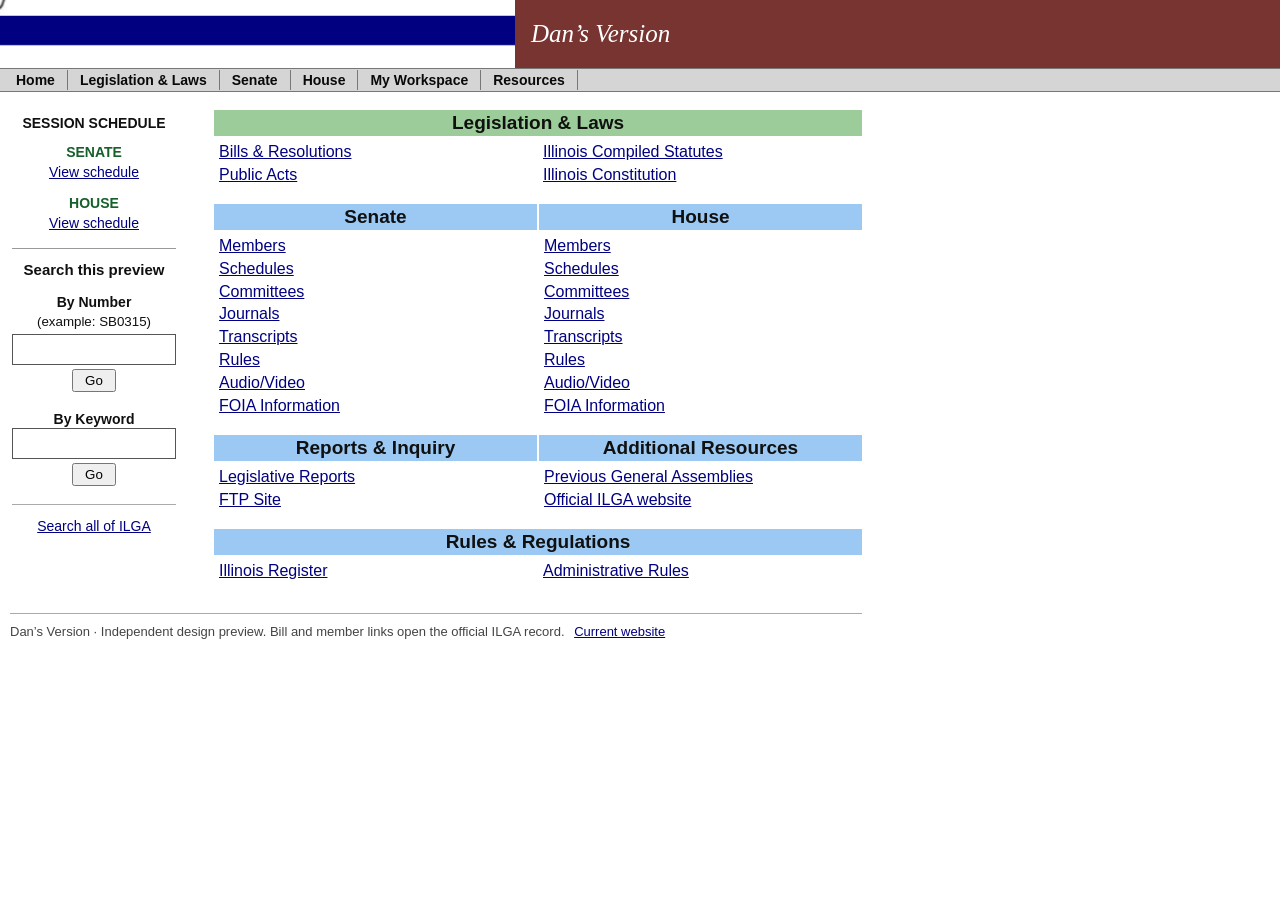
==== classic-proof/DansVersion-Classic.html @ 00a49ea5 "Save verified classic design proof" ====
<!doctype html>
<html lang="en"><head><meta charset="utf-8"><meta name="viewport" content="width=device-width,initial-scale=1"><title>Illinois General Assembly · Dan’s Version</title>
<style>
*{box-sizing:border-box}body{margin:0;background:#fff;color:#101010;font:16px/1.3 Arial,Helvetica,sans-serif}a{color:#000080;text-decoration:underline}a:hover{color:#7d252a}a:focus-visible,input:focus-visible,button:focus-visible{outline:3px solid #a95700;outline-offset:2px}.mast{background:#773431;display:flex;align-items:center;gap:16px;min-height:68px;color:white}.mast img{display:block;width:min(515px,68%);height:auto}.mast em{font:italic 25px Georgia,serif;white-space:nowrap}.nav{border-block:1px solid #777;background:#d5d5d5;display:flex;flex-wrap:wrap;padding:1px 4px}.nav a{padding:1px 12px;border-right:1px solid #777;color:#090909;font-weight:bold;text-decoration:none;font-size:14px}.nav a:hover,.nav a:focus-visible{text-decoration:underline}.layout{display:grid;grid-template-columns:178px minmax(0,648px);gap:26px;margin:18px 10px 14px}aside{padding:0 12px 0 2px;text-align:center}.railhead{margin:5px 0 12px;font-size:14px;line-height:1.15}.session{margin-bottom:12px}.session b{display:block;color:#17602c;font-size:14px}.session a{font-size:14px}.searchbox{border-top:1px solid #999;margin:15px 0 0;padding-top:12px}.searchbox h2{font-size:15px;line-height:1.15;margin:0}.searchbox label{display:block;font-weight:bold;font-size:14px;margin-top:14px}.searchbox small{display:block;margin:2px 0 4px}.searchbox input{width:100%;max-width:166px;padding:4px;border:1px solid #555;font:inherit}.searchbox button{margin:4px 0;padding:2px 11px;font-family:inherit}.railfoot{border-top:1px solid #aaa;padding-top:12px;font-size:14px}.home{display:grid;grid-template-columns:1fr 1fr;gap:2px}.wide{grid-column:1/-1}.group{margin:0 0 16px}.group h2,.bar{background:#9bc9f3;text-align:center;font:bold 19px/1.24 Arial,sans-serif;margin:0 0 5px;padding:1px 6px}.laws h2{background:#9bcc99}.double{display:grid;grid-template-columns:1fr 1fr}.links a{display:block;width:fit-content;padding:1px 5px}.group li{margin:2px 0}.page h1{font: bold 23px/1.2 Arial,sans-serif;color:#11116f;margin:0 0 4px}.page p{margin:6px 0 12px}.page header{margin-bottom:17px}.list{border-collapse:collapse;width:100%;text-align:left;font-size:15px}.list th,.list td{padding:5px 7px;border-bottom:1px solid #d5d5d5}.list th{background:#d9e8f6;font-size:14px}.list td:first-child{white-space:nowrap}.notes,footer{font-size:13px;color:#444}.notes{margin-top:6px}.toolbar{display:flex;flex-wrap:wrap;align-items:center;gap:8px;margin:10px 0}.toolbar input{padding:4px}.scope{font-weight:bold;color:#235527}.back{display:block;margin-bottom:10px}footer{margin:10px;padding:10px 0;border-top:1px solid #aaa;max-width:852px}footer a{margin-left:6px}.error{font-size:13px;color:#732616}[hidden]{display:none!important}
@media(max-width:670px){.mast{gap:4px;min-height:45px}.mast em{font-size:clamp(13px,3.5vw,20px)}.mast img{width:70%}.nav a{padding:5px 8px}.layout{display:flex;flex-direction:column;gap:12px;margin:12px 9px}.layout>main{order:0}.layout>aside{order:1;border-top:1px solid #aaa;padding-top:10px}.links a{padding-block:4px}.group h2,.bar{font-size:17px}.list{font-size:14px}aside{max-width:330px}.group{margin-bottom:9px}.double{gap:2px}}
</style></head><body>
<header class="mast"><img src="[data-uri]" alt="Illinois General Assembly"><em>Dan’s Version</em></header>
<nav class="nav" aria-label="Main navigation"><a href="#home">Home</a><a href="#legislation">Legislation &amp; Laws</a><a href="#senate">Senate</a><a href="#house">House</a><a href="https://dansversion.com/workspace/">My Workspace</a><a href="#resources">Resources</a></nav>
<div class="layout"><aside><h2 class="railhead">SESSION SCHEDULE</h2><div class="session"><b>SENATE</b><a href="https://www.ilga.gov/Senate/Schedules">View schedule</a></div><div class="session"><b>HOUSE</b><a href="https://www.ilga.gov/House/Schedules">View schedule</a></div><div class="searchbox"><h2>Search this preview</h2><form id="numberform"><label for="number">By Number</label><small>(example: SB0315)</small><input id="number" required autocomplete="off"><br><button>Go</button></form><form id="wordform"><label for="keyword">By Keyword</label><input id="keyword" required><br><button>Go</button></form><p class="error" id="hint" role="status"></p></div><p class="railfoot"><a href="https://www.ilga.gov/Search">Search all of ILGA</a></p></aside>
<main><section id="home" class="home"><section id="legislation" class="group laws wide"><h2>Legislation &amp; Laws</h2><div class="double links"><div><a href="#bills">Bills &amp; Resolutions</a><a href="https://www.ilga.gov/Legislation/PublicActs">Public Acts</a></div><div><a href="https://www.ilga.gov/Legislation/ILCS">Illinois Compiled Statutes</a><a href="https://www.ilga.gov/Commission/lrb/conmain.htm">Illinois Constitution</a></div></div></section>
<section class="group" id="senate"><h2>Senate</h2><div class="links"><a href="https://www.ilga.gov/Senate/Members/List">Members</a><a href="https://www.ilga.gov/Senate/Schedules">Schedules</a><a href="https://www.ilga.gov/Senate/Committees">Committees</a><a href="https://www.ilga.gov/Senate/Journals">Journals</a><a href="https://www.ilga.gov/Senate/Transcripts">Transcripts</a><a href="https://www.ilga.gov/Senate/Rules">Rules</a><a href="https://www.ilga.gov/Senate/AudioVideo">Audio/Video</a><a href="https://www.ilga.gov/Senate/FOIA">FOIA Information</a></div></section>
<section class="group" id="house"><h2>House</h2><div class="links"><a href="#members">Members</a><a href="https://www.ilga.gov/House/Schedules">Schedules</a><a href="https://www.ilga.gov/House/Committees">Committees</a><a href="https://www.ilga.gov/House/Journals">Journals</a><a href="https://www.ilga.gov/House/Transcripts">Transcripts</a><a href="https://www.ilga.gov/House/Rules">Rules</a><a href="https://www.ilga.gov/House/AudioVideo">Audio/Video</a><a href="https://www.ilga.gov/House/FOIA">FOIA Information</a></div></section>
<section id="resources" class="group"><h2>Reports &amp; Inquiry</h2><div class="links"><a href="https://www.ilga.gov/Reports">Legislative Reports</a><a href="https://ftp.ilga.gov/">FTP Site</a></div></section><section class="group"><h2>Additional Resources</h2><div class="links"><a href="https://www.ilga.gov/ga">Previous General Assemblies</a><a href="https://www.ilga.gov/">Official ILGA website</a></div></section><section class="group wide"><h2>Rules &amp; Regulations</h2><div class="double links"><a href="https://www.ilsos.gov/departments/index/register/home.html">Illinois Register</a><a href="https://www.ilga.gov/commission/jcar/admincode/titles.html">Administrative Rules</a></div></section></section>
<section class="page" id="bills" hidden><a class="back" href="#home">Home</a><header><h1>Senate Bills</h1><strong>104th General Assembly</strong></header><h2 class="bar">SB 0301 through SB 0400</h2><div class="toolbar"><label for="filterBills">Find in this range</label><input type="search" id="filterBills"></div><table class="list"><thead><tr><th>Bill Number</th><th>Short Description</th></tr></thead><tbody id="billRows"></tbody></table><p id="billEmpty" hidden>No matching bills in this range.</p><p class="notes" id="billTime"></p></section>
<section class="page" id="members" hidden><a class="back" href="#home">Home</a><header><h1>House Members</h1><strong>104th General Assembly</strong></header><h2 class="bar">Illinois Representatives</h2><div class="toolbar"><label for="filterMembers">Find a member</label><input type="search" id="filterMembers"><label for="sort">Sort by</label><select id="sort"><option>Alphabetical</option><option>District</option></select></div><table class="list"><thead><tr><th>Representative</th><th>District</th><th>Party</th></tr></thead><tbody id="memberRows"></tbody></table><p id="memberEmpty" hidden>No matching members.</p><p class="notes" id="memberTime"></p></section></main></div>
<footer>Dan’s Version · Independent design preview. Bill and member links open the official ILGA record. <a href="https://dansversion.com/">Current website</a></footer>
<script>
const data={"bills": {"officialUrl": "https://ilga.gov/Legislation/RegularSession/SB?DocTypeID=SB&GaId=18&SessionId=114&num1=0301&num2=0400", "retrievedAt": "2026-11-27T05:10:42.540Z", "checkedAt": "2026-11-27T05:10:42.540Z", "indexStale": false, "stale": false, "complete": false, "refreshing": false, "bills": [{"number": "SB0301", "url": "https://ilga.gov/Legislation/BillStatus?DocNum=301&GAID=18&DocTypeID=SB&LegId=157780&SessionID=114", "title": "AGING-TECH", "detailStatus": "pending", "stale": false}, {"number": "SB0302", "url": "https://ilga.gov/Legislation/BillStatus?DocNum=302&GAID=18&DocTypeID=SB&LegId=157781&SessionID=114", "title": "AGING-TECH", "detailStatus": "pending", "stale": false}, {"number": "SB0303", "url": "https://ilga.gov/Legislation/BillStatus?DocNum=303&GAID=18&DocTypeID=SB&LegId=157782&SessionID=114", "title": "AGING-TECH", "detailStatus": "pending", "stale": false}, {"number": "SB0304", "url": "https://ilga.gov/Legislation/BillStatus?DocNum=304&GAID=18&DocTypeID=SB&LegId=157783&SessionID=114", "title": "AGING-TECH", "detailStatus": "pending", "stale": false}, {"number": "SB0305", "url": "https://ilga.gov/Legislation/BillStatus?DocNum=305&GAID=18&DocTypeID=SB&LegId=157784&SessionID=114", "title": "AGRICULTURE-TECH", "detailStatus": "pending", "stale": false}, {"number": "SB0306", "url": "https://ilga.gov/Legislation/BillStatus?DocNum=306&GAID=18&DocTypeID=SB&LegId=157785&SessionID=114", "title": "AGRICULTURE-TECH", "detailStatus": "pending", "stale": false}, {"number": "SB0307", "url": "https://ilga.gov/Legislation/BillStatus?DocNum=307&GAID=18&DocTypeID=SB&LegId=157786&SessionID=114", "title": "AGRICULTURE-TECH", "detailStatus": "pending", "stale": false}, {"number": "SB0308", "url": "https://ilga.gov/Legislation/BillStatus?DocNum=308&GAID=18&DocTypeID=SB&LegId=157787&SessionID=114", "title": "AGRICULTURE-TECH", "detailStatus": "pending", "stale": false}, {"number": "SB0309", "url": "https://ilga.gov/Legislation/BillStatus?DocNum=309&GAID=18&DocTypeID=SB&LegId=157789&SessionID=114", "title": "AGRICULTURE-TECH", "detailStatus": "pending", "stale": false}, {"number": "SB0310", "url": "https://ilga.gov/Legislation/BillStatus?DocNum=310&GAID=18&DocTypeID=SB&LegId=157790&SessionID=114", "title": "AGRICULTURE-TECH", "detailStatus": "pending", "stale": false}, {"number": "SB0311", "url": "https://ilga.gov/Legislation/BillStatus?DocNum=311&GAID=18&DocTypeID=SB&LegId=157792&SessionID=114", "title": "AGRICULTURE-TECH", "detailStatus": "pending", "stale": false}, {"number": "SB0312", "url": "https://ilga.gov/Legislation/BillStatus?DocNum=312&GAID=18&DocTypeID=SB&LegId=157793&SessionID=114", "title": "AGRICULTURE-TECH", "detailStatus": "pending", "stale": false}, {"number": "SB0313", "url": "https://ilga.gov/Legislation/BillStatus?DocNum=313&GAID=18&DocTypeID=SB&LegId=157795&SessionID=114", "title": "AGRICULTURE-TECH", "detailStatus": "pending", "stale": false}, {"number": "SB0314", "url": "https://ilga.gov/Legislation/BillStatus?DocNum=314&GAID=18&DocTypeID=SB&LegId=157796&SessionID=114", "title": "BUSINESS-TECH", "detailStatus": "pending", "stale": false}, {"number": "SB0315", "url": "https://ilga.gov/Legislation/BillStatus?DocNum=315&GAID=18&DocTypeID=SB&LegId=157797&SessionID=114", "title": "BUSINESS-TECH", "detailStatus": "pending", "stale": false}, {"number": "SB0316", "url": "https://ilga.gov/Legislation/BillStatus?DocNum=316&GAID=18&DocTypeID=SB&LegId=157798&SessionID=114", "title": "BUSINESS-TECH", "detailStatus": "pending", "stale": false}, {"number": "SB0317", "url": "https://ilga.gov/Legislation/BillStatus?DocNum=317&GAID=18&DocTypeID=SB&LegId=157799&SessionID=114", "title": "BUSINESS-TECH", "detailStatus": "pending", "stale": false}, {"number": "SB0318", "url": "https://ilga.gov/Legislation/BillStatus?DocNum=318&GAID=18&DocTypeID=SB&LegId=157800&SessionID=114", "title": "BUSINESS-TECH", "detailStatus": "pending", "stale": false}, {"number": "SB0319", "url": "https://ilga.gov/Legislation/BillStatus?DocNum=319&GAID=18&DocTypeID=SB&LegId=157801&SessionID=114", "title": "BUSINESS-TECH", "detailStatus": "pending", "stale": false}, {"number": "SB0320", "url": "https://ilga.gov/Legislation/BillStatus?DocNum=320&GAID=18&DocTypeID=SB&LegId=157802&SessionID=114", "title": "BUSINESS-TECH", "detailStatus": "pending", "stale": false}, {"number": "SB0321", "url": "https://ilga.gov/Legislation/BillStatus?DocNum=321&GAID=18&DocTypeID=SB&LegId=157803&SessionID=114", "title": "BUSINESS-TECH", "detailStatus": "pending", "stale": false}, {"number": "SB0322", "url": "https://ilga.gov/Legislation/BillStatus?DocNum=322&GAID=18&DocTypeID=SB&LegId=157805&SessionID=114", "title": "BUSINESS-TECH", "detailStatus": "pending", "stale": false}, {"number": "SB0323", "url": "https://ilga.gov/Legislation/BillStatus?DocNum=323&GAID=18&DocTypeID=SB&LegId=157806&SessionID=114", "title": "CHILDREN-TECH", "detailStatus": "pending", "stale": false}, {"number": "SB0324", "url": "https://ilga.gov/Legislation/BillStatus?DocNum=324&GAID=18&DocTypeID=SB&LegId=157808&SessionID=114", "title": "CHILDREN-TECH", "detailStatus": "pending", "stale": false}, {"number": "SB0325", "url": "https://ilga.gov/Legislation/BillStatus?DocNum=325&GAID=18&DocTypeID=SB&LegId=157809&SessionID=114", "title": "CHILDREN-TECH", "detailStatus": "pending", "stale": false}, {"number": "SB0326", "url": "https://ilga.gov/Legislation/BillStatus?DocNum=326&GAID=18&DocTypeID=SB&LegId=157811&SessionID=114", "title": "CHILDREN-TECH", "detailStatus": "pending", "stale": false}, {"number": "SB0327", "url": "https://ilga.gov/Legislation/BillStatus?DocNum=327&GAID=18&DocTypeID=SB&LegId=157812&SessionID=114", "title": "CHILDREN-TECH", "detailStatus": "pending", "stale": false}, {"number": "SB0328", "url": "https://ilga.gov/Legislation/BillStatus?DocNum=328&GAID=18&DocTypeID=SB&LegId=157813&SessionID=114", "title": "CIVIL LAW-TECH", "detailStatus": "pending", "stale": false}, {"number": "SB0329", "url": "https://ilga.gov/Legislation/BillStatus?DocNum=329&GAID=18&DocTypeID=SB&LegId=157815&SessionID=114", "title": "CIVIL LAW-TECH", "detailStatus": "pending", "stale": false}, {"number": "SB0330", "url": "https://ilga.gov/Legislation/BillStatus?DocNum=330&GAID=18&DocTypeID=SB&LegId=157816&SessionID=114", "title": "CIVIL LAW-TECH", "detailStatus": "pending", "stale": false}, {"number": "SB0331", "url": "https://ilga.gov/Legislation/BillStatus?DocNum=331&GAID=18&DocTypeID=SB&LegId=157817&SessionID=114", "title": "CIVIL LAW-TECH", "detailStatus": "pending", "stale": false}, {"number": "SB0332", "url": "https://ilga.gov/Legislation/BillStatus?DocNum=332&GAID=18&DocTypeID=SB&LegId=157818&SessionID=114", "title": "CIVIL LAW-TECH", "detailStatus": "pending", "stale": false}, {"number": "SB0333", "url": "https://ilga.gov/Legislation/BillStatus?DocNum=333&GAID=18&DocTypeID=SB&LegId=157820&SessionID=114", "title": "CIVIL LAW-TECH", "detailStatus": "pending", "stale": false}, {"number": "SB0334", "url": "https://ilga.gov/Legislation/BillStatus?DocNum=334&GAID=18&DocTypeID=SB&LegId=157821&SessionID=114", "title": "CIVIL LAW-TECH", "detailStatus": "pending", "stale": false}, {"number": "SB0335", "url": "https://ilga.gov/Legislation/BillStatus?DocNum=335&GAID=18&DocTypeID=SB&LegId=157822&SessionID=114", "title": "CIVIL LAW-TECH", "detailStatus": "pending", "stale": false}, {"number": "SB0336", "url": "https://ilga.gov/Legislation/BillStatus?DocNum=336&GAID=18&DocTypeID=SB&LegId=157823&SessionID=114", "title": "CIVIL LAW-TECH", "detailStatus": "pending", "stale": false}, {"number": "SB0337", "url": "https://ilga.gov/Legislation/BillStatus?DocNum=337&GAID=18&DocTypeID=SB&LegId=157825&SessionID=114", "title": "CIVIL LAW-TECH", "detailStatus": "pending", "stale": false}, {"number": "SB0338", "url": "https://ilga.gov/Legislation/BillStatus?DocNum=338&GAID=18&DocTypeID=SB&LegId=157826&SessionID=114", "title": "CIVIL LAW-TECH", "detailStatus": "pending", "stale": false}, {"number": "SB0339", "url": "https://ilga.gov/Legislation/BillStatus?DocNum=339&GAID=18&DocTypeID=SB&LegId=157827&SessionID=114", "title": "CIVIL LAW-TECH", "detailStatus": "pending", "stale": false}, {"number": "SB0340", "url": "https://ilga.gov/Legislation/BillStatus?DocNum=340&GAID=18&DocTypeID=SB&LegId=157829&SessionID=114", "title": "CIVIL LAW-TECH", "detailStatus": "pending", "stale": false}, {"number": "SB0341", "url": "https://ilga.gov/Legislation/BillStatus?DocNum=341&GAID=18&DocTypeID=SB&LegId=157832&SessionID=114", "title": "CIVIL LAW-TECH", "detailStatus": "pending", "stale": false}, {"number": "SB0342", "url": "https://ilga.gov/Legislation/BillStatus?DocNum=342&GAID=18&DocTypeID=SB&LegId=157834&SessionID=114", "title": "CIVIL LAW-TECH", "detailStatus": "pending", "stale": false}, {"number": "SB0343", "url": "https://ilga.gov/Legislation/BillStatus?DocNum=343&GAID=18&DocTypeID=SB&LegId=157836&SessionID=114", "title": "CIVIL LAW-TECH", "detailStatus": "pending", "stale": false}, {"number": "SB0344", "url": "https://ilga.gov/Legislation/BillStatus?DocNum=344&GAID=18&DocTypeID=SB&LegId=157837&SessionID=114", "title": "CIVIL LAW-TECH", "detailStatus": "pending", "stale": false}, {"number": "SB0345", "url": "https://ilga.gov/Legislation/BillStatus?DocNum=345&GAID=18&DocTypeID=SB&LegId=157838&SessionID=114", "title": "CIVIL LAW-TECH", "detailStatus": "pending", "stale": false}, {"number": "SB0346", "url": "https://ilga.gov/Legislation/BillStatus?DocNum=346&GAID=18&DocTypeID=SB&LegId=157839&SessionID=114", "title": "CIVIL LAW-TECH", "detailStatus": "pending", "stale": false}, {"number": "SB0347", "url": "https://ilga.gov/Legislation/BillStatus?DocNum=347&GAID=18&DocTypeID=SB&LegId=157842&SessionID=114", "title": "CIVIL LAW-TECH", "detailStatus": "pending", "stale": false}, {"number": "SB0348", "url": "https://ilga.gov/Legislation/BillStatus?DocNum=348&GAID=18&DocTypeID=SB&LegId=157845&SessionID=114", "title": "CONSERVATION-TECH", "detailStatus": "pending", "stale": false}, {"number": "SB0349", "url": "https://ilga.gov/Legislation/BillStatus?DocNum=349&GAID=18&DocTypeID=SB&LegId=157847&SessionID=114", "title": "CONSERVATION-TECH", "detailStatus": "pending", "stale": false}, {"number": "SB0350", "url": "https://ilga.gov/Legislation/BillStatus?DocNum=350&GAID=18&DocTypeID=SB&LegId=157850&SessionID=114", "title": "CONSERVATION-TECH", "detailStatus": "pending", "stale": false}, {"number": "SB0351", "url": "https://ilga.gov/Legislation/BillStatus?DocNum=351&GAID=18&DocTypeID=SB&LegId=157855&SessionID=114", "title": "BUSINESS-TECH", "detailStatus": "pending", "stale": false}, {"number": "SB0352", "url": "https://ilga.gov/Legislation/BillStatus?DocNum=352&GAID=18&DocTypeID=SB&LegId=157857&SessionID=114", "title": "BUSINESS-TECH", "detailStatus": "pending", "stale": false}, {"number": "SB0353", "url": "https://ilga.gov/Legislation/BillStatus?DocNum=353&GAID=18&DocTypeID=SB&LegId=157860&SessionID=114", "title": "CRIMINAL LAW-TECH", "detailStatus": "pending", "stale": false}, {"number": "SB0354", "url": "https://ilga.gov/Legislation/BillStatus?DocNum=354&GAID=18&DocTypeID=SB&LegId=157861&SessionID=114", "title": "CORRECTIONS-TECH", "detailStatus": "pending", "stale": false}, {"number": "SB0355", "url": "https://ilga.gov/Legislation/BillStatus?DocNum=355&GAID=18&DocTypeID=SB&LegId=157862&SessionID=114", "title": "CORRECTIONS-TECH", "detailStatus": "pending", "stale": false}, {"number": "SB0356", "url": "https://ilga.gov/Legislation/BillStatus?DocNum=356&GAID=18&DocTypeID=SB&LegId=157865&SessionID=114", "title": "CORRECTIONS-TECH", "detailStatus": "pending", "stale": false}, {"number": "SB0357", "url": "https://ilga.gov/Legislation/BillStatus?DocNum=357&GAID=18&DocTypeID=SB&LegId=157868&SessionID=114", "title": "CORRECTIONS-TECH", "detailStatus": "pending", "stale": false}, {"number": "SB0358", "url": "https://ilga.gov/Legislation/BillStatus?DocNum=358&GAID=18&DocTypeID=SB&LegId=157873&SessionID=114", "title": "COURTS-TECH", "detailStatus": "pending", "stale": false}, {"number": "SB0359", "url": "https://ilga.gov/Legislation/BillStatus?DocNum=359&GAID=18&DocTypeID=SB&LegId=157878&SessionID=114", "title": "COURTS-TECH", "detailStatus": "pending", "stale": false}, {"number": "SB0360", "url": "https://ilga.gov/Legislation/BillStatus?DocNum=360&GAID=18&DocTypeID=SB&LegId=157882&SessionID=114", "title": "COURTS-TECH", "detailStatus": "pending", "stale": false}, {"number": "SB0361", "url": "https://ilga.gov/Legislation/BillStatus?DocNum=361&GAID=18&DocTypeID=SB&LegId=157884&SessionID=114", "title": "COURTS-TECH", "detailStatus": "pending", "stale": false}, {"number": "SB0362", "url": "https://ilga.gov/Legislation/BillStatus?DocNum=362&GAID=18&DocTypeID=SB&LegId=157888&SessionID=114", "title": "COURTS-TECH", "detailStatus": "pending", "stale": false}, {"number": "SB0363", "url": "https://ilga.gov/Legislation/BillStatus?DocNum=363&GAID=18&DocTypeID=SB&LegId=157892&SessionID=114", "title": "COURTS-TECH", "detailStatus": "pending", "stale": false}, {"number": "SB0364", "url": "https://ilga.gov/Legislation/BillStatus?DocNum=364&GAID=18&DocTypeID=SB&LegId=157894&SessionID=114", "title": "COURTS-TECH", "detailStatus": "pending", "stale": false}, {"number": "SB0365", "url": "https://ilga.gov/Legislation/BillStatus?DocNum=365&GAID=18&DocTypeID=SB&LegId=157898&SessionID=114", "title": "COURTS-TECH", "detailStatus": "pending", "stale": false}, {"number": "SB0366", "url": "https://ilga.gov/Legislation/BillStatus?DocNum=366&GAID=18&DocTypeID=SB&LegId=157901&SessionID=114", "title": "COURTS-TECH", "detailStatus": "pending", "stale": false}, {"number": "SB0367", "url": "https://ilga.gov/Legislation/BillStatus?DocNum=367&GAID=18&DocTypeID=SB&LegId=157903&SessionID=114", "title": "COURTS-TECH", "detailStatus": "pending", "stale": false}, {"number": "SB0368", "url": "https://ilga.gov/Legislation/BillStatus?DocNum=368&GAID=18&DocTypeID=SB&LegId=157906&SessionID=114", "title": "CRIMINAL LAW-TECH", "detailStatus": "pending", "stale": false}, {"number": "SB0369", "url": "https://ilga.gov/Legislation/BillStatus?DocNum=369&GAID=18&DocTypeID=SB&LegId=157910&SessionID=114", "title": "CRIMINAL LAW-TECH", "detailStatus": "pending", "stale": false}, {"number": "SB0370", "url": "https://ilga.gov/Legislation/BillStatus?DocNum=370&GAID=18&DocTypeID=SB&LegId=157913&SessionID=114", "title": "CRIMINAL LAW-TECH", "detailStatus": "pending", "stale": false}, {"number": "SB0371", "url": "https://ilga.gov/Legislation/BillStatus?DocNum=371&GAID=18&DocTypeID=SB&LegId=157916&SessionID=114", "title": "CRIMINAL LAW-TECH", "detailStatus": "pending", "stale": false}, {"number": "SB0372", "url": "https://ilga.gov/Legislation/BillStatus?DocNum=372&GAID=18&DocTypeID=SB&LegId=157917&SessionID=114", "title": "CRIMINAL LAW-TECH", "detailStatus": "pending", "stale": false}, {"number": "SB0373", "url": "https://ilga.gov/Legislation/BillStatus?DocNum=373&GAID=18&DocTypeID=SB&LegId=157918&SessionID=114", "title": "CRIMINAL LAW-TECH", "detailStatus": "pending", "stale": false}, {"number": "SB0374", "url": "https://ilga.gov/Legislation/BillStatus?DocNum=374&GAID=18&DocTypeID=SB&LegId=157919&SessionID=114", "title": "CRIMINAL LAW-TECH", "detailStatus": "pending", "stale": false}, {"number": "SB0375", "url": "https://ilga.gov/Legislation/BillStatus?DocNum=375&GAID=18&DocTypeID=SB&LegId=157920&SessionID=114", "title": "CRIMINAL LAW-TECH", "detailStatus": "pending", "stale": false}, {"number": "SB0376", "url": "https://ilga.gov/Legislation/BillStatus?DocNum=376&GAID=18&DocTypeID=SB&LegId=157921&SessionID=114", "title": "CRIMINAL LAW-TECH", "detailStatus": "pending", "stale": false}, {"number": "SB0377", "url": "https://ilga.gov/Legislation/BillStatus?DocNum=377&GAID=18&DocTypeID=SB&LegId=157923&SessionID=114", "title": "CRIMINAL LAW-TECH", "detailStatus": "pending", "stale": false}, {"number": "SB0378", "url": "https://ilga.gov/Legislation/BillStatus?DocNum=378&GAID=18&DocTypeID=SB&LegId=157924&SessionID=114", "title": "CRIMINAL LAW-TECH", "detailStatus": "pending", "stale": false}, {"number": "SB0379", "url": "https://ilga.gov/Legislation/BillStatus?DocNum=379&GAID=18&DocTypeID=SB&LegId=157925&SessionID=114", "title": "CRIMINAL LAW-TECH", "detailStatus": "pending", "stale": false}, {"number": "SB0380", "url": "https://ilga.gov/Legislation/BillStatus?DocNum=380&GAID=18&DocTypeID=SB&LegId=157926&SessionID=114", "title": "CRIMINAL LAW-TECH", "detailStatus": "pending", "stale": false}, {"number": "SB0381", "url": "https://ilga.gov/Legislation/BillStatus?DocNum=381&GAID=18&DocTypeID=SB&LegId=157928&SessionID=114", "title": "CRIMINAL LAW-TECH", "detailStatus": "pending", "stale": false}, {"number": "SB0382", "url": "https://ilga.gov/Legislation/BillStatus?DocNum=382&GAID=18&DocTypeID=SB&LegId=157929&SessionID=114", "title": "CRIMINAL LAW-TECH", "detailStatus": "pending", "stale": false}, {"number": "SB0383", "url": "https://ilga.gov/Legislation/BillStatus?DocNum=383&GAID=18&DocTypeID=SB&LegId=157930&SessionID=114", "title": "CRIMINAL LAW-TECH", "detailStatus": "pending", "stale": false}, {"number": "SB0384", "url": "https://ilga.gov/Legislation/BillStatus?DocNum=384&GAID=18&DocTypeID=SB&LegId=157931&SessionID=114", "title": "CRIMINAL LAW-TECH", "detailStatus": "pending", "stale": false}, {"number": "SB0385", "url": "https://ilga.gov/Legislation/BillStatus?DocNum=385&GAID=18&DocTypeID=SB&LegId=157932&SessionID=114", "title": "CRIMINAL LAW-TECH", "detailStatus": "pending", "stale": false}, {"number": "SB0386", "url": "https://ilga.gov/Legislation/BillStatus?DocNum=386&GAID=18&DocTypeID=SB&LegId=157934&SessionID=114", "title": "CRIMINAL LAW-TECH", "detailStatus": "pending", "stale": false}, {"number": "SB0387", "url": "https://ilga.gov/Legislation/BillStatus?DocNum=387&GAID=18&DocTypeID=SB&LegId=157936&SessionID=114", "title": "CRIMINAL LAW-TECH", "detailStatus": "pending", "stale": false}, {"number": "SB0388", "url": "https://ilga.gov/Legislation/BillStatus?DocNum=388&GAID=18&DocTypeID=SB&LegId=157941&SessionID=114", "title": "ECONOMIC DEVELOPMENT-TECH", "detailStatus": "pending", "stale": false}, {"number": "SB0389", "url": "https://ilga.gov/Legislation/BillStatus?DocNum=389&GAID=18&DocTypeID=SB&LegId=157945&SessionID=114", "title": "ECONOMIC DEVELOPMENT-TECH", "detailStatus": "pending", "stale": false}, {"number": "SB0390", "url": "https://ilga.gov/Legislation/BillStatus?DocNum=390&GAID=18&DocTypeID=SB&LegId=157952&SessionID=114", "title": "ECONOMIC DEVELOPMENT-TECH", "detailStatus": "pending", "stale": false}, {"number": "SB0391", "url": "https://ilga.gov/Legislation/BillStatus?DocNum=391&GAID=18&DocTypeID=SB&LegId=157956&SessionID=114", "title": "ECONOMIC DEVELOPMENT-TECH", "detailStatus": "pending", "stale": false}, {"number": "SB0392", "url": "https://ilga.gov/Legislation/BillStatus?DocNum=392&GAID=18&DocTypeID=SB&LegId=157960&SessionID=114", "title": "ECONOMIC DEVELOPMENT-TECH", "detailStatus": "pending", "stale": false}, {"number": "SB0393", "url": "https://ilga.gov/Legislation/BillStatus?DocNum=393&GAID=18&DocTypeID=SB&LegId=157964&SessionID=114", "title": "ECONOMIC DEVELOPMENT-TECH", "detailStatus": "pending", "stale": false}, {"number": "SB0394", "url": "https://ilga.gov/Legislation/BillStatus?DocNum=394&GAID=18&DocTypeID=SB&LegId=157969&SessionID=114", "title": "ECONOMIC DEVELOPMENT-TECH", "detailStatus": "pending", "stale": false}, {"number": "SB0395", "url": "https://ilga.gov/Legislation/BillStatus?DocNum=395&GAID=18&DocTypeID=SB&LegId=157973&SessionID=114", "title": "ECONOMIC DEVELOPMENT-TECH", "detailStatus": "pending", "stale": false}, {"number": "SB0396", "url": "https://ilga.gov/Legislation/BillStatus?DocNum=396&GAID=18&DocTypeID=SB&LegId=157989&SessionID=114", "title": "ECONOMIC DEVELOPMENT-TECH", "detailStatus": "pending", "stale": false}, {"number": "SB0397", "url": "https://ilga.gov/Legislation/BillStatus?DocNum=397&GAID=18&DocTypeID=SB&LegId=157992&SessionID=114", "title": "ECONOMIC DEVELOPMENT-TECH", "detailStatus": "pending", "stale": false}, {"number": "SB0398", "url": "https://ilga.gov/Legislation/BillStatus?DocNum=398&GAID=18&DocTypeID=SB&LegId=157994&SessionID=114", "title": "ECONOMIC DEVELOPMENT-TECH", "detailStatus": "pending", "stale": false}, {"number": "SB0399", "url": "https://ilga.gov/Legislation/BillStatus?DocNum=399&GAID=18&DocTypeID=SB&LegId=157998&SessionID=114", "title": "ECONOMIC DEVELOPMENT-TECH", "detailStatus": "pending", "stale": false}, {"number": "SB0400", "url": "https://ilga.gov/Legislation/BillStatus?DocNum=400&GAID=18&DocTypeID=SB&LegId=158006&SessionID=114", "title": "ECONOMIC DEVELOPMENT-TECH", "detailStatus": "pending", "stale": false}], "sessionId": "114", "gaId": "18"}, "members": {"members": [{"name": "Carol Ammons", "district": 103, "party": "D", "url": "https://www.ilga.gov/House/Members/Details/3309"}, {"name": "Jaime M. Andrade, Jr.", "district": 40, "party": "D", "url": "https://www.ilga.gov/House/Members/Details/3307"}, {"name": "Dagmara Avelar", "district": 85, "party": "D", "url": "https://www.ilga.gov/House/Members/Details/3391"}, {"name": "Diane Blair-Sherlock", "district": 46, "party": "D", "url": "https://www.ilga.gov/House/Members/Details/3425"}, {"name": "Amy Briel", "district": 76, "party": "D", "url": "https://www.ilga.gov/House/Members/Details/3451"}, {"name": "Kam Buckner", "district": 26, "party": "D", "url": "https://www.ilga.gov/House/Members/Details/3366"}, {"name": "Jason R. Bunting", "district": 106, "party": "R", "url": "https://www.ilga.gov/House/Members/Details/3439"}, {"name": "John M. Cabello", "district": 90, "party": "R", "url": "https://www.ilga.gov/House/Members/Details/3430"}, {"name": "Mary Beth Canty", "district": 54, "party": "D", "url": "https://www.ilga.gov/House/Members/Details/3424"}, {"name": "Kelly M. Cassidy", "district": 14, "party": "D", "url": "https://www.ilga.gov/House/Members/Details/3288"}, {"name": "Sharon Chung", "district": 91, "party": "D", "url": "https://www.ilga.gov/House/Members/Details/3431"}, {"name": "Justin Cochran", "district": 55, "party": "D", "url": "https://www.ilga.gov/House/Members/Details/3462"}, {"name": "Michael J. Coffey, Jr.", "district": 95, "party": "R", "url": "https://www.ilga.gov/House/Members/Details/3437"}, {"name": "Michael Crawford", "district": 31, "party": "D", "url": "https://www.ilga.gov/House/Members/Details/3452"}, {"name": "Fred Crespo", "district": 44, "party": "D", "url": "https://www.ilga.gov/House/Members/Details/3274"}, {"name": "Margaret Croke", "district": 12, "party": "D", "url": "https://www.ilga.gov/House/Members/Details/3384"}, {"name": "Christopher \"C.D.\" Davidsmeyer", "district": 100, "party": "R", "url": "https://www.ilga.gov/House/Members/Details/3304"}, {"name": "Jed Davis", "district": 75, "party": "R", "url": "https://www.ilga.gov/House/Members/Details/3414"}, {"name": "Lisa Davis", "district": 32, "party": "D", "url": "https://www.ilga.gov/House/Members/Details/3458"}, {"name": "William \"Will\" Davis", "district": 30, "party": "D", "url": "https://www.ilga.gov/House/Members/Details/3266"}, {"name": "Regan Deering", "district": 88, "party": "R", "url": "https://www.ilga.gov/House/Members/Details/3454"}, {"name": "Margaret A. DeLaRosa", "district": 42, "party": "D", "url": "https://www.ilga.gov/House/Members/Details/3461"}, {"name": "Eva-Dina Delgado", "district": 3, "party": "D", "url": "https://www.ilga.gov/House/Members/Details/3373"}, {"name": "Anthony DeLuca", "district": 80, "party": "D", "url": "https://www.ilga.gov/House/Members/Details/3277"}, {"name": "Martha Deuter", "district": 45, "party": "D", "url": "https://www.ilga.gov/House/Members/Details/3455"}, {"name": "Daniel Didech", "district": 59, "party": "D", "url": "https://www.ilga.gov/House/Members/Details/3347"}, {"name": "Jessica Dixon Heitman", "district": 97, "party": "D", "url": "https://www.ilga.gov/House/Members/Details/3465"}, {"name": "Scott Doody", "district": 118, "party": "R", "url": "https://www.ilga.gov/House/Members/Details/3464"}, {"name": "Kimberly Du Buclet", "district": 5, "party": "D", "url": "https://www.ilga.gov/House/Members/Details/3441"}, {"name": "Amy Elik", "district": 111, "party": "R", "url": "https://www.ilga.gov/House/Members/Details/3393"}, {"name": "Marcus C. Evans, Jr.", "district": 33, "party": "D", "url": "https://www.ilga.gov/House/Members/Details/3289"}, {"name": "Laura Faver Dias", "district": 62, "party": "D", "url": "https://www.ilga.gov/House/Members/Details/3426"}, {"name": "La Shawn K. Ford", "district": 8, "party": "D", "url": "https://www.ilga.gov/House/Members/Details/3272"}, {"name": "David Friess", "district": 115, "party": "R", "url": "https://www.ilga.gov/House/Members/Details/3395"}, {"name": "Bradley Fritts", "district": 74, "party": "R", "url": "https://www.ilga.gov/House/Members/Details/3428"}, {"name": "Robyn Gabel", "district": 18, "party": "D", "url": "https://www.ilga.gov/House/Members/Details/3278"}, {"name": "Mary Gill", "district": 35, "party": "D", "url": "https://www.ilga.gov/House/Members/Details/3440"}, {"name": "Jennifer Gong-Gershowitz", "district": 17, "party": "D", "url": "https://www.ilga.gov/House/Members/Details/3352"}, {"name": "Edgar González, Jr.", "district": 23, "party": "D", "url": "https://www.ilga.gov/House/Members/Details/3374"}, {"name": "Jehan Gordon-Booth", "district": 92, "party": "D", "url": "https://www.ilga.gov/House/Members/Details/3275"}, {"name": "Amy L. Grant", "district": 47, "party": "R", "url": "https://www.ilga.gov/House/Members/Details/3360"}, {"name": "Nicolle Grasse", "district": 53, "party": "D", "url": "https://www.ilga.gov/House/Members/Details/3450"}, {"name": "Angelica Guerrero-Cuellar", "district": 22, "party": "D", "url": "https://www.ilga.gov/House/Members/Details/3400"}, {"name": "Will Guzzardi", "district": 39, "party": "D", "url": "https://www.ilga.gov/House/Members/Details/3311"}, {"name": "Jackie Haas", "district": 79, "party": "R", "url": "https://www.ilga.gov/House/Members/Details/3379"}, {"name": "Brad Halbrook", "district": 107, "party": "R", "url": "https://www.ilga.gov/House/Members/Details/3328"}, {"name": "Norine K. Hammond", "district": 94, "party": "R", "url": "https://www.ilga.gov/House/Members/Details/3287"}, {"name": "Matt Hanson", "district": 83, "party": "D", "url": "https://www.ilga.gov/House/Members/Details/3416"}, {"name": "Sonya M. Harper", "district": 6, "party": "D", "url": "https://www.ilga.gov/House/Members/Details/3314"}, {"name": "William E Hauter", "district": 87, "party": "R", "url": "https://www.ilga.gov/House/Members/Details/3429"}, {"name": "Barbara Hernandez", "district": 50, "party": "D", "url": "https://www.ilga.gov/House/Members/Details/3367"}, {"name": "Elizabeth \"Lisa\" Hernandez", "district": 2, "party": "D", "url": "https://www.ilga.gov/House/Members/Details/3273"}, {"name": "Norma Hernandez", "district": 77, "party": "D", "url": "https://www.ilga.gov/House/Members/Details/3415"}, {"name": "Maura Hirschauer", "district": 49, "party": "D", "url": "https://www.ilga.gov/House/Members/Details/3388"}, {"name": "Jay Hoffman", "district": 113, "party": "D", "url": "https://www.ilga.gov/House/Members/Details/3306"}, {"name": "Hoan Huynh", "district": 13, "party": "D", "url": "https://www.ilga.gov/House/Members/Details/3418"}, {"name": "Lilian Jiménez", "district": 4, "party": "D", "url": "https://www.ilga.gov/House/Members/Details/3417"}, {"name": "Gregg Johnson", "district": 72, "party": "D", "url": "https://www.ilga.gov/House/Members/Details/3427"}, {"name": "Thaddeus Jones", "district": 29, "party": "D", "url": "https://www.ilga.gov/House/Members/Details/3283"}, {"name": "Tracy Katz Muhl", "district": 57, "party": "D", "url": "https://www.ilga.gov/House/Members/Details/3447"}, {"name": "Jeff Keicher", "district": 70, "party": "R", "url": "https://www.ilga.gov/House/Members/Details/3333"}, {"name": "Michael J. Kelly", "district": 15, "party": "D", "url": "https://www.ilga.gov/House/Members/Details/3402"}, {"name": "Stephanie A. Kifowit", "district": 84, "party": "D", "url": "https://www.ilga.gov/House/Members/Details/3301"}, {"name": "Nicole La Ha", "district": 82, "party": "R", "url": "https://www.ilga.gov/House/Members/Details/3445"}, {"name": "Lindsey LaPointe", "district": 19, "party": "D", "url": "https://www.ilga.gov/House/Members/Details/3371"}, {"name": "Camille Y. Lilly", "district": 78, "party": "D", "url": "https://www.ilga.gov/House/Members/Details/3279"}, {"name": "Theresa Mah", "district": 24, "party": "D", "url": "https://www.ilga.gov/House/Members/Details/3321"}, {"name": "Natalie A. Manley", "district": 98, "party": "D", "url": "https://www.ilga.gov/House/Members/Details/3302"}, {"name": "Joyce Mason", "district": 61, "party": "D", "url": "https://www.ilga.gov/House/Members/Details/3357"}, {"name": "Rita Mayfield", "district": 60, "party": "D", "url": "https://www.ilga.gov/House/Members/Details/3280"}, {"name": "Tony M. McCombie", "district": 89, "party": "R", "url": "https://www.ilga.gov/House/Members/Details/3322"}, {"name": "Martin McLaughlin", "district": 52, "party": "R", "url": "https://www.ilga.gov/House/Members/Details/3389"}, {"name": "Charles Meier", "district": 109, "party": "R", "url": "https://www.ilga.gov/House/Members/Details/3305"}, {"name": "Debbie Meyers-Martin", "district": 38, "party": "D", "url": "https://www.ilga.gov/House/Members/Details/3350"}, {"name": "Chris Miller", "district": 101, "party": "R", "url": "https://www.ilga.gov/House/Members/Details/3362"}, {"name": "Anna Moeller", "district": 43, "party": "D", "url": "https://www.ilga.gov/House/Members/Details/3308"}, {"name": "Kyle Moore", "district": 99, "party": "R", "url": "https://www.ilga.gov/House/Members/Details/3456"}, {"name": "Bob Morgan", "district": 58, "party": "D", "url": "https://www.ilga.gov/House/Members/Details/3353"}, {"name": "Yolonda Morris", "district": 9, "party": "D", "url": "https://www.ilga.gov/House/Members/Details/3444"}, {"name": "Michelle Mussman", "district": 56, "party": "D", "url": "https://www.ilga.gov/House/Members/Details/3284"}, {"name": "Suzanne M. Ness", "district": 66, "party": "D", "url": "https://www.ilga.gov/House/Members/Details/3396"}, {"name": "Adam M. Niemerg", "district": 102, "party": "R", "url": "https://www.ilga.gov/House/Members/Details/3392"}, {"name": "Kevin John Olickal", "district": 16, "party": "D", "url": "https://www.ilga.gov/House/Members/Details/3419"}, {"name": "Aarón M. Ortíz", "district": 1, "party": "D", "url": "https://www.ilga.gov/House/Members/Details/3358"}, {"name": "Abdelnasser Rashid", "district": 21, "party": "D", "url": "https://www.ilga.gov/House/Members/Details/3420"}, {"name": "Steven Reick", "district": 63, "party": "R", "url": "https://www.ilga.gov/House/Members/Details/3323"}, {"name": "Robert \"Bob\" Rita", "district": 28, "party": "D", "url": "https://www.ilga.gov/House/Members/Details/3267"}, {"name": "Wayne A. Rosenthal", "district": 108, "party": "R", "url": "https://www.ilga.gov/House/Members/Details/3434"}, {"name": "Rick Ryan", "district": 36, "party": "D", "url": "https://www.ilga.gov/House/Members/Details/3457"}, {"name": "Jennifer Sanalitro", "district": 48, "party": "R", "url": "https://www.ilga.gov/House/Members/Details/3422"}, {"name": "Sue Scherer", "district": 96, "party": "D", "url": "https://www.ilga.gov/House/Members/Details/3303"}, {"name": "Kevin Schmidt", "district": 114, "party": "R", "url": "https://www.ilga.gov/House/Members/Details/3436"}, {"name": "Brandun Schweizer", "district": 104, "party": "R", "url": "https://www.ilga.gov/House/Members/Details/3446"}, {"name": "Dave Severin", "district": 116, "party": "R", "url": "https://www.ilga.gov/House/Members/Details/3324"}, {"name": "Patrick Sheehan", "district": 37, "party": "R", "url": "https://www.ilga.gov/House/Members/Details/3448"}, {"name": "Justin Slaughter", "district": 27, "party": "D", "url": "https://www.ilga.gov/House/Members/Details/3320"}, {"name": "Nicholas K. Smith", "district": 34, "party": "D", "url": "https://www.ilga.gov/House/Members/Details/3332"}, {"name": "Joe C. Sosnowski", "district": 69, "party": "R", "url": "https://www.ilga.gov/House/Members/Details/3285"}, {"name": "Ryan Spain", "district": 73, "party": "R", "url": "https://www.ilga.gov/House/Members/Details/3325"}, {"name": "Anne Stava", "district": 81, "party": "D", "url": "https://www.ilga.gov/House/Members/Details/3349"}, {"name": "Brad Stephens", "district": 20, "party": "R", "url": "https://www.ilga.gov/House/Members/Details/3370"}, {"name": "Katie Stuart", "district": 112, "party": "D", "url": "https://www.ilga.gov/House/Members/Details/3326"}, {"name": "Dan Swanson", "district": 71, "party": "R", "url": "https://www.ilga.gov/House/Members/Details/3327"}, {"name": "Nabeela Syed", "district": 51, "party": "D", "url": "https://www.ilga.gov/House/Members/Details/3423"}, {"name": "Curtis J. Tarver, II", "district": 25, "party": "D", "url": "https://www.ilga.gov/House/Members/Details/3355"}, {"name": "Dennis Tipsword", "district": 105, "party": "R", "url": "https://www.ilga.gov/House/Members/Details/3433"}, {"name": "Daniel J. Ugaste", "district": 65, "party": "R", "url": "https://www.ilga.gov/House/Members/Details/3359"}, {"name": "Dave Vella", "district": 68, "party": "D", "url": "https://www.ilga.gov/House/Members/Details/3390"}, {"name": "Lawrence \"Larry\" Walsh, Jr.", "district": 86, "party": "D", "url": "https://www.ilga.gov/House/Members/Details/3290"}, {"name": "Travis Weaver", "district": 93, "party": "R", "url": "https://www.ilga.gov/House/Members/Details/3435"}, {"name": "Tom Weber", "district": 64, "party": "R", "url": "https://www.ilga.gov/House/Members/Details/3361"}, {"name": "Emanuel \"Chris\" Welch", "district": 7, "party": "D", "url": "https://www.ilga.gov/House/Members/Details/3298"}, {"name": "Maurice A. West, II", "district": 67, "party": "D", "url": "https://www.ilga.gov/House/Members/Details/3346"}, {"name": "Blaine Wilhour", "district": 110, "party": "R", "url": "https://www.ilga.gov/House/Members/Details/3365"}, {"name": "Ann M. Williams", "district": 11, "party": "D", "url": "https://www.ilga.gov/House/Members/Details/3286"}, {"name": "Jawaharial Williams", "district": 10, "party": "D", "url": "https://www.ilga.gov/House/Members/Details/3368"}, {"name": "Patrick Windhorst", "district": 117, "party": "R", "url": "https://www.ilga.gov/House/Members/Details/3364"}, {"name": "Janet Yang Rohr", "district": 41, "party": "D", "url": "https://www.ilga.gov/House/Members/Details/3387"}], "officialUrl": "https://www.ilga.gov/House/Members/List", "retrievedAt": "2026-11-27T05:10:42.769Z", "stale": false}}, $=id=>document.getElementById(id);
function addRow(target,values){const row=target.insertRow();for(const [label,url] of values){const td=row.insertCell();if(url){const a=document.createElement('a');a.textContent=label;a.href=url;td.append(a)}else td.textContent=label}}
function bills(){const q=$('filterBills').value.toLowerCase().replace(/\s+/g,'');const matches=data.bills.bills.filter(b=>(b.number+b.title).toLowerCase().replace(/\s+/g,'').includes(q));$('billRows').replaceChildren();for(const b of matches)addRow($('billRows'),[[b.number,b.url],[b.title||'Official bill record',b.url]]);$('billEmpty').hidden=matches.length>0}
function members(){const q=$('filterMembers').value.toLowerCase();let m=data.members.members.filter(m=>(m.name+' '+m.district).toLowerCase().includes(q));if($('sort').value==='District')m.sort((a,b)=>a.district-b.district);$('memberRows').replaceChildren();for(const p of m)addRow($('memberRows'),[[p.name,p.url],[p.district],[p.party]]);$('memberEmpty').hidden=m.length>0}
function show(){const id=location.hash.slice(1);for(const k of ['home','bills','members'])$(k).hidden=k!==(id==='members'||id==='bills'?id:'home');if(['home','bills','members'].includes(id))window.scrollTo(0,0);else if(id)$(id)?.scrollIntoView()}
$('numberform').onsubmit=e=>{e.preventDefault();const n=$('number').value.trim().match(/^SB\s*0*(\d+)$/i);const bill=n&&data.bills.bills.find(b=>Number(b.number.slice(2))===Number(n[1]));if(bill)location.assign(bill.url);else $('hint').textContent='This preview includes Senate bills 301–400. Use Search all of ILGA for another bill.'};$('wordform').onsubmit=e=>{e.preventDefault();$('filterBills').value=$('keyword').value;bills();location.hash='bills';$('hint').textContent=''};$('filterBills').oninput=bills;$('filterMembers').oninput=members;$('sort').onchange=members;
for(const [id,r] of [['billTime',data.bills],['memberTime',data.members]])$(id).textContent='Preview data retrieved from ILGA '+new Date(r.retrievedAt).toLocaleString()+'.';bills();members();show();window.addEventListener('hashchange',show);
</script></body></html>
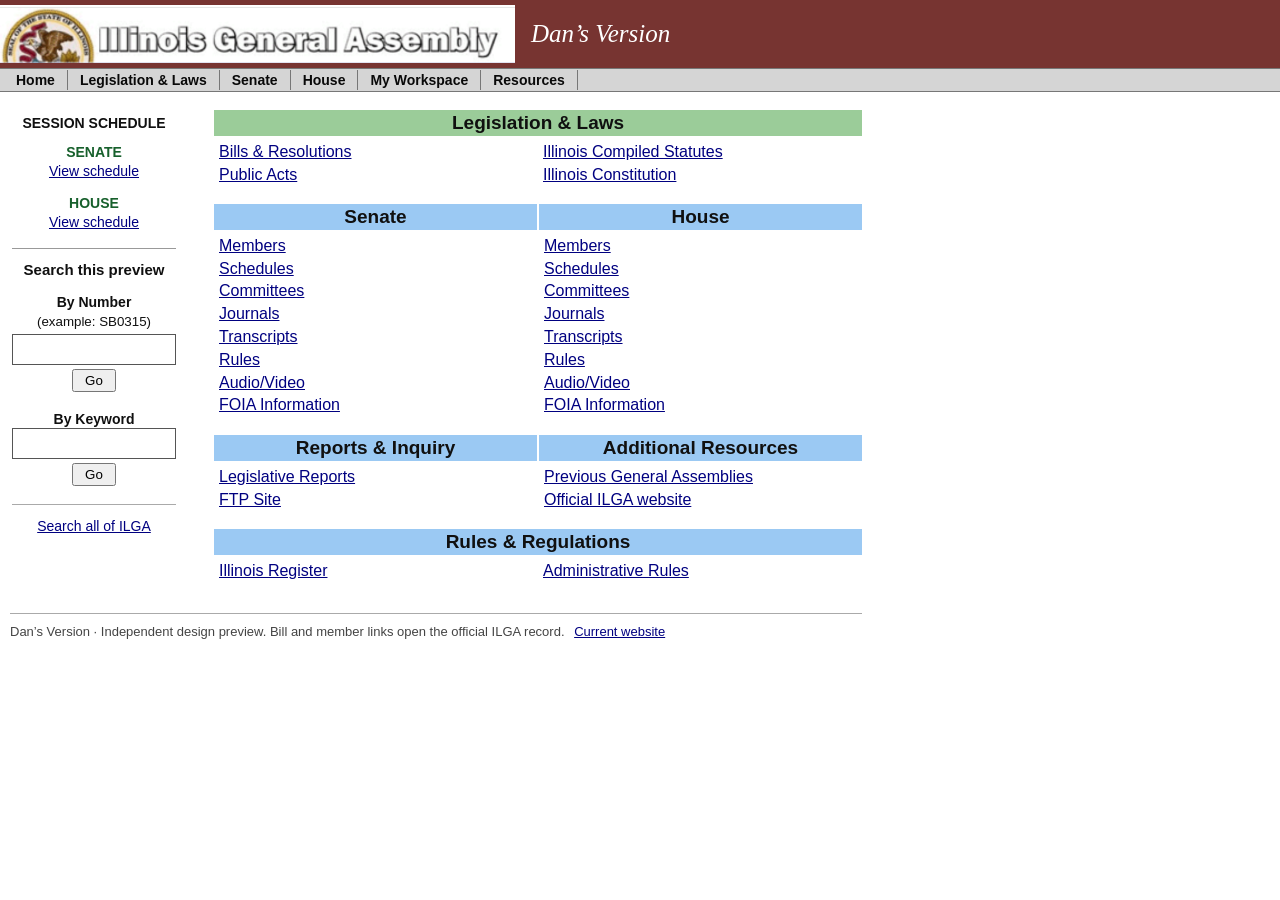
==== commit 2262564f: "Save verified classic design proof" ====
--- a/classic-proof/DansVersion-Classic.html
+++ b/classic-proof/DansVersion-Classic.html
@@ -4,7 +4,7 @@
 *{box-sizing:border-box}body{margin:0;background:#fff;color:#101010;font:16px/1.3 Arial,Helvetica,sans-serif}a{color:#000080;text-decoration:underline}a:hover{color:#7d252a}a:focus-visible,input:focus-visible,button:focus-visible{outline:3px solid #a95700;outline-offset:2px}.mast{background:#773431;display:flex;align-items:center;gap:16px;min-height:68px;color:white}.mast img{display:block;width:min(515px,68%);height:auto}.mast em{font:italic 25px Georgia,serif;white-space:nowrap}.nav{border-block:1px solid #777;background:#d5d5d5;display:flex;flex-wrap:wrap;padding:1px 4px}.nav a{padding:1px 12px;border-right:1px solid #777;color:#090909;font-weight:bold;text-decoration:none;font-size:14px}.nav a:hover,.nav a:focus-visible{text-decoration:underline}.layout{display:grid;grid-template-columns:178px minmax(0,648px);gap:26px;margin:18px 10px 14px}aside{padding:0 12px 0 2px;text-align:center}.railhead{margin:5px 0 12px;font-size:14px;line-height:1.15}.session{margin-bottom:12px}.session b{display:block;color:#17602c;font-size:14px}.session a{font-size:14px}.searchbox{border-top:1px solid #999;margin:15px 0 0;padding-top:12px}.searchbox h2{font-size:15px;line-height:1.15;margin:0}.searchbox label{display:block;font-weight:bold;font-size:14px;margin-top:14px}.searchbox small{display:block;margin:2px 0 4px}.searchbox input{width:100%;max-width:166px;padding:4px;border:1px solid #555;font:inherit}.searchbox button{margin:4px 0;padding:2px 11px;font-family:inherit}.railfoot{border-top:1px solid #aaa;padding-top:12px;font-size:14px}.home{display:grid;grid-template-columns:1fr 1fr;gap:2px}.wide{grid-column:1/-1}.group{margin:0 0 16px}.group h2,.bar{background:#9bc9f3;text-align:center;font:bold 19px/1.24 Arial,sans-serif;margin:0 0 5px;padding:1px 6px}.laws h2{background:#9bcc99}.double{display:grid;grid-template-columns:1fr 1fr}.links a{display:block;width:fit-content;padding:1px 5px}.group li{margin:2px 0}.page h1{font: bold 23px/1.2 Arial,sans-serif;color:#11116f;margin:0 0 4px}.page p{margin:6px 0 12px}.page header{margin-bottom:17px}.list{border-collapse:collapse;width:100%;text-align:left;font-size:15px}.list th,.list td{padding:5px 7px;border-bottom:1px solid #d5d5d5}.list th{background:#d9e8f6;font-size:14px}.list td:first-child{white-space:nowrap}.notes,footer{font-size:13px;color:#444}.notes{margin-top:6px}.toolbar{display:flex;flex-wrap:wrap;align-items:center;gap:8px;margin:10px 0}.toolbar input{padding:4px}.scope{font-weight:bold;color:#235527}.back{display:block;margin-bottom:10px}footer{margin:10px;padding:10px 0;border-top:1px solid #aaa;max-width:852px}footer a{margin-left:6px}.error{font-size:13px;color:#732616}[hidden]{display:none!important}
 @media(max-width:670px){.mast{gap:4px;min-height:45px}.mast em{font-size:clamp(13px,3.5vw,20px)}.mast img{width:70%}.nav a{padding:5px 8px}.layout{display:flex;flex-direction:column;gap:12px;margin:12px 9px}.layout>main{order:0}.layout>aside{order:1;border-top:1px solid #aaa;padding-top:10px}.links a{padding-block:4px}.group h2,.bar{font-size:17px}.list{font-size:14px}aside{max-width:330px}.group{margin-bottom:9px}.double{gap:2px}}
 </style></head><body>
-<header class="mast"><img src="[data-uri]" alt="Illinois General Assembly"><em>Dan’s Version</em></header>
+<header class="mast"><img src="[data-uri]" alt="Illinois General Assembly"><em>Dan’s Version</em></header>
 <nav class="nav" aria-label="Main navigation"><a href="#home">Home</a><a href="#legislation">Legislation &amp; Laws</a><a href="#senate">Senate</a><a href="#house">House</a><a href="https://dansversion.com/workspace/">My Workspace</a><a href="#resources">Resources</a></nav>
 <div class="layout"><aside><h2 class="railhead">SESSION SCHEDULE</h2><div class="session"><b>SENATE</b><a href="https://www.ilga.gov/Senate/Schedules">View schedule</a></div><div class="session"><b>HOUSE</b><a href="https://www.ilga.gov/House/Schedules">View schedule</a></div><div class="searchbox"><h2>Search this preview</h2><form id="numberform"><label for="number">By Number</label><small>(example: SB0315)</small><input id="number" required autocomplete="off"><br><button>Go</button></form><form id="wordform"><label for="keyword">By Keyword</label><input id="keyword" required><br><button>Go</button></form><p class="error" id="hint" role="status"></p></div><p class="railfoot"><a href="https://www.ilga.gov/Search">Search all of ILGA</a></p></aside>
 <main><section id="home" class="home"><section id="legislation" class="group laws wide"><h2>Legislation &amp; Laws</h2><div class="double links"><div><a href="#bills">Bills &amp; Resolutions</a><a href="https://www.ilga.gov/Legislation/PublicActs">Public Acts</a></div><div><a href="https://www.ilga.gov/Legislation/ILCS">Illinois Compiled Statutes</a><a href="https://www.ilga.gov/Commission/lrb/conmain.htm">Illinois Constitution</a></div></div></section>
@@ -15,7 +15,7 @@
 <section class="page" id="members" hidden><a class="back" href="#home">Home</a><header><h1>House Members</h1><strong>104th General Assembly</strong></header><h2 class="bar">Illinois Representatives</h2><div class="toolbar"><label for="filterMembers">Find a member</label><input type="search" id="filterMembers"><label for="sort">Sort by</label><select id="sort"><option>Alphabetical</option><option>District</option></select></div><table class="list"><thead><tr><th>Representative</th><th>District</th><th>Party</th></tr></thead><tbody id="memberRows"></tbody></table><p id="memberEmpty" hidden>No matching members.</p><p class="notes" id="memberTime"></p></section></main></div>
 <footer>Dan’s Version · Independent design preview. Bill and member links open the official ILGA record. <a href="https://dansversion.com/">Current website</a></footer>
 <script>
-const data={"bills": {"officialUrl": "https://ilga.gov/Legislation/RegularSession/SB?DocTypeID=SB&GaId=18&SessionId=114&num1=0301&num2=0400", "retrievedAt": "2026-11-27T05:10:42.540Z", "checkedAt": "2026-11-27T05:10:42.540Z", "indexStale": false, "stale": false, "complete": false, "refreshing": false, "bills": [{"number": "SB0301", "url": "https://ilga.gov/Legislation/BillStatus?DocNum=301&GAID=18&DocTypeID=SB&LegId=157780&SessionID=114", "title": "AGING-TECH", "detailStatus": "pending", "stale": false}, {"number": "SB0302", "url": "https://ilga.gov/Legislation/BillStatus?DocNum=302&GAID=18&DocTypeID=SB&LegId=157781&SessionID=114", "title": "AGING-TECH", "detailStatus": "pending", "stale": false}, {"number": "SB0303", "url": "https://ilga.gov/Legislation/BillStatus?DocNum=303&GAID=18&DocTypeID=SB&LegId=157782&SessionID=114", "title": "AGING-TECH", "detailStatus": "pending", "stale": false}, {"number": "SB0304", "url": "https://ilga.gov/Legislation/BillStatus?DocNum=304&GAID=18&DocTypeID=SB&LegId=157783&SessionID=114", "title": "AGING-TECH", "detailStatus": "pending", "stale": false}, {"number": "SB0305", "url": "https://ilga.gov/Legislation/BillStatus?DocNum=305&GAID=18&DocTypeID=SB&LegId=157784&SessionID=114", "title": "AGRICULTURE-TECH", "detailStatus": "pending", "stale": false}, {"number": "SB0306", "url": "https://ilga.gov/Legislation/BillStatus?DocNum=306&GAID=18&DocTypeID=SB&LegId=157785&SessionID=114", "title": "AGRICULTURE-TECH", "detailStatus": "pending", "stale": false}, {"number": "SB0307", "url": "https://ilga.gov/Legislation/BillStatus?DocNum=307&GAID=18&DocTypeID=SB&LegId=157786&SessionID=114", "title": "AGRICULTURE-TECH", "detailStatus": "pending", "stale": false}, {"number": "SB0308", "url": "https://ilga.gov/Legislation/BillStatus?DocNum=308&GAID=18&DocTypeID=SB&LegId=157787&SessionID=114", "title": "AGRICULTURE-TECH", "detailStatus": "pending", "stale": false}, {"number": "SB0309", "url": "https://ilga.gov/Legislation/BillStatus?DocNum=309&GAID=18&DocTypeID=SB&LegId=157789&SessionID=114", "title": "AGRICULTURE-TECH", "detailStatus": "pending", "stale": false}, {"number": "SB0310", "url": "https://ilga.gov/Legislation/BillStatus?DocNum=310&GAID=18&DocTypeID=SB&LegId=157790&SessionID=114", "title": "AGRICULTURE-TECH", "detailStatus": "pending", "stale": false}, {"number": "SB0311", "url": "https://ilga.gov/Legislation/BillStatus?DocNum=311&GAID=18&DocTypeID=SB&LegId=157792&SessionID=114", "title": "AGRICULTURE-TECH", "detailStatus": "pending", "stale": false}, {"number": "SB0312", "url": "https://ilga.gov/Legislation/BillStatus?DocNum=312&GAID=18&DocTypeID=SB&LegId=157793&SessionID=114", "title": "AGRICULTURE-TECH", "detailStatus": "pending", "stale": false}, {"number": "SB0313", "url": "https://ilga.gov/Legislation/BillStatus?DocNum=313&GAID=18&DocTypeID=SB&LegId=157795&SessionID=114", "title": "AGRICULTURE-TECH", "detailStatus": "pending", "stale": false}, {"number": "SB0314", "url": "https://ilga.gov/Legislation/BillStatus?DocNum=314&GAID=18&DocTypeID=SB&LegId=157796&SessionID=114", "title": "BUSINESS-TECH", "detailStatus": "pending", "stale": false}, {"number": "SB0315", "url": "https://ilga.gov/Legislation/BillStatus?DocNum=315&GAID=18&DocTypeID=SB&LegId=157797&SessionID=114", "title": "BUSINESS-TECH", "detailStatus": "pending", "stale": false}, {"number": "SB0316", "url": "https://ilga.gov/Legislation/BillStatus?DocNum=316&GAID=18&DocTypeID=SB&LegId=157798&SessionID=114", "title": "BUSINESS-TECH", "detailStatus": "pending", "stale": false}, {"number": "SB0317", "url": "https://ilga.gov/Legislation/BillStatus?DocNum=317&GAID=18&DocTypeID=SB&LegId=157799&SessionID=114", "title": "BUSINESS-TECH", "detailStatus": "pending", "stale": false}, {"number": "SB0318", "url": "https://ilga.gov/Legislation/BillStatus?DocNum=318&GAID=18&DocTypeID=SB&LegId=157800&SessionID=114", "title": "BUSINESS-TECH", "detailStatus": "pending", "stale": false}, {"number": "SB0319", "url": "https://ilga.gov/Legislation/BillStatus?DocNum=319&GAID=18&DocTypeID=SB&LegId=157801&SessionID=114", "title": "BUSINESS-TECH", "detailStatus": "pending", "stale": false}, {"number": "SB0320", "url": "https://ilga.gov/Legislation/BillStatus?DocNum=320&GAID=18&DocTypeID=SB&LegId=157802&SessionID=114", "title": "BUSINESS-TECH", "detailStatus": "pending", "stale": false}, {"number": "SB0321", "url": "https://ilga.gov/Legislation/BillStatus?DocNum=321&GAID=18&DocTypeID=SB&LegId=157803&SessionID=114", "title": "BUSINESS-TECH", "detailStatus": "pending", "stale": false}, {"number": "SB0322", "url": "https://ilga.gov/Legislation/BillStatus?DocNum=322&GAID=18&DocTypeID=SB&LegId=157805&SessionID=114", "title": "BUSINESS-TECH", "detailStatus": "pending", "stale": false}, {"number": "SB0323", "url": "https://ilga.gov/Legislation/BillStatus?DocNum=323&GAID=18&DocTypeID=SB&LegId=157806&SessionID=114", "title": "CHILDREN-TECH", "detailStatus": "pending", "stale": false}, {"number": "SB0324", "url": "https://ilga.gov/Legislation/BillStatus?DocNum=324&GAID=18&DocTypeID=SB&LegId=157808&SessionID=114", "title": "CHILDREN-TECH", "detailStatus": "pending", "stale": false}, {"number": "SB0325", "url": "https://ilga.gov/Legislation/BillStatus?DocNum=325&GAID=18&DocTypeID=SB&LegId=157809&SessionID=114", "title": "CHILDREN-TECH", "detailStatus": "pending", "stale": false}, {"number": "SB0326", "url": "https://ilga.gov/Legislation/BillStatus?DocNum=326&GAID=18&DocTypeID=SB&LegId=157811&SessionID=114", "title": "CHILDREN-TECH", "detailStatus": "pending", "stale": false}, {"number": "SB0327", "url": "https://ilga.gov/Legislation/BillStatus?DocNum=327&GAID=18&DocTypeID=SB&LegId=157812&SessionID=114", "title": "CHILDREN-TECH", "detailStatus": "pending", "stale": false}, {"number": "SB0328", "url": "https://ilga.gov/Legislation/BillStatus?DocNum=328&GAID=18&DocTypeID=SB&LegId=157813&SessionID=114", "title": "CIVIL LAW-TECH", "detailStatus": "pending", "stale": false}, {"number": "SB0329", "url": "https://ilga.gov/Legislation/BillStatus?DocNum=329&GAID=18&DocTypeID=SB&LegId=157815&SessionID=114", "title": "CIVIL LAW-TECH", "detailStatus": "pending", "stale": false}, {"number": "SB0330", "url": "https://ilga.gov/Legislation/BillStatus?DocNum=330&GAID=18&DocTypeID=SB&LegId=157816&SessionID=114", "title": "CIVIL LAW-TECH", "detailStatus": "pending", "stale": false}, {"number": "SB0331", "url": "https://ilga.gov/Legislation/BillStatus?DocNum=331&GAID=18&DocTypeID=SB&LegId=157817&SessionID=114", "title": "CIVIL LAW-TECH", "detailStatus": "pending", "stale": false}, {"number": "SB0332", "url": "https://ilga.gov/Legislation/BillStatus?DocNum=332&GAID=18&DocTypeID=SB&LegId=157818&SessionID=114", "title": "CIVIL LAW-TECH", "detailStatus": "pending", "stale": false}, {"number": "SB0333", "url": "https://ilga.gov/Legislation/BillStatus?DocNum=333&GAID=18&DocTypeID=SB&LegId=157820&SessionID=114", "title": "CIVIL LAW-TECH", "detailStatus": "pending", "stale": false}, {"number": "SB0334", "url": "https://ilga.gov/Legislation/BillStatus?DocNum=334&GAID=18&DocTypeID=SB&LegId=157821&SessionID=114", "title": "CIVIL LAW-TECH", "detailStatus": "pending", "stale": false}, {"number": "SB0335", "url": "https://ilga.gov/Legislation/BillStatus?DocNum=335&GAID=18&DocTypeID=SB&LegId=157822&SessionID=114", "title": "CIVIL LAW-TECH", "detailStatus": "pending", "stale": false}, {"number": "SB0336", "url": "https://ilga.gov/Legislation/BillStatus?DocNum=336&GAID=18&DocTypeID=SB&LegId=157823&SessionID=114", "title": "CIVIL LAW-TECH", "detailStatus": "pending", "stale": false}, {"number": "SB0337", "url": "https://ilga.gov/Legislation/BillStatus?DocNum=337&GAID=18&DocTypeID=SB&LegId=157825&SessionID=114", "title": "CIVIL LAW-TECH", "detailStatus": "pending", "stale": false}, {"number": "SB0338", "url": "https://ilga.gov/Legislation/BillStatus?DocNum=338&GAID=18&DocTypeID=SB&LegId=157826&SessionID=114", "title": "CIVIL LAW-TECH", "detailStatus": "pending", "stale": false}, {"number": "SB0339", "url": "https://ilga.gov/Legislation/BillStatus?DocNum=339&GAID=18&DocTypeID=SB&LegId=157827&SessionID=114", "title": "CIVIL LAW-TECH", "detailStatus": "pending", "stale": false}, {"number": "SB0340", "url": "https://ilga.gov/Legislation/BillStatus?DocNum=340&GAID=18&DocTypeID=SB&LegId=157829&SessionID=114", "title": "CIVIL LAW-TECH", "detailStatus": "pending", "stale": false}, {"number": "SB0341", "url": "https://ilga.gov/Legislation/BillStatus?DocNum=341&GAID=18&DocTypeID=SB&LegId=157832&SessionID=114", "title": "CIVIL LAW-TECH", "detailStatus": "pending", "stale": false}, {"number": "SB0342", "url": "https://ilga.gov/Legislation/BillStatus?DocNum=342&GAID=18&DocTypeID=SB&LegId=157834&SessionID=114", "title": "CIVIL LAW-TECH", "detailStatus": "pending", "stale": false}, {"number": "SB0343", "url": "https://ilga.gov/Legislation/BillStatus?DocNum=343&GAID=18&DocTypeID=SB&LegId=157836&SessionID=114", "title": "CIVIL LAW-TECH", "detailStatus": "pending", "stale": false}, {"number": "SB0344", "url": "https://ilga.gov/Legislation/BillStatus?DocNum=344&GAID=18&DocTypeID=SB&LegId=157837&SessionID=114", "title": "CIVIL LAW-TECH", "detailStatus": "pending", "stale": false}, {"number": "SB0345", "url": "https://ilga.gov/Legislation/BillStatus?DocNum=345&GAID=18&DocTypeID=SB&LegId=157838&SessionID=114", "title": "CIVIL LAW-TECH", "detailStatus": "pending", "stale": false}, {"number": "SB0346", "url": "https://ilga.gov/Legislation/BillStatus?DocNum=346&GAID=18&DocTypeID=SB&LegId=157839&SessionID=114", "title": "CIVIL LAW-TECH", "detailStatus": "pending", "stale": false}, {"number": "SB0347", "url": "https://ilga.gov/Legislation/BillStatus?DocNum=347&GAID=18&DocTypeID=SB&LegId=157842&SessionID=114", "title": "CIVIL LAW-TECH", "detailStatus": "pending", "stale": false}, {"number": "SB0348", "url": "https://ilga.gov/Legislation/BillStatus?DocNum=348&GAID=18&DocTypeID=SB&LegId=157845&SessionID=114", "title": "CONSERVATION-TECH", "detailStatus": "pending", "stale": false}, {"number": "SB0349", "url": "https://ilga.gov/Legislation/BillStatus?DocNum=349&GAID=18&DocTypeID=SB&LegId=157847&SessionID=114", "title": "CONSERVATION-TECH", "detailStatus": "pending", "stale": false}, {"number": "SB0350", "url": "https://ilga.gov/Legislation/BillStatus?DocNum=350&GAID=18&DocTypeID=SB&LegId=157850&SessionID=114", "title": "CONSERVATION-TECH", "detailStatus": "pending", "stale": false}, {"number": "SB0351", "url": "https://ilga.gov/Legislation/BillStatus?DocNum=351&GAID=18&DocTypeID=SB&LegId=157855&SessionID=114", "title": "BUSINESS-TECH", "detailStatus": "pending", "stale": false}, {"number": "SB0352", "url": "https://ilga.gov/Legislation/BillStatus?DocNum=352&GAID=18&DocTypeID=SB&LegId=157857&SessionID=114", "title": "BUSINESS-TECH", "detailStatus": "pending", "stale": false}, {"number": "SB0353", "url": "https://ilga.gov/Legislation/BillStatus?DocNum=353&GAID=18&DocTypeID=SB&LegId=157860&SessionID=114", "title": "CRIMINAL LAW-TECH", "detailStatus": "pending", "stale": false}, {"number": "SB0354", "url": "https://ilga.gov/Legislation/BillStatus?DocNum=354&GAID=18&DocTypeID=SB&LegId=157861&SessionID=114", "title": "CORRECTIONS-TECH", "detailStatus": "pending", "stale": false}, {"number": "SB0355", "url": "https://ilga.gov/Legislation/BillStatus?DocNum=355&GAID=18&DocTypeID=SB&LegId=157862&SessionID=114", "title": "CORRECTIONS-TECH", "detailStatus": "pending", "stale": false}, {"number": "SB0356", "url": "https://ilga.gov/Legislation/BillStatus?DocNum=356&GAID=18&DocTypeID=SB&LegId=157865&SessionID=114", "title": "CORRECTIONS-TECH", "detailStatus": "pending", "stale": false}, {"number": "SB0357", "url": "https://ilga.gov/Legislation/BillStatus?DocNum=357&GAID=18&DocTypeID=SB&LegId=157868&SessionID=114", "title": "CORRECTIONS-TECH", "detailStatus": "pending", "stale": false}, {"number": "SB0358", "url": "https://ilga.gov/Legislation/BillStatus?DocNum=358&GAID=18&DocTypeID=SB&LegId=157873&SessionID=114", "title": "COURTS-TECH", "detailStatus": "pending", "stale": false}, {"number": "SB0359", "url": "https://ilga.gov/Legislation/BillStatus?DocNum=359&GAID=18&DocTypeID=SB&LegId=157878&SessionID=114", "title": "COURTS-TECH", "detailStatus": "pending", "stale": false}, {"number": "SB0360", "url": "https://ilga.gov/Legislation/BillStatus?DocNum=360&GAID=18&DocTypeID=SB&LegId=157882&SessionID=114", "title": "COURTS-TECH", "detailStatus": "pending", "stale": false}, {"number": "SB0361", "url": "https://ilga.gov/Legislation/BillStatus?DocNum=361&GAID=18&DocTypeID=SB&LegId=157884&SessionID=114", "title": "COURTS-TECH", "detailStatus": "pending", "stale": false}, {"number": "SB0362", "url": "https://ilga.gov/Legislation/BillStatus?DocNum=362&GAID=18&DocTypeID=SB&LegId=157888&SessionID=114", "title": "COURTS-TECH", "detailStatus": "pending", "stale": false}, {"number": "SB0363", "url": "https://ilga.gov/Legislation/BillStatus?DocNum=363&GAID=18&DocTypeID=SB&LegId=157892&SessionID=114", "title": "COURTS-TECH", "detailStatus": "pending", "stale": false}, {"number": "SB0364", "url": "https://ilga.gov/Legislation/BillStatus?DocNum=364&GAID=18&DocTypeID=SB&LegId=157894&SessionID=114", "title": "COURTS-TECH", "detailStatus": "pending", "stale": false}, {"number": "SB0365", "url": "https://ilga.gov/Legislation/BillStatus?DocNum=365&GAID=18&DocTypeID=SB&LegId=157898&SessionID=114", "title": "COURTS-TECH", "detailStatus": "pending", "stale": false}, {"number": "SB0366", "url": "https://ilga.gov/Legislation/BillStatus?DocNum=366&GAID=18&DocTypeID=SB&LegId=157901&SessionID=114", "title": "COURTS-TECH", "detailStatus": "pending", "stale": false}, {"number": "SB0367", "url": "https://ilga.gov/Legislation/BillStatus?DocNum=367&GAID=18&DocTypeID=SB&LegId=157903&SessionID=114", "title": "COURTS-TECH", "detailStatus": "pending", "stale": false}, {"number": "SB0368", "url": "https://ilga.gov/Legislation/BillStatus?DocNum=368&GAID=18&DocTypeID=SB&LegId=157906&SessionID=114", "title": "CRIMINAL LAW-TECH", "detailStatus": "pending", "stale": false}, {"number": "SB0369", "url": "https://ilga.gov/Legislation/BillStatus?DocNum=369&GAID=18&DocTypeID=SB&LegId=157910&SessionID=114", "title": "CRIMINAL LAW-TECH", "detailStatus": "pending", "stale": false}, {"number": "SB0370", "url": "https://ilga.gov/Legislation/BillStatus?DocNum=370&GAID=18&DocTypeID=SB&LegId=157913&SessionID=114", "title": "CRIMINAL LAW-TECH", "detailStatus": "pending", "stale": false}, {"number": "SB0371", "url": "https://ilga.gov/Legislation/BillStatus?DocNum=371&GAID=18&DocTypeID=SB&LegId=157916&SessionID=114", "title": "CRIMINAL LAW-TECH", "detailStatus": "pending", "stale": false}, {"number": "SB0372", "url": "https://ilga.gov/Legislation/BillStatus?DocNum=372&GAID=18&DocTypeID=SB&LegId=157917&SessionID=114", "title": "CRIMINAL LAW-TECH", "detailStatus": "pending", "stale": false}, {"number": "SB0373", "url": "https://ilga.gov/Legislation/BillStatus?DocNum=373&GAID=18&DocTypeID=SB&LegId=157918&SessionID=114", "title": "CRIMINAL LAW-TECH", "detailStatus": "pending", "stale": false}, {"number": "SB0374", "url": "https://ilga.gov/Legislation/BillStatus?DocNum=374&GAID=18&DocTypeID=SB&LegId=157919&SessionID=114", "title": "CRIMINAL LAW-TECH", "detailStatus": "pending", "stale": false}, {"number": "SB0375", "url": "https://ilga.gov/Legislation/BillStatus?DocNum=375&GAID=18&DocTypeID=SB&LegId=157920&SessionID=114", "title": "CRIMINAL LAW-TECH", "detailStatus": "pending", "stale": false}, {"number": "SB0376", "url": "https://ilga.gov/Legislation/BillStatus?DocNum=376&GAID=18&DocTypeID=SB&LegId=157921&SessionID=114", "title": "CRIMINAL LAW-TECH", "detailStatus": "pending", "stale": false}, {"number": "SB0377", "url": "https://ilga.gov/Legislation/BillStatus?DocNum=377&GAID=18&DocTypeID=SB&LegId=157923&SessionID=114", "title": "CRIMINAL LAW-TECH", "detailStatus": "pending", "stale": false}, {"number": "SB0378", "url": "https://ilga.gov/Legislation/BillStatus?DocNum=378&GAID=18&DocTypeID=SB&LegId=157924&SessionID=114", "title": "CRIMINAL LAW-TECH", "detailStatus": "pending", "stale": false}, {"number": "SB0379", "url": "https://ilga.gov/Legislation/BillStatus?DocNum=379&GAID=18&DocTypeID=SB&LegId=157925&SessionID=114", "title": "CRIMINAL LAW-TECH", "detailStatus": "pending", "stale": false}, {"number": "SB0380", "url": "https://ilga.gov/Legislation/BillStatus?DocNum=380&GAID=18&DocTypeID=SB&LegId=157926&SessionID=114", "title": "CRIMINAL LAW-TECH", "detailStatus": "pending", "stale": false}, {"number": "SB0381", "url": "https://ilga.gov/Legislation/BillStatus?DocNum=381&GAID=18&DocTypeID=SB&LegId=157928&SessionID=114", "title": "CRIMINAL LAW-TECH", "detailStatus": "pending", "stale": false}, {"number": "SB0382", "url": "https://ilga.gov/Legislation/BillStatus?DocNum=382&GAID=18&DocTypeID=SB&LegId=157929&SessionID=114", "title": "CRIMINAL LAW-TECH", "detailStatus": "pending", "stale": false}, {"number": "SB0383", "url": "https://ilga.gov/Legislation/BillStatus?DocNum=383&GAID=18&DocTypeID=SB&LegId=157930&SessionID=114", "title": "CRIMINAL LAW-TECH", "detailStatus": "pending", "stale": false}, {"number": "SB0384", "url": "https://ilga.gov/Legislation/BillStatus?DocNum=384&GAID=18&DocTypeID=SB&LegId=157931&SessionID=114", "title": "CRIMINAL LAW-TECH", "detailStatus": "pending", "stale": false}, {"number": "SB0385", "url": "https://ilga.gov/Legislation/BillStatus?DocNum=385&GAID=18&DocTypeID=SB&LegId=157932&SessionID=114", "title": "CRIMINAL LAW-TECH", "detailStatus": "pending", "stale": false}, {"number": "SB0386", "url": "https://ilga.gov/Legislation/BillStatus?DocNum=386&GAID=18&DocTypeID=SB&LegId=157934&SessionID=114", "title": "CRIMINAL LAW-TECH", "detailStatus": "pending", "stale": false}, {"number": "SB0387", "url": "https://ilga.gov/Legislation/BillStatus?DocNum=387&GAID=18&DocTypeID=SB&LegId=157936&SessionID=114", "title": "CRIMINAL LAW-TECH", "detailStatus": "pending", "stale": false}, {"number": "SB0388", "url": "https://ilga.gov/Legislation/BillStatus?DocNum=388&GAID=18&DocTypeID=SB&LegId=157941&SessionID=114", "title": "ECONOMIC DEVELOPMENT-TECH", "detailStatus": "pending", "stale": false}, {"number": "SB0389", "url": "https://ilga.gov/Legislation/BillStatus?DocNum=389&GAID=18&DocTypeID=SB&LegId=157945&SessionID=114", "title": "ECONOMIC DEVELOPMENT-TECH", "detailStatus": "pending", "stale": false}, {"number": "SB0390", "url": "https://ilga.gov/Legislation/BillStatus?DocNum=390&GAID=18&DocTypeID=SB&LegId=157952&SessionID=114", "title": "ECONOMIC DEVELOPMENT-TECH", "detailStatus": "pending", "stale": false}, {"number": "SB0391", "url": "https://ilga.gov/Legislation/BillStatus?DocNum=391&GAID=18&DocTypeID=SB&LegId=157956&SessionID=114", "title": "ECONOMIC DEVELOPMENT-TECH", "detailStatus": "pending", "stale": false}, {"number": "SB0392", "url": "https://ilga.gov/Legislation/BillStatus?DocNum=392&GAID=18&DocTypeID=SB&LegId=157960&SessionID=114", "title": "ECONOMIC DEVELOPMENT-TECH", "detailStatus": "pending", "stale": false}, {"number": "SB0393", "url": "https://ilga.gov/Legislation/BillStatus?DocNum=393&GAID=18&DocTypeID=SB&LegId=157964&SessionID=114", "title": "ECONOMIC DEVELOPMENT-TECH", "detailStatus": "pending", "stale": false}, {"number": "SB0394", "url": "https://ilga.gov/Legislation/BillStatus?DocNum=394&GAID=18&DocTypeID=SB&LegId=157969&SessionID=114", "title": "ECONOMIC DEVELOPMENT-TECH", "detailStatus": "pending", "stale": false}, {"number": "SB0395", "url": "https://ilga.gov/Legislation/BillStatus?DocNum=395&GAID=18&DocTypeID=SB&LegId=157973&SessionID=114", "title": "ECONOMIC DEVELOPMENT-TECH", "detailStatus": "pending", "stale": false}, {"number": "SB0396", "url": "https://ilga.gov/Legislation/BillStatus?DocNum=396&GAID=18&DocTypeID=SB&LegId=157989&SessionID=114", "title": "ECONOMIC DEVELOPMENT-TECH", "detailStatus": "pending", "stale": false}, {"number": "SB0397", "url": "https://ilga.gov/Legislation/BillStatus?DocNum=397&GAID=18&DocTypeID=SB&LegId=157992&SessionID=114", "title": "ECONOMIC DEVELOPMENT-TECH", "detailStatus": "pending", "stale": false}, {"number": "SB0398", "url": "https://ilga.gov/Legislation/BillStatus?DocNum=398&GAID=18&DocTypeID=SB&LegId=157994&SessionID=114", "title": "ECONOMIC DEVELOPMENT-TECH", "detailStatus": "pending", "stale": false}, {"number": "SB0399", "url": "https://ilga.gov/Legislation/BillStatus?DocNum=399&GAID=18&DocTypeID=SB&LegId=157998&SessionID=114", "title": "ECONOMIC DEVELOPMENT-TECH", "detailStatus": "pending", "stale": false}, {"number": "SB0400", "url": "https://ilga.gov/Legislation/BillStatus?DocNum=400&GAID=18&DocTypeID=SB&LegId=158006&SessionID=114", "title": "ECONOMIC DEVELOPMENT-TECH", "detailStatus": "pending", "stale": false}], "sessionId": "114", "gaId": "18"}, "members": {"members": [{"name": "Carol Ammons", "district": 103, "party": "D", "url": "https://www.ilga.gov/House/Members/Details/3309"}, {"name": "Jaime M. Andrade, Jr.", "district": 40, "party": "D", "url": "https://www.ilga.gov/House/Members/Details/3307"}, {"name": "Dagmara Avelar", "district": 85, "party": "D", "url": "https://www.ilga.gov/House/Members/Details/3391"}, {"name": "Diane Blair-Sherlock", "district": 46, "party": "D", "url": "https://www.ilga.gov/House/Members/Details/3425"}, {"name": "Amy Briel", "district": 76, "party": "D", "url": "https://www.ilga.gov/House/Members/Details/3451"}, {"name": "Kam Buckner", "district": 26, "party": "D", "url": "https://www.ilga.gov/House/Members/Details/3366"}, {"name": "Jason R. Bunting", "district": 106, "party": "R", "url": "https://www.ilga.gov/House/Members/Details/3439"}, {"name": "John M. Cabello", "district": 90, "party": "R", "url": "https://www.ilga.gov/House/Members/Details/3430"}, {"name": "Mary Beth Canty", "district": 54, "party": "D", "url": "https://www.ilga.gov/House/Members/Details/3424"}, {"name": "Kelly M. Cassidy", "district": 14, "party": "D", "url": "https://www.ilga.gov/House/Members/Details/3288"}, {"name": "Sharon Chung", "district": 91, "party": "D", "url": "https://www.ilga.gov/House/Members/Details/3431"}, {"name": "Justin Cochran", "district": 55, "party": "D", "url": "https://www.ilga.gov/House/Members/Details/3462"}, {"name": "Michael J. Coffey, Jr.", "district": 95, "party": "R", "url": "https://www.ilga.gov/House/Members/Details/3437"}, {"name": "Michael Crawford", "district": 31, "party": "D", "url": "https://www.ilga.gov/House/Members/Details/3452"}, {"name": "Fred Crespo", "district": 44, "party": "D", "url": "https://www.ilga.gov/House/Members/Details/3274"}, {"name": "Margaret Croke", "district": 12, "party": "D", "url": "https://www.ilga.gov/House/Members/Details/3384"}, {"name": "Christopher \"C.D.\" Davidsmeyer", "district": 100, "party": "R", "url": "https://www.ilga.gov/House/Members/Details/3304"}, {"name": "Jed Davis", "district": 75, "party": "R", "url": "https://www.ilga.gov/House/Members/Details/3414"}, {"name": "Lisa Davis", "district": 32, "party": "D", "url": "https://www.ilga.gov/House/Members/Details/3458"}, {"name": "William \"Will\" Davis", "district": 30, "party": "D", "url": "https://www.ilga.gov/House/Members/Details/3266"}, {"name": "Regan Deering", "district": 88, "party": "R", "url": "https://www.ilga.gov/House/Members/Details/3454"}, {"name": "Margaret A. DeLaRosa", "district": 42, "party": "D", "url": "https://www.ilga.gov/House/Members/Details/3461"}, {"name": "Eva-Dina Delgado", "district": 3, "party": "D", "url": "https://www.ilga.gov/House/Members/Details/3373"}, {"name": "Anthony DeLuca", "district": 80, "party": "D", "url": "https://www.ilga.gov/House/Members/Details/3277"}, {"name": "Martha Deuter", "district": 45, "party": "D", "url": "https://www.ilga.gov/House/Members/Details/3455"}, {"name": "Daniel Didech", "district": 59, "party": "D", "url": "https://www.ilga.gov/House/Members/Details/3347"}, {"name": "Jessica Dixon Heitman", "district": 97, "party": "D", "url": "https://www.ilga.gov/House/Members/Details/3465"}, {"name": "Scott Doody", "district": 118, "party": "R", "url": "https://www.ilga.gov/House/Members/Details/3464"}, {"name": "Kimberly Du Buclet", "district": 5, "party": "D", "url": "https://www.ilga.gov/House/Members/Details/3441"}, {"name": "Amy Elik", "district": 111, "party": "R", "url": "https://www.ilga.gov/House/Members/Details/3393"}, {"name": "Marcus C. Evans, Jr.", "district": 33, "party": "D", "url": "https://www.ilga.gov/House/Members/Details/3289"}, {"name": "Laura Faver Dias", "district": 62, "party": "D", "url": "https://www.ilga.gov/House/Members/Details/3426"}, {"name": "La Shawn K. Ford", "district": 8, "party": "D", "url": "https://www.ilga.gov/House/Members/Details/3272"}, {"name": "David Friess", "district": 115, "party": "R", "url": "https://www.ilga.gov/House/Members/Details/3395"}, {"name": "Bradley Fritts", "district": 74, "party": "R", "url": "https://www.ilga.gov/House/Members/Details/3428"}, {"name": "Robyn Gabel", "district": 18, "party": "D", "url": "https://www.ilga.gov/House/Members/Details/3278"}, {"name": "Mary Gill", "district": 35, "party": "D", "url": "https://www.ilga.gov/House/Members/Details/3440"}, {"name": "Jennifer Gong-Gershowitz", "district": 17, "party": "D", "url": "https://www.ilga.gov/House/Members/Details/3352"}, {"name": "Edgar González, Jr.", "district": 23, "party": "D", "url": "https://www.ilga.gov/House/Members/Details/3374"}, {"name": "Jehan Gordon-Booth", "district": 92, "party": "D", "url": "https://www.ilga.gov/House/Members/Details/3275"}, {"name": "Amy L. Grant", "district": 47, "party": "R", "url": "https://www.ilga.gov/House/Members/Details/3360"}, {"name": "Nicolle Grasse", "district": 53, "party": "D", "url": "https://www.ilga.gov/House/Members/Details/3450"}, {"name": "Angelica Guerrero-Cuellar", "district": 22, "party": "D", "url": "https://www.ilga.gov/House/Members/Details/3400"}, {"name": "Will Guzzardi", "district": 39, "party": "D", "url": "https://www.ilga.gov/House/Members/Details/3311"}, {"name": "Jackie Haas", "district": 79, "party": "R", "url": "https://www.ilga.gov/House/Members/Details/3379"}, {"name": "Brad Halbrook", "district": 107, "party": "R", "url": "https://www.ilga.gov/House/Members/Details/3328"}, {"name": "Norine K. Hammond", "district": 94, "party": "R", "url": "https://www.ilga.gov/House/Members/Details/3287"}, {"name": "Matt Hanson", "district": 83, "party": "D", "url": "https://www.ilga.gov/House/Members/Details/3416"}, {"name": "Sonya M. Harper", "district": 6, "party": "D", "url": "https://www.ilga.gov/House/Members/Details/3314"}, {"name": "William E Hauter", "district": 87, "party": "R", "url": "https://www.ilga.gov/House/Members/Details/3429"}, {"name": "Barbara Hernandez", "district": 50, "party": "D", "url": "https://www.ilga.gov/House/Members/Details/3367"}, {"name": "Elizabeth \"Lisa\" Hernandez", "district": 2, "party": "D", "url": "https://www.ilga.gov/House/Members/Details/3273"}, {"name": "Norma Hernandez", "district": 77, "party": "D", "url": "https://www.ilga.gov/House/Members/Details/3415"}, {"name": "Maura Hirschauer", "district": 49, "party": "D", "url": "https://www.ilga.gov/House/Members/Details/3388"}, {"name": "Jay Hoffman", "district": 113, "party": "D", "url": "https://www.ilga.gov/House/Members/Details/3306"}, {"name": "Hoan Huynh", "district": 13, "party": "D", "url": "https://www.ilga.gov/House/Members/Details/3418"}, {"name": "Lilian Jiménez", "district": 4, "party": "D", "url": "https://www.ilga.gov/House/Members/Details/3417"}, {"name": "Gregg Johnson", "district": 72, "party": "D", "url": "https://www.ilga.gov/House/Members/Details/3427"}, {"name": "Thaddeus Jones", "district": 29, "party": "D", "url": "https://www.ilga.gov/House/Members/Details/3283"}, {"name": "Tracy Katz Muhl", "district": 57, "party": "D", "url": "https://www.ilga.gov/House/Members/Details/3447"}, {"name": "Jeff Keicher", "district": 70, "party": "R", "url": "https://www.ilga.gov/House/Members/Details/3333"}, {"name": "Michael J. Kelly", "district": 15, "party": "D", "url": "https://www.ilga.gov/House/Members/Details/3402"}, {"name": "Stephanie A. Kifowit", "district": 84, "party": "D", "url": "https://www.ilga.gov/House/Members/Details/3301"}, {"name": "Nicole La Ha", "district": 82, "party": "R", "url": "https://www.ilga.gov/House/Members/Details/3445"}, {"name": "Lindsey LaPointe", "district": 19, "party": "D", "url": "https://www.ilga.gov/House/Members/Details/3371"}, {"name": "Camille Y. Lilly", "district": 78, "party": "D", "url": "https://www.ilga.gov/House/Members/Details/3279"}, {"name": "Theresa Mah", "district": 24, "party": "D", "url": "https://www.ilga.gov/House/Members/Details/3321"}, {"name": "Natalie A. Manley", "district": 98, "party": "D", "url": "https://www.ilga.gov/House/Members/Details/3302"}, {"name": "Joyce Mason", "district": 61, "party": "D", "url": "https://www.ilga.gov/House/Members/Details/3357"}, {"name": "Rita Mayfield", "district": 60, "party": "D", "url": "https://www.ilga.gov/House/Members/Details/3280"}, {"name": "Tony M. McCombie", "district": 89, "party": "R", "url": "https://www.ilga.gov/House/Members/Details/3322"}, {"name": "Martin McLaughlin", "district": 52, "party": "R", "url": "https://www.ilga.gov/House/Members/Details/3389"}, {"name": "Charles Meier", "district": 109, "party": "R", "url": "https://www.ilga.gov/House/Members/Details/3305"}, {"name": "Debbie Meyers-Martin", "district": 38, "party": "D", "url": "https://www.ilga.gov/House/Members/Details/3350"}, {"name": "Chris Miller", "district": 101, "party": "R", "url": "https://www.ilga.gov/House/Members/Details/3362"}, {"name": "Anna Moeller", "district": 43, "party": "D", "url": "https://www.ilga.gov/House/Members/Details/3308"}, {"name": "Kyle Moore", "district": 99, "party": "R", "url": "https://www.ilga.gov/House/Members/Details/3456"}, {"name": "Bob Morgan", "district": 58, "party": "D", "url": "https://www.ilga.gov/House/Members/Details/3353"}, {"name": "Yolonda Morris", "district": 9, "party": "D", "url": "https://www.ilga.gov/House/Members/Details/3444"}, {"name": "Michelle Mussman", "district": 56, "party": "D", "url": "https://www.ilga.gov/House/Members/Details/3284"}, {"name": "Suzanne M. Ness", "district": 66, "party": "D", "url": "https://www.ilga.gov/House/Members/Details/3396"}, {"name": "Adam M. Niemerg", "district": 102, "party": "R", "url": "https://www.ilga.gov/House/Members/Details/3392"}, {"name": "Kevin John Olickal", "district": 16, "party": "D", "url": "https://www.ilga.gov/House/Members/Details/3419"}, {"name": "Aarón M. Ortíz", "district": 1, "party": "D", "url": "https://www.ilga.gov/House/Members/Details/3358"}, {"name": "Abdelnasser Rashid", "district": 21, "party": "D", "url": "https://www.ilga.gov/House/Members/Details/3420"}, {"name": "Steven Reick", "district": 63, "party": "R", "url": "https://www.ilga.gov/House/Members/Details/3323"}, {"name": "Robert \"Bob\" Rita", "district": 28, "party": "D", "url": "https://www.ilga.gov/House/Members/Details/3267"}, {"name": "Wayne A. Rosenthal", "district": 108, "party": "R", "url": "https://www.ilga.gov/House/Members/Details/3434"}, {"name": "Rick Ryan", "district": 36, "party": "D", "url": "https://www.ilga.gov/House/Members/Details/3457"}, {"name": "Jennifer Sanalitro", "district": 48, "party": "R", "url": "https://www.ilga.gov/House/Members/Details/3422"}, {"name": "Sue Scherer", "district": 96, "party": "D", "url": "https://www.ilga.gov/House/Members/Details/3303"}, {"name": "Kevin Schmidt", "district": 114, "party": "R", "url": "https://www.ilga.gov/House/Members/Details/3436"}, {"name": "Brandun Schweizer", "district": 104, "party": "R", "url": "https://www.ilga.gov/House/Members/Details/3446"}, {"name": "Dave Severin", "district": 116, "party": "R", "url": "https://www.ilga.gov/House/Members/Details/3324"}, {"name": "Patrick Sheehan", "district": 37, "party": "R", "url": "https://www.ilga.gov/House/Members/Details/3448"}, {"name": "Justin Slaughter", "district": 27, "party": "D", "url": "https://www.ilga.gov/House/Members/Details/3320"}, {"name": "Nicholas K. Smith", "district": 34, "party": "D", "url": "https://www.ilga.gov/House/Members/Details/3332"}, {"name": "Joe C. Sosnowski", "district": 69, "party": "R", "url": "https://www.ilga.gov/House/Members/Details/3285"}, {"name": "Ryan Spain", "district": 73, "party": "R", "url": "https://www.ilga.gov/House/Members/Details/3325"}, {"name": "Anne Stava", "district": 81, "party": "D", "url": "https://www.ilga.gov/House/Members/Details/3349"}, {"name": "Brad Stephens", "district": 20, "party": "R", "url": "https://www.ilga.gov/House/Members/Details/3370"}, {"name": "Katie Stuart", "district": 112, "party": "D", "url": "https://www.ilga.gov/House/Members/Details/3326"}, {"name": "Dan Swanson", "district": 71, "party": "R", "url": "https://www.ilga.gov/House/Members/Details/3327"}, {"name": "Nabeela Syed", "district": 51, "party": "D", "url": "https://www.ilga.gov/House/Members/Details/3423"}, {"name": "Curtis J. Tarver, II", "district": 25, "party": "D", "url": "https://www.ilga.gov/House/Members/Details/3355"}, {"name": "Dennis Tipsword", "district": 105, "party": "R", "url": "https://www.ilga.gov/House/Members/Details/3433"}, {"name": "Daniel J. Ugaste", "district": 65, "party": "R", "url": "https://www.ilga.gov/House/Members/Details/3359"}, {"name": "Dave Vella", "district": 68, "party": "D", "url": "https://www.ilga.gov/House/Members/Details/3390"}, {"name": "Lawrence \"Larry\" Walsh, Jr.", "district": 86, "party": "D", "url": "https://www.ilga.gov/House/Members/Details/3290"}, {"name": "Travis Weaver", "district": 93, "party": "R", "url": "https://www.ilga.gov/House/Members/Details/3435"}, {"name": "Tom Weber", "district": 64, "party": "R", "url": "https://www.ilga.gov/House/Members/Details/3361"}, {"name": "Emanuel \"Chris\" Welch", "district": 7, "party": "D", "url": "https://www.ilga.gov/House/Members/Details/3298"}, {"name": "Maurice A. West, II", "district": 67, "party": "D", "url": "https://www.ilga.gov/House/Members/Details/3346"}, {"name": "Blaine Wilhour", "district": 110, "party": "R", "url": "https://www.ilga.gov/House/Members/Details/3365"}, {"name": "Ann M. Williams", "district": 11, "party": "D", "url": "https://www.ilga.gov/House/Members/Details/3286"}, {"name": "Jawaharial Williams", "district": 10, "party": "D", "url": "https://www.ilga.gov/House/Members/Details/3368"}, {"name": "Patrick Windhorst", "district": 117, "party": "R", "url": "https://www.ilga.gov/House/Members/Details/3364"}, {"name": "Janet Yang Rohr", "district": 41, "party": "D", "url": "https://www.ilga.gov/House/Members/Details/3387"}], "officialUrl": "https://www.ilga.gov/House/Members/List", "retrievedAt": "2026-11-27T05:10:42.769Z", "stale": false}}, $=id=>document.getElementById(id);
+const data={"bills": {"officialUrl": "https://ilga.gov/Legislation/RegularSession/SB?DocTypeID=SB&GaId=18&SessionId=114&num1=0301&num2=0400", "retrievedAt": "2026-11-27T05:13:40.862Z", "checkedAt": "2026-11-27T05:13:40.862Z", "indexStale": false, "stale": false, "complete": false, "refreshing": false, "bills": [{"number": "SB0301", "url": "https://ilga.gov/Legislation/BillStatus?DocNum=301&GAID=18&DocTypeID=SB&LegId=157780&SessionID=114", "title": "AGING-TECH", "detailStatus": "pending", "stale": false}, {"number": "SB0302", "url": "https://ilga.gov/Legislation/BillStatus?DocNum=302&GAID=18&DocTypeID=SB&LegId=157781&SessionID=114", "title": "AGING-TECH", "detailStatus": "pending", "stale": false}, {"number": "SB0303", "url": "https://ilga.gov/Legislation/BillStatus?DocNum=303&GAID=18&DocTypeID=SB&LegId=157782&SessionID=114", "title": "AGING-TECH", "detailStatus": "pending", "stale": false}, {"number": "SB0304", "url": "https://ilga.gov/Legislation/BillStatus?DocNum=304&GAID=18&DocTypeID=SB&LegId=157783&SessionID=114", "title": "AGING-TECH", "detailStatus": "pending", "stale": false}, {"number": "SB0305", "url": "https://ilga.gov/Legislation/BillStatus?DocNum=305&GAID=18&DocTypeID=SB&LegId=157784&SessionID=114", "title": "AGRICULTURE-TECH", "detailStatus": "pending", "stale": false}, {"number": "SB0306", "url": "https://ilga.gov/Legislation/BillStatus?DocNum=306&GAID=18&DocTypeID=SB&LegId=157785&SessionID=114", "title": "AGRICULTURE-TECH", "detailStatus": "pending", "stale": false}, {"number": "SB0307", "url": "https://ilga.gov/Legislation/BillStatus?DocNum=307&GAID=18&DocTypeID=SB&LegId=157786&SessionID=114", "title": "AGRICULTURE-TECH", "detailStatus": "pending", "stale": false}, {"number": "SB0308", "url": "https://ilga.gov/Legislation/BillStatus?DocNum=308&GAID=18&DocTypeID=SB&LegId=157787&SessionID=114", "title": "AGRICULTURE-TECH", "detailStatus": "pending", "stale": false}, {"number": "SB0309", "url": "https://ilga.gov/Legislation/BillStatus?DocNum=309&GAID=18&DocTypeID=SB&LegId=157789&SessionID=114", "title": "AGRICULTURE-TECH", "detailStatus": "pending", "stale": false}, {"number": "SB0310", "url": "https://ilga.gov/Legislation/BillStatus?DocNum=310&GAID=18&DocTypeID=SB&LegId=157790&SessionID=114", "title": "AGRICULTURE-TECH", "detailStatus": "pending", "stale": false}, {"number": "SB0311", "url": "https://ilga.gov/Legislation/BillStatus?DocNum=311&GAID=18&DocTypeID=SB&LegId=157792&SessionID=114", "title": "AGRICULTURE-TECH", "detailStatus": "pending", "stale": false}, {"number": "SB0312", "url": "https://ilga.gov/Legislation/BillStatus?DocNum=312&GAID=18&DocTypeID=SB&LegId=157793&SessionID=114", "title": "AGRICULTURE-TECH", "detailStatus": "pending", "stale": false}, {"number": "SB0313", "url": "https://ilga.gov/Legislation/BillStatus?DocNum=313&GAID=18&DocTypeID=SB&LegId=157795&SessionID=114", "title": "AGRICULTURE-TECH", "detailStatus": "pending", "stale": false}, {"number": "SB0314", "url": "https://ilga.gov/Legislation/BillStatus?DocNum=314&GAID=18&DocTypeID=SB&LegId=157796&SessionID=114", "title": "BUSINESS-TECH", "detailStatus": "pending", "stale": false}, {"number": "SB0315", "url": "https://ilga.gov/Legislation/BillStatus?DocNum=315&GAID=18&DocTypeID=SB&LegId=157797&SessionID=114", "title": "BUSINESS-TECH", "detailStatus": "pending", "stale": false}, {"number": "SB0316", "url": "https://ilga.gov/Legislation/BillStatus?DocNum=316&GAID=18&DocTypeID=SB&LegId=157798&SessionID=114", "title": "BUSINESS-TECH", "detailStatus": "pending", "stale": false}, {"number": "SB0317", "url": "https://ilga.gov/Legislation/BillStatus?DocNum=317&GAID=18&DocTypeID=SB&LegId=157799&SessionID=114", "title": "BUSINESS-TECH", "detailStatus": "pending", "stale": false}, {"number": "SB0318", "url": "https://ilga.gov/Legislation/BillStatus?DocNum=318&GAID=18&DocTypeID=SB&LegId=157800&SessionID=114", "title": "BUSINESS-TECH", "detailStatus": "pending", "stale": false}, {"number": "SB0319", "url": "https://ilga.gov/Legislation/BillStatus?DocNum=319&GAID=18&DocTypeID=SB&LegId=157801&SessionID=114", "title": "BUSINESS-TECH", "detailStatus": "pending", "stale": false}, {"number": "SB0320", "url": "https://ilga.gov/Legislation/BillStatus?DocNum=320&GAID=18&DocTypeID=SB&LegId=157802&SessionID=114", "title": "BUSINESS-TECH", "detailStatus": "pending", "stale": false}, {"number": "SB0321", "url": "https://ilga.gov/Legislation/BillStatus?DocNum=321&GAID=18&DocTypeID=SB&LegId=157803&SessionID=114", "title": "BUSINESS-TECH", "detailStatus": "pending", "stale": false}, {"number": "SB0322", "url": "https://ilga.gov/Legislation/BillStatus?DocNum=322&GAID=18&DocTypeID=SB&LegId=157805&SessionID=114", "title": "BUSINESS-TECH", "detailStatus": "pending", "stale": false}, {"number": "SB0323", "url": "https://ilga.gov/Legislation/BillStatus?DocNum=323&GAID=18&DocTypeID=SB&LegId=157806&SessionID=114", "title": "CHILDREN-TECH", "detailStatus": "pending", "stale": false}, {"number": "SB0324", "url": "https://ilga.gov/Legislation/BillStatus?DocNum=324&GAID=18&DocTypeID=SB&LegId=157808&SessionID=114", "title": "CHILDREN-TECH", "detailStatus": "pending", "stale": false}, {"number": "SB0325", "url": "https://ilga.gov/Legislation/BillStatus?DocNum=325&GAID=18&DocTypeID=SB&LegId=157809&SessionID=114", "title": "CHILDREN-TECH", "detailStatus": "pending", "stale": false}, {"number": "SB0326", "url": "https://ilga.gov/Legislation/BillStatus?DocNum=326&GAID=18&DocTypeID=SB&LegId=157811&SessionID=114", "title": "CHILDREN-TECH", "detailStatus": "pending", "stale": false}, {"number": "SB0327", "url": "https://ilga.gov/Legislation/BillStatus?DocNum=327&GAID=18&DocTypeID=SB&LegId=157812&SessionID=114", "title": "CHILDREN-TECH", "detailStatus": "pending", "stale": false}, {"number": "SB0328", "url": "https://ilga.gov/Legislation/BillStatus?DocNum=328&GAID=18&DocTypeID=SB&LegId=157813&SessionID=114", "title": "CIVIL LAW-TECH", "detailStatus": "pending", "stale": false}, {"number": "SB0329", "url": "https://ilga.gov/Legislation/BillStatus?DocNum=329&GAID=18&DocTypeID=SB&LegId=157815&SessionID=114", "title": "CIVIL LAW-TECH", "detailStatus": "pending", "stale": false}, {"number": "SB0330", "url": "https://ilga.gov/Legislation/BillStatus?DocNum=330&GAID=18&DocTypeID=SB&LegId=157816&SessionID=114", "title": "CIVIL LAW-TECH", "detailStatus": "pending", "stale": false}, {"number": "SB0331", "url": "https://ilga.gov/Legislation/BillStatus?DocNum=331&GAID=18&DocTypeID=SB&LegId=157817&SessionID=114", "title": "CIVIL LAW-TECH", "detailStatus": "pending", "stale": false}, {"number": "SB0332", "url": "https://ilga.gov/Legislation/BillStatus?DocNum=332&GAID=18&DocTypeID=SB&LegId=157818&SessionID=114", "title": "CIVIL LAW-TECH", "detailStatus": "pending", "stale": false}, {"number": "SB0333", "url": "https://ilga.gov/Legislation/BillStatus?DocNum=333&GAID=18&DocTypeID=SB&LegId=157820&SessionID=114", "title": "CIVIL LAW-TECH", "detailStatus": "pending", "stale": false}, {"number": "SB0334", "url": "https://ilga.gov/Legislation/BillStatus?DocNum=334&GAID=18&DocTypeID=SB&LegId=157821&SessionID=114", "title": "CIVIL LAW-TECH", "detailStatus": "pending", "stale": false}, {"number": "SB0335", "url": "https://ilga.gov/Legislation/BillStatus?DocNum=335&GAID=18&DocTypeID=SB&LegId=157822&SessionID=114", "title": "CIVIL LAW-TECH", "detailStatus": "pending", "stale": false}, {"number": "SB0336", "url": "https://ilga.gov/Legislation/BillStatus?DocNum=336&GAID=18&DocTypeID=SB&LegId=157823&SessionID=114", "title": "CIVIL LAW-TECH", "detailStatus": "pending", "stale": false}, {"number": "SB0337", "url": "https://ilga.gov/Legislation/BillStatus?DocNum=337&GAID=18&DocTypeID=SB&LegId=157825&SessionID=114", "title": "CIVIL LAW-TECH", "detailStatus": "pending", "stale": false}, {"number": "SB0338", "url": "https://ilga.gov/Legislation/BillStatus?DocNum=338&GAID=18&DocTypeID=SB&LegId=157826&SessionID=114", "title": "CIVIL LAW-TECH", "detailStatus": "pending", "stale": false}, {"number": "SB0339", "url": "https://ilga.gov/Legislation/BillStatus?DocNum=339&GAID=18&DocTypeID=SB&LegId=157827&SessionID=114", "title": "CIVIL LAW-TECH", "detailStatus": "pending", "stale": false}, {"number": "SB0340", "url": "https://ilga.gov/Legislation/BillStatus?DocNum=340&GAID=18&DocTypeID=SB&LegId=157829&SessionID=114", "title": "CIVIL LAW-TECH", "detailStatus": "pending", "stale": false}, {"number": "SB0341", "url": "https://ilga.gov/Legislation/BillStatus?DocNum=341&GAID=18&DocTypeID=SB&LegId=157832&SessionID=114", "title": "CIVIL LAW-TECH", "detailStatus": "pending", "stale": false}, {"number": "SB0342", "url": "https://ilga.gov/Legislation/BillStatus?DocNum=342&GAID=18&DocTypeID=SB&LegId=157834&SessionID=114", "title": "CIVIL LAW-TECH", "detailStatus": "pending", "stale": false}, {"number": "SB0343", "url": "https://ilga.gov/Legislation/BillStatus?DocNum=343&GAID=18&DocTypeID=SB&LegId=157836&SessionID=114", "title": "CIVIL LAW-TECH", "detailStatus": "pending", "stale": false}, {"number": "SB0344", "url": "https://ilga.gov/Legislation/BillStatus?DocNum=344&GAID=18&DocTypeID=SB&LegId=157837&SessionID=114", "title": "CIVIL LAW-TECH", "detailStatus": "pending", "stale": false}, {"number": "SB0345", "url": "https://ilga.gov/Legislation/BillStatus?DocNum=345&GAID=18&DocTypeID=SB&LegId=157838&SessionID=114", "title": "CIVIL LAW-TECH", "detailStatus": "pending", "stale": false}, {"number": "SB0346", "url": "https://ilga.gov/Legislation/BillStatus?DocNum=346&GAID=18&DocTypeID=SB&LegId=157839&SessionID=114", "title": "CIVIL LAW-TECH", "detailStatus": "pending", "stale": false}, {"number": "SB0347", "url": "https://ilga.gov/Legislation/BillStatus?DocNum=347&GAID=18&DocTypeID=SB&LegId=157842&SessionID=114", "title": "CIVIL LAW-TECH", "detailStatus": "pending", "stale": false}, {"number": "SB0348", "url": "https://ilga.gov/Legislation/BillStatus?DocNum=348&GAID=18&DocTypeID=SB&LegId=157845&SessionID=114", "title": "CONSERVATION-TECH", "detailStatus": "pending", "stale": false}, {"number": "SB0349", "url": "https://ilga.gov/Legislation/BillStatus?DocNum=349&GAID=18&DocTypeID=SB&LegId=157847&SessionID=114", "title": "CONSERVATION-TECH", "detailStatus": "pending", "stale": false}, {"number": "SB0350", "url": "https://ilga.gov/Legislation/BillStatus?DocNum=350&GAID=18&DocTypeID=SB&LegId=157850&SessionID=114", "title": "CONSERVATION-TECH", "detailStatus": "pending", "stale": false}, {"number": "SB0351", "url": "https://ilga.gov/Legislation/BillStatus?DocNum=351&GAID=18&DocTypeID=SB&LegId=157855&SessionID=114", "title": "BUSINESS-TECH", "detailStatus": "pending", "stale": false}, {"number": "SB0352", "url": "https://ilga.gov/Legislation/BillStatus?DocNum=352&GAID=18&DocTypeID=SB&LegId=157857&SessionID=114", "title": "BUSINESS-TECH", "detailStatus": "pending", "stale": false}, {"number": "SB0353", "url": "https://ilga.gov/Legislation/BillStatus?DocNum=353&GAID=18&DocTypeID=SB&LegId=157860&SessionID=114", "title": "CRIMINAL LAW-TECH", "detailStatus": "pending", "stale": false}, {"number": "SB0354", "url": "https://ilga.gov/Legislation/BillStatus?DocNum=354&GAID=18&DocTypeID=SB&LegId=157861&SessionID=114", "title": "CORRECTIONS-TECH", "detailStatus": "pending", "stale": false}, {"number": "SB0355", "url": "https://ilga.gov/Legislation/BillStatus?DocNum=355&GAID=18&DocTypeID=SB&LegId=157862&SessionID=114", "title": "CORRECTIONS-TECH", "detailStatus": "pending", "stale": false}, {"number": "SB0356", "url": "https://ilga.gov/Legislation/BillStatus?DocNum=356&GAID=18&DocTypeID=SB&LegId=157865&SessionID=114", "title": "CORRECTIONS-TECH", "detailStatus": "pending", "stale": false}, {"number": "SB0357", "url": "https://ilga.gov/Legislation/BillStatus?DocNum=357&GAID=18&DocTypeID=SB&LegId=157868&SessionID=114", "title": "CORRECTIONS-TECH", "detailStatus": "pending", "stale": false}, {"number": "SB0358", "url": "https://ilga.gov/Legislation/BillStatus?DocNum=358&GAID=18&DocTypeID=SB&LegId=157873&SessionID=114", "title": "COURTS-TECH", "detailStatus": "pending", "stale": false}, {"number": "SB0359", "url": "https://ilga.gov/Legislation/BillStatus?DocNum=359&GAID=18&DocTypeID=SB&LegId=157878&SessionID=114", "title": "COURTS-TECH", "detailStatus": "pending", "stale": false}, {"number": "SB0360", "url": "https://ilga.gov/Legislation/BillStatus?DocNum=360&GAID=18&DocTypeID=SB&LegId=157882&SessionID=114", "title": "COURTS-TECH", "detailStatus": "pending", "stale": false}, {"number": "SB0361", "url": "https://ilga.gov/Legislation/BillStatus?DocNum=361&GAID=18&DocTypeID=SB&LegId=157884&SessionID=114", "title": "COURTS-TECH", "detailStatus": "pending", "stale": false}, {"number": "SB0362", "url": "https://ilga.gov/Legislation/BillStatus?DocNum=362&GAID=18&DocTypeID=SB&LegId=157888&SessionID=114", "title": "COURTS-TECH", "detailStatus": "pending", "stale": false}, {"number": "SB0363", "url": "https://ilga.gov/Legislation/BillStatus?DocNum=363&GAID=18&DocTypeID=SB&LegId=157892&SessionID=114", "title": "COURTS-TECH", "detailStatus": "pending", "stale": false}, {"number": "SB0364", "url": "https://ilga.gov/Legislation/BillStatus?DocNum=364&GAID=18&DocTypeID=SB&LegId=157894&SessionID=114", "title": "COURTS-TECH", "detailStatus": "pending", "stale": false}, {"number": "SB0365", "url": "https://ilga.gov/Legislation/BillStatus?DocNum=365&GAID=18&DocTypeID=SB&LegId=157898&SessionID=114", "title": "COURTS-TECH", "detailStatus": "pending", "stale": false}, {"number": "SB0366", "url": "https://ilga.gov/Legislation/BillStatus?DocNum=366&GAID=18&DocTypeID=SB&LegId=157901&SessionID=114", "title": "COURTS-TECH", "detailStatus": "pending", "stale": false}, {"number": "SB0367", "url": "https://ilga.gov/Legislation/BillStatus?DocNum=367&GAID=18&DocTypeID=SB&LegId=157903&SessionID=114", "title": "COURTS-TECH", "detailStatus": "pending", "stale": false}, {"number": "SB0368", "url": "https://ilga.gov/Legislation/BillStatus?DocNum=368&GAID=18&DocTypeID=SB&LegId=157906&SessionID=114", "title": "CRIMINAL LAW-TECH", "detailStatus": "pending", "stale": false}, {"number": "SB0369", "url": "https://ilga.gov/Legislation/BillStatus?DocNum=369&GAID=18&DocTypeID=SB&LegId=157910&SessionID=114", "title": "CRIMINAL LAW-TECH", "detailStatus": "pending", "stale": false}, {"number": "SB0370", "url": "https://ilga.gov/Legislation/BillStatus?DocNum=370&GAID=18&DocTypeID=SB&LegId=157913&SessionID=114", "title": "CRIMINAL LAW-TECH", "detailStatus": "pending", "stale": false}, {"number": "SB0371", "url": "https://ilga.gov/Legislation/BillStatus?DocNum=371&GAID=18&DocTypeID=SB&LegId=157916&SessionID=114", "title": "CRIMINAL LAW-TECH", "detailStatus": "pending", "stale": false}, {"number": "SB0372", "url": "https://ilga.gov/Legislation/BillStatus?DocNum=372&GAID=18&DocTypeID=SB&LegId=157917&SessionID=114", "title": "CRIMINAL LAW-TECH", "detailStatus": "pending", "stale": false}, {"number": "SB0373", "url": "https://ilga.gov/Legislation/BillStatus?DocNum=373&GAID=18&DocTypeID=SB&LegId=157918&SessionID=114", "title": "CRIMINAL LAW-TECH", "detailStatus": "pending", "stale": false}, {"number": "SB0374", "url": "https://ilga.gov/Legislation/BillStatus?DocNum=374&GAID=18&DocTypeID=SB&LegId=157919&SessionID=114", "title": "CRIMINAL LAW-TECH", "detailStatus": "pending", "stale": false}, {"number": "SB0375", "url": "https://ilga.gov/Legislation/BillStatus?DocNum=375&GAID=18&DocTypeID=SB&LegId=157920&SessionID=114", "title": "CRIMINAL LAW-TECH", "detailStatus": "pending", "stale": false}, {"number": "SB0376", "url": "https://ilga.gov/Legislation/BillStatus?DocNum=376&GAID=18&DocTypeID=SB&LegId=157921&SessionID=114", "title": "CRIMINAL LAW-TECH", "detailStatus": "pending", "stale": false}, {"number": "SB0377", "url": "https://ilga.gov/Legislation/BillStatus?DocNum=377&GAID=18&DocTypeID=SB&LegId=157923&SessionID=114", "title": "CRIMINAL LAW-TECH", "detailStatus": "pending", "stale": false}, {"number": "SB0378", "url": "https://ilga.gov/Legislation/BillStatus?DocNum=378&GAID=18&DocTypeID=SB&LegId=157924&SessionID=114", "title": "CRIMINAL LAW-TECH", "detailStatus": "pending", "stale": false}, {"number": "SB0379", "url": "https://ilga.gov/Legislation/BillStatus?DocNum=379&GAID=18&DocTypeID=SB&LegId=157925&SessionID=114", "title": "CRIMINAL LAW-TECH", "detailStatus": "pending", "stale": false}, {"number": "SB0380", "url": "https://ilga.gov/Legislation/BillStatus?DocNum=380&GAID=18&DocTypeID=SB&LegId=157926&SessionID=114", "title": "CRIMINAL LAW-TECH", "detailStatus": "pending", "stale": false}, {"number": "SB0381", "url": "https://ilga.gov/Legislation/BillStatus?DocNum=381&GAID=18&DocTypeID=SB&LegId=157928&SessionID=114", "title": "CRIMINAL LAW-TECH", "detailStatus": "pending", "stale": false}, {"number": "SB0382", "url": "https://ilga.gov/Legislation/BillStatus?DocNum=382&GAID=18&DocTypeID=SB&LegId=157929&SessionID=114", "title": "CRIMINAL LAW-TECH", "detailStatus": "pending", "stale": false}, {"number": "SB0383", "url": "https://ilga.gov/Legislation/BillStatus?DocNum=383&GAID=18&DocTypeID=SB&LegId=157930&SessionID=114", "title": "CRIMINAL LAW-TECH", "detailStatus": "pending", "stale": false}, {"number": "SB0384", "url": "https://ilga.gov/Legislation/BillStatus?DocNum=384&GAID=18&DocTypeID=SB&LegId=157931&SessionID=114", "title": "CRIMINAL LAW-TECH", "detailStatus": "pending", "stale": false}, {"number": "SB0385", "url": "https://ilga.gov/Legislation/BillStatus?DocNum=385&GAID=18&DocTypeID=SB&LegId=157932&SessionID=114", "title": "CRIMINAL LAW-TECH", "detailStatus": "pending", "stale": false}, {"number": "SB0386", "url": "https://ilga.gov/Legislation/BillStatus?DocNum=386&GAID=18&DocTypeID=SB&LegId=157934&SessionID=114", "title": "CRIMINAL LAW-TECH", "detailStatus": "pending", "stale": false}, {"number": "SB0387", "url": "https://ilga.gov/Legislation/BillStatus?DocNum=387&GAID=18&DocTypeID=SB&LegId=157936&SessionID=114", "title": "CRIMINAL LAW-TECH", "detailStatus": "pending", "stale": false}, {"number": "SB0388", "url": "https://ilga.gov/Legislation/BillStatus?DocNum=388&GAID=18&DocTypeID=SB&LegId=157941&SessionID=114", "title": "ECONOMIC DEVELOPMENT-TECH", "detailStatus": "pending", "stale": false}, {"number": "SB0389", "url": "https://ilga.gov/Legislation/BillStatus?DocNum=389&GAID=18&DocTypeID=SB&LegId=157945&SessionID=114", "title": "ECONOMIC DEVELOPMENT-TECH", "detailStatus": "pending", "stale": false}, {"number": "SB0390", "url": "https://ilga.gov/Legislation/BillStatus?DocNum=390&GAID=18&DocTypeID=SB&LegId=157952&SessionID=114", "title": "ECONOMIC DEVELOPMENT-TECH", "detailStatus": "pending", "stale": false}, {"number": "SB0391", "url": "https://ilga.gov/Legislation/BillStatus?DocNum=391&GAID=18&DocTypeID=SB&LegId=157956&SessionID=114", "title": "ECONOMIC DEVELOPMENT-TECH", "detailStatus": "pending", "stale": false}, {"number": "SB0392", "url": "https://ilga.gov/Legislation/BillStatus?DocNum=392&GAID=18&DocTypeID=SB&LegId=157960&SessionID=114", "title": "ECONOMIC DEVELOPMENT-TECH", "detailStatus": "pending", "stale": false}, {"number": "SB0393", "url": "https://ilga.gov/Legislation/BillStatus?DocNum=393&GAID=18&DocTypeID=SB&LegId=157964&SessionID=114", "title": "ECONOMIC DEVELOPMENT-TECH", "detailStatus": "pending", "stale": false}, {"number": "SB0394", "url": "https://ilga.gov/Legislation/BillStatus?DocNum=394&GAID=18&DocTypeID=SB&LegId=157969&SessionID=114", "title": "ECONOMIC DEVELOPMENT-TECH", "detailStatus": "pending", "stale": false}, {"number": "SB0395", "url": "https://ilga.gov/Legislation/BillStatus?DocNum=395&GAID=18&DocTypeID=SB&LegId=157973&SessionID=114", "title": "ECONOMIC DEVELOPMENT-TECH", "detailStatus": "pending", "stale": false}, {"number": "SB0396", "url": "https://ilga.gov/Legislation/BillStatus?DocNum=396&GAID=18&DocTypeID=SB&LegId=157989&SessionID=114", "title": "ECONOMIC DEVELOPMENT-TECH", "detailStatus": "pending", "stale": false}, {"number": "SB0397", "url": "https://ilga.gov/Legislation/BillStatus?DocNum=397&GAID=18&DocTypeID=SB&LegId=157992&SessionID=114", "title": "ECONOMIC DEVELOPMENT-TECH", "detailStatus": "pending", "stale": false}, {"number": "SB0398", "url": "https://ilga.gov/Legislation/BillStatus?DocNum=398&GAID=18&DocTypeID=SB&LegId=157994&SessionID=114", "title": "ECONOMIC DEVELOPMENT-TECH", "detailStatus": "pending", "stale": false}, {"number": "SB0399", "url": "https://ilga.gov/Legislation/BillStatus?DocNum=399&GAID=18&DocTypeID=SB&LegId=157998&SessionID=114", "title": "ECONOMIC DEVELOPMENT-TECH", "detailStatus": "pending", "stale": false}, {"number": "SB0400", "url": "https://ilga.gov/Legislation/BillStatus?DocNum=400&GAID=18&DocTypeID=SB&LegId=158006&SessionID=114", "title": "ECONOMIC DEVELOPMENT-TECH", "detailStatus": "pending", "stale": false}], "sessionId": "114", "gaId": "18"}, "members": {"members": [{"name": "Carol Ammons", "district": 103, "party": "D", "url": "https://www.ilga.gov/House/Members/Details/3309"}, {"name": "Jaime M. Andrade, Jr.", "district": 40, "party": "D", "url": "https://www.ilga.gov/House/Members/Details/3307"}, {"name": "Dagmara Avelar", "district": 85, "party": "D", "url": "https://www.ilga.gov/House/Members/Details/3391"}, {"name": "Diane Blair-Sherlock", "district": 46, "party": "D", "url": "https://www.ilga.gov/House/Members/Details/3425"}, {"name": "Amy Briel", "district": 76, "party": "D", "url": "https://www.ilga.gov/House/Members/Details/3451"}, {"name": "Kam Buckner", "district": 26, "party": "D", "url": "https://www.ilga.gov/House/Members/Details/3366"}, {"name": "Jason R. Bunting", "district": 106, "party": "R", "url": "https://www.ilga.gov/House/Members/Details/3439"}, {"name": "John M. Cabello", "district": 90, "party": "R", "url": "https://www.ilga.gov/House/Members/Details/3430"}, {"name": "Mary Beth Canty", "district": 54, "party": "D", "url": "https://www.ilga.gov/House/Members/Details/3424"}, {"name": "Kelly M. Cassidy", "district": 14, "party": "D", "url": "https://www.ilga.gov/House/Members/Details/3288"}, {"name": "Sharon Chung", "district": 91, "party": "D", "url": "https://www.ilga.gov/House/Members/Details/3431"}, {"name": "Justin Cochran", "district": 55, "party": "D", "url": "https://www.ilga.gov/House/Members/Details/3462"}, {"name": "Michael J. Coffey, Jr.", "district": 95, "party": "R", "url": "https://www.ilga.gov/House/Members/Details/3437"}, {"name": "Michael Crawford", "district": 31, "party": "D", "url": "https://www.ilga.gov/House/Members/Details/3452"}, {"name": "Fred Crespo", "district": 44, "party": "D", "url": "https://www.ilga.gov/House/Members/Details/3274"}, {"name": "Margaret Croke", "district": 12, "party": "D", "url": "https://www.ilga.gov/House/Members/Details/3384"}, {"name": "Christopher \"C.D.\" Davidsmeyer", "district": 100, "party": "R", "url": "https://www.ilga.gov/House/Members/Details/3304"}, {"name": "Jed Davis", "district": 75, "party": "R", "url": "https://www.ilga.gov/House/Members/Details/3414"}, {"name": "Lisa Davis", "district": 32, "party": "D", "url": "https://www.ilga.gov/House/Members/Details/3458"}, {"name": "William \"Will\" Davis", "district": 30, "party": "D", "url": "https://www.ilga.gov/House/Members/Details/3266"}, {"name": "Regan Deering", "district": 88, "party": "R", "url": "https://www.ilga.gov/House/Members/Details/3454"}, {"name": "Margaret A. DeLaRosa", "district": 42, "party": "D", "url": "https://www.ilga.gov/House/Members/Details/3461"}, {"name": "Eva-Dina Delgado", "district": 3, "party": "D", "url": "https://www.ilga.gov/House/Members/Details/3373"}, {"name": "Anthony DeLuca", "district": 80, "party": "D", "url": "https://www.ilga.gov/House/Members/Details/3277"}, {"name": "Martha Deuter", "district": 45, "party": "D", "url": "https://www.ilga.gov/House/Members/Details/3455"}, {"name": "Daniel Didech", "district": 59, "party": "D", "url": "https://www.ilga.gov/House/Members/Details/3347"}, {"name": "Jessica Dixon Heitman", "district": 97, "party": "D", "url": "https://www.ilga.gov/House/Members/Details/3465"}, {"name": "Scott Doody", "district": 118, "party": "R", "url": "https://www.ilga.gov/House/Members/Details/3464"}, {"name": "Kimberly Du Buclet", "district": 5, "party": "D", "url": "https://www.ilga.gov/House/Members/Details/3441"}, {"name": "Amy Elik", "district": 111, "party": "R", "url": "https://www.ilga.gov/House/Members/Details/3393"}, {"name": "Marcus C. Evans, Jr.", "district": 33, "party": "D", "url": "https://www.ilga.gov/House/Members/Details/3289"}, {"name": "Laura Faver Dias", "district": 62, "party": "D", "url": "https://www.ilga.gov/House/Members/Details/3426"}, {"name": "La Shawn K. Ford", "district": 8, "party": "D", "url": "https://www.ilga.gov/House/Members/Details/3272"}, {"name": "David Friess", "district": 115, "party": "R", "url": "https://www.ilga.gov/House/Members/Details/3395"}, {"name": "Bradley Fritts", "district": 74, "party": "R", "url": "https://www.ilga.gov/House/Members/Details/3428"}, {"name": "Robyn Gabel", "district": 18, "party": "D", "url": "https://www.ilga.gov/House/Members/Details/3278"}, {"name": "Mary Gill", "district": 35, "party": "D", "url": "https://www.ilga.gov/House/Members/Details/3440"}, {"name": "Jennifer Gong-Gershowitz", "district": 17, "party": "D", "url": "https://www.ilga.gov/House/Members/Details/3352"}, {"name": "Edgar González, Jr.", "district": 23, "party": "D", "url": "https://www.ilga.gov/House/Members/Details/3374"}, {"name": "Jehan Gordon-Booth", "district": 92, "party": "D", "url": "https://www.ilga.gov/House/Members/Details/3275"}, {"name": "Amy L. Grant", "district": 47, "party": "R", "url": "https://www.ilga.gov/House/Members/Details/3360"}, {"name": "Nicolle Grasse", "district": 53, "party": "D", "url": "https://www.ilga.gov/House/Members/Details/3450"}, {"name": "Angelica Guerrero-Cuellar", "district": 22, "party": "D", "url": "https://www.ilga.gov/House/Members/Details/3400"}, {"name": "Will Guzzardi", "district": 39, "party": "D", "url": "https://www.ilga.gov/House/Members/Details/3311"}, {"name": "Jackie Haas", "district": 79, "party": "R", "url": "https://www.ilga.gov/House/Members/Details/3379"}, {"name": "Brad Halbrook", "district": 107, "party": "R", "url": "https://www.ilga.gov/House/Members/Details/3328"}, {"name": "Norine K. Hammond", "district": 94, "party": "R", "url": "https://www.ilga.gov/House/Members/Details/3287"}, {"name": "Matt Hanson", "district": 83, "party": "D", "url": "https://www.ilga.gov/House/Members/Details/3416"}, {"name": "Sonya M. Harper", "district": 6, "party": "D", "url": "https://www.ilga.gov/House/Members/Details/3314"}, {"name": "William E Hauter", "district": 87, "party": "R", "url": "https://www.ilga.gov/House/Members/Details/3429"}, {"name": "Barbara Hernandez", "district": 50, "party": "D", "url": "https://www.ilga.gov/House/Members/Details/3367"}, {"name": "Elizabeth \"Lisa\" Hernandez", "district": 2, "party": "D", "url": "https://www.ilga.gov/House/Members/Details/3273"}, {"name": "Norma Hernandez", "district": 77, "party": "D", "url": "https://www.ilga.gov/House/Members/Details/3415"}, {"name": "Maura Hirschauer", "district": 49, "party": "D", "url": "https://www.ilga.gov/House/Members/Details/3388"}, {"name": "Jay Hoffman", "district": 113, "party": "D", "url": "https://www.ilga.gov/House/Members/Details/3306"}, {"name": "Hoan Huynh", "district": 13, "party": "D", "url": "https://www.ilga.gov/House/Members/Details/3418"}, {"name": "Lilian Jiménez", "district": 4, "party": "D", "url": "https://www.ilga.gov/House/Members/Details/3417"}, {"name": "Gregg Johnson", "district": 72, "party": "D", "url": "https://www.ilga.gov/House/Members/Details/3427"}, {"name": "Thaddeus Jones", "district": 29, "party": "D", "url": "https://www.ilga.gov/House/Members/Details/3283"}, {"name": "Tracy Katz Muhl", "district": 57, "party": "D", "url": "https://www.ilga.gov/House/Members/Details/3447"}, {"name": "Jeff Keicher", "district": 70, "party": "R", "url": "https://www.ilga.gov/House/Members/Details/3333"}, {"name": "Michael J. Kelly", "district": 15, "party": "D", "url": "https://www.ilga.gov/House/Members/Details/3402"}, {"name": "Stephanie A. Kifowit", "district": 84, "party": "D", "url": "https://www.ilga.gov/House/Members/Details/3301"}, {"name": "Nicole La Ha", "district": 82, "party": "R", "url": "https://www.ilga.gov/House/Members/Details/3445"}, {"name": "Lindsey LaPointe", "district": 19, "party": "D", "url": "https://www.ilga.gov/House/Members/Details/3371"}, {"name": "Camille Y. Lilly", "district": 78, "party": "D", "url": "https://www.ilga.gov/House/Members/Details/3279"}, {"name": "Theresa Mah", "district": 24, "party": "D", "url": "https://www.ilga.gov/House/Members/Details/3321"}, {"name": "Natalie A. Manley", "district": 98, "party": "D", "url": "https://www.ilga.gov/House/Members/Details/3302"}, {"name": "Joyce Mason", "district": 61, "party": "D", "url": "https://www.ilga.gov/House/Members/Details/3357"}, {"name": "Rita Mayfield", "district": 60, "party": "D", "url": "https://www.ilga.gov/House/Members/Details/3280"}, {"name": "Tony M. McCombie", "district": 89, "party": "R", "url": "https://www.ilga.gov/House/Members/Details/3322"}, {"name": "Martin McLaughlin", "district": 52, "party": "R", "url": "https://www.ilga.gov/House/Members/Details/3389"}, {"name": "Charles Meier", "district": 109, "party": "R", "url": "https://www.ilga.gov/House/Members/Details/3305"}, {"name": "Debbie Meyers-Martin", "district": 38, "party": "D", "url": "https://www.ilga.gov/House/Members/Details/3350"}, {"name": "Chris Miller", "district": 101, "party": "R", "url": "https://www.ilga.gov/House/Members/Details/3362"}, {"name": "Anna Moeller", "district": 43, "party": "D", "url": "https://www.ilga.gov/House/Members/Details/3308"}, {"name": "Kyle Moore", "district": 99, "party": "R", "url": "https://www.ilga.gov/House/Members/Details/3456"}, {"name": "Bob Morgan", "district": 58, "party": "D", "url": "https://www.ilga.gov/House/Members/Details/3353"}, {"name": "Yolonda Morris", "district": 9, "party": "D", "url": "https://www.ilga.gov/House/Members/Details/3444"}, {"name": "Michelle Mussman", "district": 56, "party": "D", "url": "https://www.ilga.gov/House/Members/Details/3284"}, {"name": "Suzanne M. Ness", "district": 66, "party": "D", "url": "https://www.ilga.gov/House/Members/Details/3396"}, {"name": "Adam M. Niemerg", "district": 102, "party": "R", "url": "https://www.ilga.gov/House/Members/Details/3392"}, {"name": "Kevin John Olickal", "district": 16, "party": "D", "url": "https://www.ilga.gov/House/Members/Details/3419"}, {"name": "Aarón M. Ortíz", "district": 1, "party": "D", "url": "https://www.ilga.gov/House/Members/Details/3358"}, {"name": "Abdelnasser Rashid", "district": 21, "party": "D", "url": "https://www.ilga.gov/House/Members/Details/3420"}, {"name": "Steven Reick", "district": 63, "party": "R", "url": "https://www.ilga.gov/House/Members/Details/3323"}, {"name": "Robert \"Bob\" Rita", "district": 28, "party": "D", "url": "https://www.ilga.gov/House/Members/Details/3267"}, {"name": "Wayne A. Rosenthal", "district": 108, "party": "R", "url": "https://www.ilga.gov/House/Members/Details/3434"}, {"name": "Rick Ryan", "district": 36, "party": "D", "url": "https://www.ilga.gov/House/Members/Details/3457"}, {"name": "Jennifer Sanalitro", "district": 48, "party": "R", "url": "https://www.ilga.gov/House/Members/Details/3422"}, {"name": "Sue Scherer", "district": 96, "party": "D", "url": "https://www.ilga.gov/House/Members/Details/3303"}, {"name": "Kevin Schmidt", "district": 114, "party": "R", "url": "https://www.ilga.gov/House/Members/Details/3436"}, {"name": "Brandun Schweizer", "district": 104, "party": "R", "url": "https://www.ilga.gov/House/Members/Details/3446"}, {"name": "Dave Severin", "district": 116, "party": "R", "url": "https://www.ilga.gov/House/Members/Details/3324"}, {"name": "Patrick Sheehan", "district": 37, "party": "R", "url": "https://www.ilga.gov/House/Members/Details/3448"}, {"name": "Justin Slaughter", "district": 27, "party": "D", "url": "https://www.ilga.gov/House/Members/Details/3320"}, {"name": "Nicholas K. Smith", "district": 34, "party": "D", "url": "https://www.ilga.gov/House/Members/Details/3332"}, {"name": "Joe C. Sosnowski", "district": 69, "party": "R", "url": "https://www.ilga.gov/House/Members/Details/3285"}, {"name": "Ryan Spain", "district": 73, "party": "R", "url": "https://www.ilga.gov/House/Members/Details/3325"}, {"name": "Anne Stava", "district": 81, "party": "D", "url": "https://www.ilga.gov/House/Members/Details/3349"}, {"name": "Brad Stephens", "district": 20, "party": "R", "url": "https://www.ilga.gov/House/Members/Details/3370"}, {"name": "Katie Stuart", "district": 112, "party": "D", "url": "https://www.ilga.gov/House/Members/Details/3326"}, {"name": "Dan Swanson", "district": 71, "party": "R", "url": "https://www.ilga.gov/House/Members/Details/3327"}, {"name": "Nabeela Syed", "district": 51, "party": "D", "url": "https://www.ilga.gov/House/Members/Details/3423"}, {"name": "Curtis J. Tarver, II", "district": 25, "party": "D", "url": "https://www.ilga.gov/House/Members/Details/3355"}, {"name": "Dennis Tipsword", "district": 105, "party": "R", "url": "https://www.ilga.gov/House/Members/Details/3433"}, {"name": "Daniel J. Ugaste", "district": 65, "party": "R", "url": "https://www.ilga.gov/House/Members/Details/3359"}, {"name": "Dave Vella", "district": 68, "party": "D", "url": "https://www.ilga.gov/House/Members/Details/3390"}, {"name": "Lawrence \"Larry\" Walsh, Jr.", "district": 86, "party": "D", "url": "https://www.ilga.gov/House/Members/Details/3290"}, {"name": "Travis Weaver", "district": 93, "party": "R", "url": "https://www.ilga.gov/House/Members/Details/3435"}, {"name": "Tom Weber", "district": 64, "party": "R", "url": "https://www.ilga.gov/House/Members/Details/3361"}, {"name": "Emanuel \"Chris\" Welch", "district": 7, "party": "D", "url": "https://www.ilga.gov/House/Members/Details/3298"}, {"name": "Maurice A. West, II", "district": 67, "party": "D", "url": "https://www.ilga.gov/House/Members/Details/3346"}, {"name": "Blaine Wilhour", "district": 110, "party": "R", "url": "https://www.ilga.gov/House/Members/Details/3365"}, {"name": "Ann M. Williams", "district": 11, "party": "D", "url": "https://www.ilga.gov/House/Members/Details/3286"}, {"name": "Jawaharial Williams", "district": 10, "party": "D", "url": "https://www.ilga.gov/House/Members/Details/3368"}, {"name": "Patrick Windhorst", "district": 117, "party": "R", "url": "https://www.ilga.gov/House/Members/Details/3364"}, {"name": "Janet Yang Rohr", "district": 41, "party": "D", "url": "https://www.ilga.gov/House/Members/Details/3387"}], "officialUrl": "https://www.ilga.gov/House/Members/List", "retrievedAt": "2026-11-27T05:13:41.306Z", "stale": false}}, $=id=>document.getElementById(id);
 function addRow(target,values){const row=target.insertRow();for(const [label,url] of values){const td=row.insertCell();if(url){const a=document.createElement('a');a.textContent=label;a.href=url;td.append(a)}else td.textContent=label}}
 function bills(){const q=$('filterBills').value.toLowerCase().replace(/\s+/g,'');const matches=data.bills.bills.filter(b=>(b.number+b.title).toLowerCase().replace(/\s+/g,'').includes(q));$('billRows').replaceChildren();for(const b of matches)addRow($('billRows'),[[b.number,b.url],[b.title||'Official bill record',b.url]]);$('billEmpty').hidden=matches.length>0}
 function members(){const q=$('filterMembers').value.toLowerCase();let m=data.members.members.filter(m=>(m.name+' '+m.district).toLowerCase().includes(q));if($('sort').value==='District')m.sort((a,b)=>a.district-b.district);$('memberRows').replaceChildren();for(const p of m)addRow($('memberRows'),[[p.name,p.url],[p.district],[p.party]]);$('memberEmpty').hidden=m.length>0}
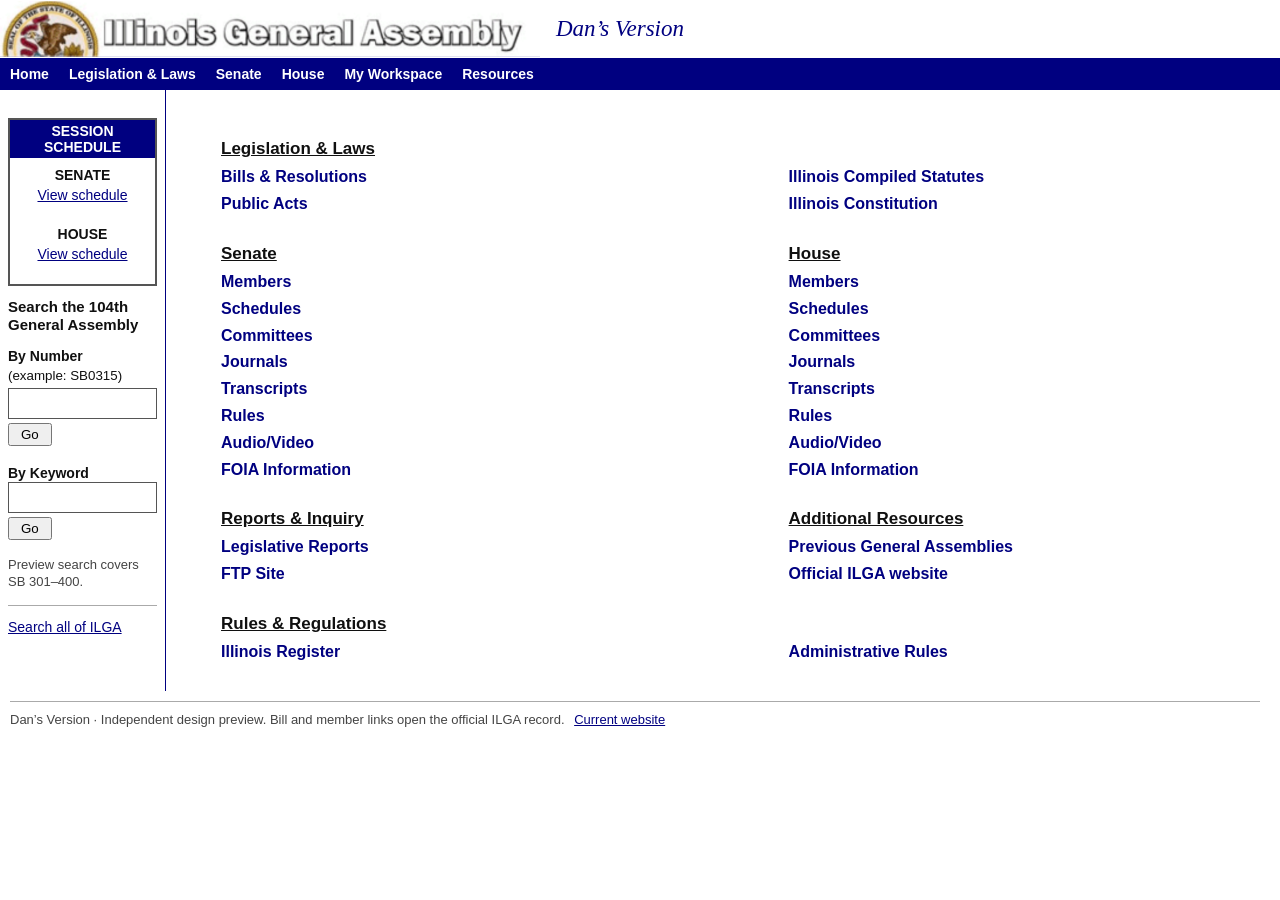
==== commit f34bb702: "Save verified classic design proof" ====
--- a/classic-proof/DansVersion-Classic.html
+++ b/classic-proof/DansVersion-Classic.html
@@ -1,12 +1,12 @@
 <!doctype html>
 <html lang="en"><head><meta charset="utf-8"><meta name="viewport" content="width=device-width,initial-scale=1"><title>Illinois General Assembly · Dan’s Version</title>
 <style>
-*{box-sizing:border-box}body{margin:0;background:#fff;color:#101010;font:16px/1.3 Arial,Helvetica,sans-serif}a{color:#000080;text-decoration:underline}a:hover{color:#7d252a}a:focus-visible,input:focus-visible,button:focus-visible{outline:3px solid #a95700;outline-offset:2px}.mast{background:#773431;display:flex;align-items:center;gap:16px;min-height:68px;color:white}.mast img{display:block;width:min(515px,68%);height:auto}.mast em{font:italic 25px Georgia,serif;white-space:nowrap}.nav{border-block:1px solid #777;background:#d5d5d5;display:flex;flex-wrap:wrap;padding:1px 4px}.nav a{padding:1px 12px;border-right:1px solid #777;color:#090909;font-weight:bold;text-decoration:none;font-size:14px}.nav a:hover,.nav a:focus-visible{text-decoration:underline}.layout{display:grid;grid-template-columns:178px minmax(0,648px);gap:26px;margin:18px 10px 14px}aside{padding:0 12px 0 2px;text-align:center}.railhead{margin:5px 0 12px;font-size:14px;line-height:1.15}.session{margin-bottom:12px}.session b{display:block;color:#17602c;font-size:14px}.session a{font-size:14px}.searchbox{border-top:1px solid #999;margin:15px 0 0;padding-top:12px}.searchbox h2{font-size:15px;line-height:1.15;margin:0}.searchbox label{display:block;font-weight:bold;font-size:14px;margin-top:14px}.searchbox small{display:block;margin:2px 0 4px}.searchbox input{width:100%;max-width:166px;padding:4px;border:1px solid #555;font:inherit}.searchbox button{margin:4px 0;padding:2px 11px;font-family:inherit}.railfoot{border-top:1px solid #aaa;padding-top:12px;font-size:14px}.home{display:grid;grid-template-columns:1fr 1fr;gap:2px}.wide{grid-column:1/-1}.group{margin:0 0 16px}.group h2,.bar{background:#9bc9f3;text-align:center;font:bold 19px/1.24 Arial,sans-serif;margin:0 0 5px;padding:1px 6px}.laws h2{background:#9bcc99}.double{display:grid;grid-template-columns:1fr 1fr}.links a{display:block;width:fit-content;padding:1px 5px}.group li{margin:2px 0}.page h1{font: bold 23px/1.2 Arial,sans-serif;color:#11116f;margin:0 0 4px}.page p{margin:6px 0 12px}.page header{margin-bottom:17px}.list{border-collapse:collapse;width:100%;text-align:left;font-size:15px}.list th,.list td{padding:5px 7px;border-bottom:1px solid #d5d5d5}.list th{background:#d9e8f6;font-size:14px}.list td:first-child{white-space:nowrap}.notes,footer{font-size:13px;color:#444}.notes{margin-top:6px}.toolbar{display:flex;flex-wrap:wrap;align-items:center;gap:8px;margin:10px 0}.toolbar input{padding:4px}.scope{font-weight:bold;color:#235527}.back{display:block;margin-bottom:10px}footer{margin:10px;padding:10px 0;border-top:1px solid #aaa;max-width:852px}footer a{margin-left:6px}.error{font-size:13px;color:#732616}[hidden]{display:none!important}
-@media(max-width:670px){.mast{gap:4px;min-height:45px}.mast em{font-size:clamp(13px,3.5vw,20px)}.mast img{width:70%}.nav a{padding:5px 8px}.layout{display:flex;flex-direction:column;gap:12px;margin:12px 9px}.layout>main{order:0}.layout>aside{order:1;border-top:1px solid #aaa;padding-top:10px}.links a{padding-block:4px}.group h2,.bar{font-size:17px}.list{font-size:14px}aside{max-width:330px}.group{margin-bottom:9px}.double{gap:2px}}
+*{box-sizing:border-box}body{margin:0;background:#fff;color:#101010;font:16px/1.3 Arial,Helvetica,sans-serif}a{color:#000080;text-decoration:underline}a:hover{color:#7d252a}a:focus-visible,input:focus-visible,button:focus-visible{outline:3px solid #a95700;outline-offset:2px}.mast{background:white;display:flex;align-items:center;gap:16px;min-height:58px;color:#000080}.mast img{display:block;width:min(540px,69%);height:auto}.mast em{font:italic 23px Georgia,serif;white-space:nowrap;padding-right:12px}.nav{background:navy;display:flex;flex-wrap:wrap;padding:2px 0}.nav a{padding:5px 10px;color:white;font-weight:bold;text-decoration:none;font-size:14px}.nav a:hover,.nav a:focus-visible{text-decoration:underline}.layout{display:grid;grid-template-columns:166px minmax(0,1fr);gap:clamp(22px,4.3vw,62px);margin:0 22px 0 0;max-width:1280px}aside{padding:28px 8px 16px;border-right:1px solid #000080;text-align:left}.schedule{border:2px solid #555;text-align:center}.schedule .railhead{margin:0 0 6px;padding:3px 4px;color:white;background:navy}.layout main{min-width:0;padding-top:48px}.railhead{margin:5px 0 12px;font-size:14px;line-height:1.15}.session{margin:8px 0 20px}.session b{display:block;color:#101010;font-size:14px}.session a{font-size:14px}.searchbox{margin:12px 0 0}.searchbox label{font-size:15px}.searchbox h2{font-size:15px;line-height:1.15;margin:0}.searchbox label{display:block;font-weight:bold;font-size:14px;margin-top:14px}.searchbox small{display:block;margin:2px 0 4px}.searchbox input{width:100%;max-width:166px;padding:4px;border:1px solid #555;font:inherit}.searchbox button{margin:4px 0;padding:2px 11px;font-family:inherit}.railfoot{border-top:1px solid #aaa;padding-top:12px;font-size:14px}.home{display:grid;grid-template-columns:1.1fr 1fr;column-gap:clamp(15px,4vw,60px)}.wide{grid-column:1/-1}.group{margin:0 0 25px}.group h2{font:bold 17px/1.3 Arial,sans-serif;text-align:left;text-decoration:underline;margin:0 0 4px}.bar{background:navy;color:white;text-align:left;font:bold 17px/1.3 Arial,sans-serif;margin:0 0 6px;padding:4px 8px}.double{display:grid;grid-template-columns:1.1fr 1fr;column-gap:clamp(15px,4vw,60px)}.links a{display:block;width:fit-content;padding:3px 0;font-weight:bold;color:navy;text-decoration:none}.links a:hover,.links a:focus-visible{text-decoration:underline}.group li{margin:2px 0}.page h1{font: bold 23px/1.2 Arial,sans-serif;color:#11116f;margin:0 0 4px}.page p{margin:6px 0 12px}.page header{margin-bottom:17px}.list{border-collapse:collapse;width:100%;text-align:left;font-size:15px}.list th,.list td{padding:5px 7px;border-bottom:1px solid #d5d5d5}.list th{background:#d9e8f6;font-size:14px}.list td:first-child{white-space:nowrap}.notes,footer{font-size:13px;color:#444}.notes{margin-top:6px}.toolbar{display:flex;flex-wrap:wrap;align-items:center;gap:8px;margin:10px 0}.toolbar input{padding:4px}.scope{font-weight:bold;color:#235527}.back{display:block;margin-bottom:10px}footer{margin:10px;padding:10px 0;border-top:1px solid #aaa;max-width:1250px}footer a{margin-left:6px}.error{font-size:13px;color:#732616}[hidden]{display:none!important}
+@media(max-width:670px){.mast{gap:4px;min-height:45px}.mast em{font-size:clamp(13px,3.5vw,20px)}.mast img{width:70%}.nav a{padding:5px 8px}.layout{display:flex;flex-direction:column;gap:12px;margin:12px 9px}.layout>main{order:0;padding-top:4px}.layout>aside{order:1;border-right:0;border-top:1px solid #aaa;padding-top:10px}.links a{padding-block:4px}.group h2,.bar{font-size:17px}.list{font-size:14px}aside{max-width:330px}.group{margin-bottom:9px}.double,.home{column-gap:12px}}
 </style></head><body>
-<header class="mast"><img src="[data-uri]" alt="Illinois General Assembly"><em>Dan’s Version</em></header>
+<header class="mast"><img src="[data-uri]" alt="Illinois General Assembly"><em>Dan’s Version</em></header>
 <nav class="nav" aria-label="Main navigation"><a href="#home">Home</a><a href="#legislation">Legislation &amp; Laws</a><a href="#senate">Senate</a><a href="#house">House</a><a href="https://dansversion.com/workspace/">My Workspace</a><a href="#resources">Resources</a></nav>
-<div class="layout"><aside><h2 class="railhead">SESSION SCHEDULE</h2><div class="session"><b>SENATE</b><a href="https://www.ilga.gov/Senate/Schedules">View schedule</a></div><div class="session"><b>HOUSE</b><a href="https://www.ilga.gov/House/Schedules">View schedule</a></div><div class="searchbox"><h2>Search this preview</h2><form id="numberform"><label for="number">By Number</label><small>(example: SB0315)</small><input id="number" required autocomplete="off"><br><button>Go</button></form><form id="wordform"><label for="keyword">By Keyword</label><input id="keyword" required><br><button>Go</button></form><p class="error" id="hint" role="status"></p></div><p class="railfoot"><a href="https://www.ilga.gov/Search">Search all of ILGA</a></p></aside>
+<div class="layout"><aside><section class="schedule"><h2 class="railhead">SESSION SCHEDULE</h2><div class="session"><b>SENATE</b><a href="https://www.ilga.gov/Senate/Schedules">View schedule</a></div><div class="session"><b>HOUSE</b><a href="https://www.ilga.gov/House/Schedules">View schedule</a></div></section><div class="searchbox"><h2>Search the 104th General Assembly</h2><form id="numberform"><label for="number">By Number</label><small>(example: SB0315)</small><input id="number" required autocomplete="off"><br><button>Go</button></form><form id="wordform"><label for="keyword">By Keyword</label><input id="keyword" required><br><button>Go</button></form><p class="error" id="hint" role="status"></p></div><p class="notes">Preview search covers SB 301–400.</p><p class="railfoot"><a href="https://www.ilga.gov/Search">Search all of ILGA</a></p></aside>
 <main><section id="home" class="home"><section id="legislation" class="group laws wide"><h2>Legislation &amp; Laws</h2><div class="double links"><div><a href="#bills">Bills &amp; Resolutions</a><a href="https://www.ilga.gov/Legislation/PublicActs">Public Acts</a></div><div><a href="https://www.ilga.gov/Legislation/ILCS">Illinois Compiled Statutes</a><a href="https://www.ilga.gov/Commission/lrb/conmain.htm">Illinois Constitution</a></div></div></section>
 <section class="group" id="senate"><h2>Senate</h2><div class="links"><a href="https://www.ilga.gov/Senate/Members/List">Members</a><a href="https://www.ilga.gov/Senate/Schedules">Schedules</a><a href="https://www.ilga.gov/Senate/Committees">Committees</a><a href="https://www.ilga.gov/Senate/Journals">Journals</a><a href="https://www.ilga.gov/Senate/Transcripts">Transcripts</a><a href="https://www.ilga.gov/Senate/Rules">Rules</a><a href="https://www.ilga.gov/Senate/AudioVideo">Audio/Video</a><a href="https://www.ilga.gov/Senate/FOIA">FOIA Information</a></div></section>
 <section class="group" id="house"><h2>House</h2><div class="links"><a href="#members">Members</a><a href="https://www.ilga.gov/House/Schedules">Schedules</a><a href="https://www.ilga.gov/House/Committees">Committees</a><a href="https://www.ilga.gov/House/Journals">Journals</a><a href="https://www.ilga.gov/House/Transcripts">Transcripts</a><a href="https://www.ilga.gov/House/Rules">Rules</a><a href="https://www.ilga.gov/House/AudioVideo">Audio/Video</a><a href="https://www.ilga.gov/House/FOIA">FOIA Information</a></div></section>
@@ -15,7 +15,7 @@
 <section class="page" id="members" hidden><a class="back" href="#home">Home</a><header><h1>House Members</h1><strong>104th General Assembly</strong></header><h2 class="bar">Illinois Representatives</h2><div class="toolbar"><label for="filterMembers">Find a member</label><input type="search" id="filterMembers"><label for="sort">Sort by</label><select id="sort"><option>Alphabetical</option><option>District</option></select></div><table class="list"><thead><tr><th>Representative</th><th>District</th><th>Party</th></tr></thead><tbody id="memberRows"></tbody></table><p id="memberEmpty" hidden>No matching members.</p><p class="notes" id="memberTime"></p></section></main></div>
 <footer>Dan’s Version · Independent design preview. Bill and member links open the official ILGA record. <a href="https://dansversion.com/">Current website</a></footer>
 <script>
-const data={"bills": {"officialUrl": "https://ilga.gov/Legislation/RegularSession/SB?DocTypeID=SB&GaId=18&SessionId=114&num1=0301&num2=0400", "retrievedAt": "2026-11-27T05:13:40.862Z", "checkedAt": "2026-11-27T05:13:40.862Z", "indexStale": false, "stale": false, "complete": false, "refreshing": false, "bills": [{"number": "SB0301", "url": "https://ilga.gov/Legislation/BillStatus?DocNum=301&GAID=18&DocTypeID=SB&LegId=157780&SessionID=114", "title": "AGING-TECH", "detailStatus": "pending", "stale": false}, {"number": "SB0302", "url": "https://ilga.gov/Legislation/BillStatus?DocNum=302&GAID=18&DocTypeID=SB&LegId=157781&SessionID=114", "title": "AGING-TECH", "detailStatus": "pending", "stale": false}, {"number": "SB0303", "url": "https://ilga.gov/Legislation/BillStatus?DocNum=303&GAID=18&DocTypeID=SB&LegId=157782&SessionID=114", "title": "AGING-TECH", "detailStatus": "pending", "stale": false}, {"number": "SB0304", "url": "https://ilga.gov/Legislation/BillStatus?DocNum=304&GAID=18&DocTypeID=SB&LegId=157783&SessionID=114", "title": "AGING-TECH", "detailStatus": "pending", "stale": false}, {"number": "SB0305", "url": "https://ilga.gov/Legislation/BillStatus?DocNum=305&GAID=18&DocTypeID=SB&LegId=157784&SessionID=114", "title": "AGRICULTURE-TECH", "detailStatus": "pending", "stale": false}, {"number": "SB0306", "url": "https://ilga.gov/Legislation/BillStatus?DocNum=306&GAID=18&DocTypeID=SB&LegId=157785&SessionID=114", "title": "AGRICULTURE-TECH", "detailStatus": "pending", "stale": false}, {"number": "SB0307", "url": "https://ilga.gov/Legislation/BillStatus?DocNum=307&GAID=18&DocTypeID=SB&LegId=157786&SessionID=114", "title": "AGRICULTURE-TECH", "detailStatus": "pending", "stale": false}, {"number": "SB0308", "url": "https://ilga.gov/Legislation/BillStatus?DocNum=308&GAID=18&DocTypeID=SB&LegId=157787&SessionID=114", "title": "AGRICULTURE-TECH", "detailStatus": "pending", "stale": false}, {"number": "SB0309", "url": "https://ilga.gov/Legislation/BillStatus?DocNum=309&GAID=18&DocTypeID=SB&LegId=157789&SessionID=114", "title": "AGRICULTURE-TECH", "detailStatus": "pending", "stale": false}, {"number": "SB0310", "url": "https://ilga.gov/Legislation/BillStatus?DocNum=310&GAID=18&DocTypeID=SB&LegId=157790&SessionID=114", "title": "AGRICULTURE-TECH", "detailStatus": "pending", "stale": false}, {"number": "SB0311", "url": "https://ilga.gov/Legislation/BillStatus?DocNum=311&GAID=18&DocTypeID=SB&LegId=157792&SessionID=114", "title": "AGRICULTURE-TECH", "detailStatus": "pending", "stale": false}, {"number": "SB0312", "url": "https://ilga.gov/Legislation/BillStatus?DocNum=312&GAID=18&DocTypeID=SB&LegId=157793&SessionID=114", "title": "AGRICULTURE-TECH", "detailStatus": "pending", "stale": false}, {"number": "SB0313", "url": "https://ilga.gov/Legislation/BillStatus?DocNum=313&GAID=18&DocTypeID=SB&LegId=157795&SessionID=114", "title": "AGRICULTURE-TECH", "detailStatus": "pending", "stale": false}, {"number": "SB0314", "url": "https://ilga.gov/Legislation/BillStatus?DocNum=314&GAID=18&DocTypeID=SB&LegId=157796&SessionID=114", "title": "BUSINESS-TECH", "detailStatus": "pending", "stale": false}, {"number": "SB0315", "url": "https://ilga.gov/Legislation/BillStatus?DocNum=315&GAID=18&DocTypeID=SB&LegId=157797&SessionID=114", "title": "BUSINESS-TECH", "detailStatus": "pending", "stale": false}, {"number": "SB0316", "url": "https://ilga.gov/Legislation/BillStatus?DocNum=316&GAID=18&DocTypeID=SB&LegId=157798&SessionID=114", "title": "BUSINESS-TECH", "detailStatus": "pending", "stale": false}, {"number": "SB0317", "url": "https://ilga.gov/Legislation/BillStatus?DocNum=317&GAID=18&DocTypeID=SB&LegId=157799&SessionID=114", "title": "BUSINESS-TECH", "detailStatus": "pending", "stale": false}, {"number": "SB0318", "url": "https://ilga.gov/Legislation/BillStatus?DocNum=318&GAID=18&DocTypeID=SB&LegId=157800&SessionID=114", "title": "BUSINESS-TECH", "detailStatus": "pending", "stale": false}, {"number": "SB0319", "url": "https://ilga.gov/Legislation/BillStatus?DocNum=319&GAID=18&DocTypeID=SB&LegId=157801&SessionID=114", "title": "BUSINESS-TECH", "detailStatus": "pending", "stale": false}, {"number": "SB0320", "url": "https://ilga.gov/Legislation/BillStatus?DocNum=320&GAID=18&DocTypeID=SB&LegId=157802&SessionID=114", "title": "BUSINESS-TECH", "detailStatus": "pending", "stale": false}, {"number": "SB0321", "url": "https://ilga.gov/Legislation/BillStatus?DocNum=321&GAID=18&DocTypeID=SB&LegId=157803&SessionID=114", "title": "BUSINESS-TECH", "detailStatus": "pending", "stale": false}, {"number": "SB0322", "url": "https://ilga.gov/Legislation/BillStatus?DocNum=322&GAID=18&DocTypeID=SB&LegId=157805&SessionID=114", "title": "BUSINESS-TECH", "detailStatus": "pending", "stale": false}, {"number": "SB0323", "url": "https://ilga.gov/Legislation/BillStatus?DocNum=323&GAID=18&DocTypeID=SB&LegId=157806&SessionID=114", "title": "CHILDREN-TECH", "detailStatus": "pending", "stale": false}, {"number": "SB0324", "url": "https://ilga.gov/Legislation/BillStatus?DocNum=324&GAID=18&DocTypeID=SB&LegId=157808&SessionID=114", "title": "CHILDREN-TECH", "detailStatus": "pending", "stale": false}, {"number": "SB0325", "url": "https://ilga.gov/Legislation/BillStatus?DocNum=325&GAID=18&DocTypeID=SB&LegId=157809&SessionID=114", "title": "CHILDREN-TECH", "detailStatus": "pending", "stale": false}, {"number": "SB0326", "url": "https://ilga.gov/Legislation/BillStatus?DocNum=326&GAID=18&DocTypeID=SB&LegId=157811&SessionID=114", "title": "CHILDREN-TECH", "detailStatus": "pending", "stale": false}, {"number": "SB0327", "url": "https://ilga.gov/Legislation/BillStatus?DocNum=327&GAID=18&DocTypeID=SB&LegId=157812&SessionID=114", "title": "CHILDREN-TECH", "detailStatus": "pending", "stale": false}, {"number": "SB0328", "url": "https://ilga.gov/Legislation/BillStatus?DocNum=328&GAID=18&DocTypeID=SB&LegId=157813&SessionID=114", "title": "CIVIL LAW-TECH", "detailStatus": "pending", "stale": false}, {"number": "SB0329", "url": "https://ilga.gov/Legislation/BillStatus?DocNum=329&GAID=18&DocTypeID=SB&LegId=157815&SessionID=114", "title": "CIVIL LAW-TECH", "detailStatus": "pending", "stale": false}, {"number": "SB0330", "url": "https://ilga.gov/Legislation/BillStatus?DocNum=330&GAID=18&DocTypeID=SB&LegId=157816&SessionID=114", "title": "CIVIL LAW-TECH", "detailStatus": "pending", "stale": false}, {"number": "SB0331", "url": "https://ilga.gov/Legislation/BillStatus?DocNum=331&GAID=18&DocTypeID=SB&LegId=157817&SessionID=114", "title": "CIVIL LAW-TECH", "detailStatus": "pending", "stale": false}, {"number": "SB0332", "url": "https://ilga.gov/Legislation/BillStatus?DocNum=332&GAID=18&DocTypeID=SB&LegId=157818&SessionID=114", "title": "CIVIL LAW-TECH", "detailStatus": "pending", "stale": false}, {"number": "SB0333", "url": "https://ilga.gov/Legislation/BillStatus?DocNum=333&GAID=18&DocTypeID=SB&LegId=157820&SessionID=114", "title": "CIVIL LAW-TECH", "detailStatus": "pending", "stale": false}, {"number": "SB0334", "url": "https://ilga.gov/Legislation/BillStatus?DocNum=334&GAID=18&DocTypeID=SB&LegId=157821&SessionID=114", "title": "CIVIL LAW-TECH", "detailStatus": "pending", "stale": false}, {"number": "SB0335", "url": "https://ilga.gov/Legislation/BillStatus?DocNum=335&GAID=18&DocTypeID=SB&LegId=157822&SessionID=114", "title": "CIVIL LAW-TECH", "detailStatus": "pending", "stale": false}, {"number": "SB0336", "url": "https://ilga.gov/Legislation/BillStatus?DocNum=336&GAID=18&DocTypeID=SB&LegId=157823&SessionID=114", "title": "CIVIL LAW-TECH", "detailStatus": "pending", "stale": false}, {"number": "SB0337", "url": "https://ilga.gov/Legislation/BillStatus?DocNum=337&GAID=18&DocTypeID=SB&LegId=157825&SessionID=114", "title": "CIVIL LAW-TECH", "detailStatus": "pending", "stale": false}, {"number": "SB0338", "url": "https://ilga.gov/Legislation/BillStatus?DocNum=338&GAID=18&DocTypeID=SB&LegId=157826&SessionID=114", "title": "CIVIL LAW-TECH", "detailStatus": "pending", "stale": false}, {"number": "SB0339", "url": "https://ilga.gov/Legislation/BillStatus?DocNum=339&GAID=18&DocTypeID=SB&LegId=157827&SessionID=114", "title": "CIVIL LAW-TECH", "detailStatus": "pending", "stale": false}, {"number": "SB0340", "url": "https://ilga.gov/Legislation/BillStatus?DocNum=340&GAID=18&DocTypeID=SB&LegId=157829&SessionID=114", "title": "CIVIL LAW-TECH", "detailStatus": "pending", "stale": false}, {"number": "SB0341", "url": "https://ilga.gov/Legislation/BillStatus?DocNum=341&GAID=18&DocTypeID=SB&LegId=157832&SessionID=114", "title": "CIVIL LAW-TECH", "detailStatus": "pending", "stale": false}, {"number": "SB0342", "url": "https://ilga.gov/Legislation/BillStatus?DocNum=342&GAID=18&DocTypeID=SB&LegId=157834&SessionID=114", "title": "CIVIL LAW-TECH", "detailStatus": "pending", "stale": false}, {"number": "SB0343", "url": "https://ilga.gov/Legislation/BillStatus?DocNum=343&GAID=18&DocTypeID=SB&LegId=157836&SessionID=114", "title": "CIVIL LAW-TECH", "detailStatus": "pending", "stale": false}, {"number": "SB0344", "url": "https://ilga.gov/Legislation/BillStatus?DocNum=344&GAID=18&DocTypeID=SB&LegId=157837&SessionID=114", "title": "CIVIL LAW-TECH", "detailStatus": "pending", "stale": false}, {"number": "SB0345", "url": "https://ilga.gov/Legislation/BillStatus?DocNum=345&GAID=18&DocTypeID=SB&LegId=157838&SessionID=114", "title": "CIVIL LAW-TECH", "detailStatus": "pending", "stale": false}, {"number": "SB0346", "url": "https://ilga.gov/Legislation/BillStatus?DocNum=346&GAID=18&DocTypeID=SB&LegId=157839&SessionID=114", "title": "CIVIL LAW-TECH", "detailStatus": "pending", "stale": false}, {"number": "SB0347", "url": "https://ilga.gov/Legislation/BillStatus?DocNum=347&GAID=18&DocTypeID=SB&LegId=157842&SessionID=114", "title": "CIVIL LAW-TECH", "detailStatus": "pending", "stale": false}, {"number": "SB0348", "url": "https://ilga.gov/Legislation/BillStatus?DocNum=348&GAID=18&DocTypeID=SB&LegId=157845&SessionID=114", "title": "CONSERVATION-TECH", "detailStatus": "pending", "stale": false}, {"number": "SB0349", "url": "https://ilga.gov/Legislation/BillStatus?DocNum=349&GAID=18&DocTypeID=SB&LegId=157847&SessionID=114", "title": "CONSERVATION-TECH", "detailStatus": "pending", "stale": false}, {"number": "SB0350", "url": "https://ilga.gov/Legislation/BillStatus?DocNum=350&GAID=18&DocTypeID=SB&LegId=157850&SessionID=114", "title": "CONSERVATION-TECH", "detailStatus": "pending", "stale": false}, {"number": "SB0351", "url": "https://ilga.gov/Legislation/BillStatus?DocNum=351&GAID=18&DocTypeID=SB&LegId=157855&SessionID=114", "title": "BUSINESS-TECH", "detailStatus": "pending", "stale": false}, {"number": "SB0352", "url": "https://ilga.gov/Legislation/BillStatus?DocNum=352&GAID=18&DocTypeID=SB&LegId=157857&SessionID=114", "title": "BUSINESS-TECH", "detailStatus": "pending", "stale": false}, {"number": "SB0353", "url": "https://ilga.gov/Legislation/BillStatus?DocNum=353&GAID=18&DocTypeID=SB&LegId=157860&SessionID=114", "title": "CRIMINAL LAW-TECH", "detailStatus": "pending", "stale": false}, {"number": "SB0354", "url": "https://ilga.gov/Legislation/BillStatus?DocNum=354&GAID=18&DocTypeID=SB&LegId=157861&SessionID=114", "title": "CORRECTIONS-TECH", "detailStatus": "pending", "stale": false}, {"number": "SB0355", "url": "https://ilga.gov/Legislation/BillStatus?DocNum=355&GAID=18&DocTypeID=SB&LegId=157862&SessionID=114", "title": "CORRECTIONS-TECH", "detailStatus": "pending", "stale": false}, {"number": "SB0356", "url": "https://ilga.gov/Legislation/BillStatus?DocNum=356&GAID=18&DocTypeID=SB&LegId=157865&SessionID=114", "title": "CORRECTIONS-TECH", "detailStatus": "pending", "stale": false}, {"number": "SB0357", "url": "https://ilga.gov/Legislation/BillStatus?DocNum=357&GAID=18&DocTypeID=SB&LegId=157868&SessionID=114", "title": "CORRECTIONS-TECH", "detailStatus": "pending", "stale": false}, {"number": "SB0358", "url": "https://ilga.gov/Legislation/BillStatus?DocNum=358&GAID=18&DocTypeID=SB&LegId=157873&SessionID=114", "title": "COURTS-TECH", "detailStatus": "pending", "stale": false}, {"number": "SB0359", "url": "https://ilga.gov/Legislation/BillStatus?DocNum=359&GAID=18&DocTypeID=SB&LegId=157878&SessionID=114", "title": "COURTS-TECH", "detailStatus": "pending", "stale": false}, {"number": "SB0360", "url": "https://ilga.gov/Legislation/BillStatus?DocNum=360&GAID=18&DocTypeID=SB&LegId=157882&SessionID=114", "title": "COURTS-TECH", "detailStatus": "pending", "stale": false}, {"number": "SB0361", "url": "https://ilga.gov/Legislation/BillStatus?DocNum=361&GAID=18&DocTypeID=SB&LegId=157884&SessionID=114", "title": "COURTS-TECH", "detailStatus": "pending", "stale": false}, {"number": "SB0362", "url": "https://ilga.gov/Legislation/BillStatus?DocNum=362&GAID=18&DocTypeID=SB&LegId=157888&SessionID=114", "title": "COURTS-TECH", "detailStatus": "pending", "stale": false}, {"number": "SB0363", "url": "https://ilga.gov/Legislation/BillStatus?DocNum=363&GAID=18&DocTypeID=SB&LegId=157892&SessionID=114", "title": "COURTS-TECH", "detailStatus": "pending", "stale": false}, {"number": "SB0364", "url": "https://ilga.gov/Legislation/BillStatus?DocNum=364&GAID=18&DocTypeID=SB&LegId=157894&SessionID=114", "title": "COURTS-TECH", "detailStatus": "pending", "stale": false}, {"number": "SB0365", "url": "https://ilga.gov/Legislation/BillStatus?DocNum=365&GAID=18&DocTypeID=SB&LegId=157898&SessionID=114", "title": "COURTS-TECH", "detailStatus": "pending", "stale": false}, {"number": "SB0366", "url": "https://ilga.gov/Legislation/BillStatus?DocNum=366&GAID=18&DocTypeID=SB&LegId=157901&SessionID=114", "title": "COURTS-TECH", "detailStatus": "pending", "stale": false}, {"number": "SB0367", "url": "https://ilga.gov/Legislation/BillStatus?DocNum=367&GAID=18&DocTypeID=SB&LegId=157903&SessionID=114", "title": "COURTS-TECH", "detailStatus": "pending", "stale": false}, {"number": "SB0368", "url": "https://ilga.gov/Legislation/BillStatus?DocNum=368&GAID=18&DocTypeID=SB&LegId=157906&SessionID=114", "title": "CRIMINAL LAW-TECH", "detailStatus": "pending", "stale": false}, {"number": "SB0369", "url": "https://ilga.gov/Legislation/BillStatus?DocNum=369&GAID=18&DocTypeID=SB&LegId=157910&SessionID=114", "title": "CRIMINAL LAW-TECH", "detailStatus": "pending", "stale": false}, {"number": "SB0370", "url": "https://ilga.gov/Legislation/BillStatus?DocNum=370&GAID=18&DocTypeID=SB&LegId=157913&SessionID=114", "title": "CRIMINAL LAW-TECH", "detailStatus": "pending", "stale": false}, {"number": "SB0371", "url": "https://ilga.gov/Legislation/BillStatus?DocNum=371&GAID=18&DocTypeID=SB&LegId=157916&SessionID=114", "title": "CRIMINAL LAW-TECH", "detailStatus": "pending", "stale": false}, {"number": "SB0372", "url": "https://ilga.gov/Legislation/BillStatus?DocNum=372&GAID=18&DocTypeID=SB&LegId=157917&SessionID=114", "title": "CRIMINAL LAW-TECH", "detailStatus": "pending", "stale": false}, {"number": "SB0373", "url": "https://ilga.gov/Legislation/BillStatus?DocNum=373&GAID=18&DocTypeID=SB&LegId=157918&SessionID=114", "title": "CRIMINAL LAW-TECH", "detailStatus": "pending", "stale": false}, {"number": "SB0374", "url": "https://ilga.gov/Legislation/BillStatus?DocNum=374&GAID=18&DocTypeID=SB&LegId=157919&SessionID=114", "title": "CRIMINAL LAW-TECH", "detailStatus": "pending", "stale": false}, {"number": "SB0375", "url": "https://ilga.gov/Legislation/BillStatus?DocNum=375&GAID=18&DocTypeID=SB&LegId=157920&SessionID=114", "title": "CRIMINAL LAW-TECH", "detailStatus": "pending", "stale": false}, {"number": "SB0376", "url": "https://ilga.gov/Legislation/BillStatus?DocNum=376&GAID=18&DocTypeID=SB&LegId=157921&SessionID=114", "title": "CRIMINAL LAW-TECH", "detailStatus": "pending", "stale": false}, {"number": "SB0377", "url": "https://ilga.gov/Legislation/BillStatus?DocNum=377&GAID=18&DocTypeID=SB&LegId=157923&SessionID=114", "title": "CRIMINAL LAW-TECH", "detailStatus": "pending", "stale": false}, {"number": "SB0378", "url": "https://ilga.gov/Legislation/BillStatus?DocNum=378&GAID=18&DocTypeID=SB&LegId=157924&SessionID=114", "title": "CRIMINAL LAW-TECH", "detailStatus": "pending", "stale": false}, {"number": "SB0379", "url": "https://ilga.gov/Legislation/BillStatus?DocNum=379&GAID=18&DocTypeID=SB&LegId=157925&SessionID=114", "title": "CRIMINAL LAW-TECH", "detailStatus": "pending", "stale": false}, {"number": "SB0380", "url": "https://ilga.gov/Legislation/BillStatus?DocNum=380&GAID=18&DocTypeID=SB&LegId=157926&SessionID=114", "title": "CRIMINAL LAW-TECH", "detailStatus": "pending", "stale": false}, {"number": "SB0381", "url": "https://ilga.gov/Legislation/BillStatus?DocNum=381&GAID=18&DocTypeID=SB&LegId=157928&SessionID=114", "title": "CRIMINAL LAW-TECH", "detailStatus": "pending", "stale": false}, {"number": "SB0382", "url": "https://ilga.gov/Legislation/BillStatus?DocNum=382&GAID=18&DocTypeID=SB&LegId=157929&SessionID=114", "title": "CRIMINAL LAW-TECH", "detailStatus": "pending", "stale": false}, {"number": "SB0383", "url": "https://ilga.gov/Legislation/BillStatus?DocNum=383&GAID=18&DocTypeID=SB&LegId=157930&SessionID=114", "title": "CRIMINAL LAW-TECH", "detailStatus": "pending", "stale": false}, {"number": "SB0384", "url": "https://ilga.gov/Legislation/BillStatus?DocNum=384&GAID=18&DocTypeID=SB&LegId=157931&SessionID=114", "title": "CRIMINAL LAW-TECH", "detailStatus": "pending", "stale": false}, {"number": "SB0385", "url": "https://ilga.gov/Legislation/BillStatus?DocNum=385&GAID=18&DocTypeID=SB&LegId=157932&SessionID=114", "title": "CRIMINAL LAW-TECH", "detailStatus": "pending", "stale": false}, {"number": "SB0386", "url": "https://ilga.gov/Legislation/BillStatus?DocNum=386&GAID=18&DocTypeID=SB&LegId=157934&SessionID=114", "title": "CRIMINAL LAW-TECH", "detailStatus": "pending", "stale": false}, {"number": "SB0387", "url": "https://ilga.gov/Legislation/BillStatus?DocNum=387&GAID=18&DocTypeID=SB&LegId=157936&SessionID=114", "title": "CRIMINAL LAW-TECH", "detailStatus": "pending", "stale": false}, {"number": "SB0388", "url": "https://ilga.gov/Legislation/BillStatus?DocNum=388&GAID=18&DocTypeID=SB&LegId=157941&SessionID=114", "title": "ECONOMIC DEVELOPMENT-TECH", "detailStatus": "pending", "stale": false}, {"number": "SB0389", "url": "https://ilga.gov/Legislation/BillStatus?DocNum=389&GAID=18&DocTypeID=SB&LegId=157945&SessionID=114", "title": "ECONOMIC DEVELOPMENT-TECH", "detailStatus": "pending", "stale": false}, {"number": "SB0390", "url": "https://ilga.gov/Legislation/BillStatus?DocNum=390&GAID=18&DocTypeID=SB&LegId=157952&SessionID=114", "title": "ECONOMIC DEVELOPMENT-TECH", "detailStatus": "pending", "stale": false}, {"number": "SB0391", "url": "https://ilga.gov/Legislation/BillStatus?DocNum=391&GAID=18&DocTypeID=SB&LegId=157956&SessionID=114", "title": "ECONOMIC DEVELOPMENT-TECH", "detailStatus": "pending", "stale": false}, {"number": "SB0392", "url": "https://ilga.gov/Legislation/BillStatus?DocNum=392&GAID=18&DocTypeID=SB&LegId=157960&SessionID=114", "title": "ECONOMIC DEVELOPMENT-TECH", "detailStatus": "pending", "stale": false}, {"number": "SB0393", "url": "https://ilga.gov/Legislation/BillStatus?DocNum=393&GAID=18&DocTypeID=SB&LegId=157964&SessionID=114", "title": "ECONOMIC DEVELOPMENT-TECH", "detailStatus": "pending", "stale": false}, {"number": "SB0394", "url": "https://ilga.gov/Legislation/BillStatus?DocNum=394&GAID=18&DocTypeID=SB&LegId=157969&SessionID=114", "title": "ECONOMIC DEVELOPMENT-TECH", "detailStatus": "pending", "stale": false}, {"number": "SB0395", "url": "https://ilga.gov/Legislation/BillStatus?DocNum=395&GAID=18&DocTypeID=SB&LegId=157973&SessionID=114", "title": "ECONOMIC DEVELOPMENT-TECH", "detailStatus": "pending", "stale": false}, {"number": "SB0396", "url": "https://ilga.gov/Legislation/BillStatus?DocNum=396&GAID=18&DocTypeID=SB&LegId=157989&SessionID=114", "title": "ECONOMIC DEVELOPMENT-TECH", "detailStatus": "pending", "stale": false}, {"number": "SB0397", "url": "https://ilga.gov/Legislation/BillStatus?DocNum=397&GAID=18&DocTypeID=SB&LegId=157992&SessionID=114", "title": "ECONOMIC DEVELOPMENT-TECH", "detailStatus": "pending", "stale": false}, {"number": "SB0398", "url": "https://ilga.gov/Legislation/BillStatus?DocNum=398&GAID=18&DocTypeID=SB&LegId=157994&SessionID=114", "title": "ECONOMIC DEVELOPMENT-TECH", "detailStatus": "pending", "stale": false}, {"number": "SB0399", "url": "https://ilga.gov/Legislation/BillStatus?DocNum=399&GAID=18&DocTypeID=SB&LegId=157998&SessionID=114", "title": "ECONOMIC DEVELOPMENT-TECH", "detailStatus": "pending", "stale": false}, {"number": "SB0400", "url": "https://ilga.gov/Legislation/BillStatus?DocNum=400&GAID=18&DocTypeID=SB&LegId=158006&SessionID=114", "title": "ECONOMIC DEVELOPMENT-TECH", "detailStatus": "pending", "stale": false}], "sessionId": "114", "gaId": "18"}, "members": {"members": [{"name": "Carol Ammons", "district": 103, "party": "D", "url": "https://www.ilga.gov/House/Members/Details/3309"}, {"name": "Jaime M. Andrade, Jr.", "district": 40, "party": "D", "url": "https://www.ilga.gov/House/Members/Details/3307"}, {"name": "Dagmara Avelar", "district": 85, "party": "D", "url": "https://www.ilga.gov/House/Members/Details/3391"}, {"name": "Diane Blair-Sherlock", "district": 46, "party": "D", "url": "https://www.ilga.gov/House/Members/Details/3425"}, {"name": "Amy Briel", "district": 76, "party": "D", "url": "https://www.ilga.gov/House/Members/Details/3451"}, {"name": "Kam Buckner", "district": 26, "party": "D", "url": "https://www.ilga.gov/House/Members/Details/3366"}, {"name": "Jason R. Bunting", "district": 106, "party": "R", "url": "https://www.ilga.gov/House/Members/Details/3439"}, {"name": "John M. Cabello", "district": 90, "party": "R", "url": "https://www.ilga.gov/House/Members/Details/3430"}, {"name": "Mary Beth Canty", "district": 54, "party": "D", "url": "https://www.ilga.gov/House/Members/Details/3424"}, {"name": "Kelly M. Cassidy", "district": 14, "party": "D", "url": "https://www.ilga.gov/House/Members/Details/3288"}, {"name": "Sharon Chung", "district": 91, "party": "D", "url": "https://www.ilga.gov/House/Members/Details/3431"}, {"name": "Justin Cochran", "district": 55, "party": "D", "url": "https://www.ilga.gov/House/Members/Details/3462"}, {"name": "Michael J. Coffey, Jr.", "district": 95, "party": "R", "url": "https://www.ilga.gov/House/Members/Details/3437"}, {"name": "Michael Crawford", "district": 31, "party": "D", "url": "https://www.ilga.gov/House/Members/Details/3452"}, {"name": "Fred Crespo", "district": 44, "party": "D", "url": "https://www.ilga.gov/House/Members/Details/3274"}, {"name": "Margaret Croke", "district": 12, "party": "D", "url": "https://www.ilga.gov/House/Members/Details/3384"}, {"name": "Christopher \"C.D.\" Davidsmeyer", "district": 100, "party": "R", "url": "https://www.ilga.gov/House/Members/Details/3304"}, {"name": "Jed Davis", "district": 75, "party": "R", "url": "https://www.ilga.gov/House/Members/Details/3414"}, {"name": "Lisa Davis", "district": 32, "party": "D", "url": "https://www.ilga.gov/House/Members/Details/3458"}, {"name": "William \"Will\" Davis", "district": 30, "party": "D", "url": "https://www.ilga.gov/House/Members/Details/3266"}, {"name": "Regan Deering", "district": 88, "party": "R", "url": "https://www.ilga.gov/House/Members/Details/3454"}, {"name": "Margaret A. DeLaRosa", "district": 42, "party": "D", "url": "https://www.ilga.gov/House/Members/Details/3461"}, {"name": "Eva-Dina Delgado", "district": 3, "party": "D", "url": "https://www.ilga.gov/House/Members/Details/3373"}, {"name": "Anthony DeLuca", "district": 80, "party": "D", "url": "https://www.ilga.gov/House/Members/Details/3277"}, {"name": "Martha Deuter", "district": 45, "party": "D", "url": "https://www.ilga.gov/House/Members/Details/3455"}, {"name": "Daniel Didech", "district": 59, "party": "D", "url": "https://www.ilga.gov/House/Members/Details/3347"}, {"name": "Jessica Dixon Heitman", "district": 97, "party": "D", "url": "https://www.ilga.gov/House/Members/Details/3465"}, {"name": "Scott Doody", "district": 118, "party": "R", "url": "https://www.ilga.gov/House/Members/Details/3464"}, {"name": "Kimberly Du Buclet", "district": 5, "party": "D", "url": "https://www.ilga.gov/House/Members/Details/3441"}, {"name": "Amy Elik", "district": 111, "party": "R", "url": "https://www.ilga.gov/House/Members/Details/3393"}, {"name": "Marcus C. Evans, Jr.", "district": 33, "party": "D", "url": "https://www.ilga.gov/House/Members/Details/3289"}, {"name": "Laura Faver Dias", "district": 62, "party": "D", "url": "https://www.ilga.gov/House/Members/Details/3426"}, {"name": "La Shawn K. Ford", "district": 8, "party": "D", "url": "https://www.ilga.gov/House/Members/Details/3272"}, {"name": "David Friess", "district": 115, "party": "R", "url": "https://www.ilga.gov/House/Members/Details/3395"}, {"name": "Bradley Fritts", "district": 74, "party": "R", "url": "https://www.ilga.gov/House/Members/Details/3428"}, {"name": "Robyn Gabel", "district": 18, "party": "D", "url": "https://www.ilga.gov/House/Members/Details/3278"}, {"name": "Mary Gill", "district": 35, "party": "D", "url": "https://www.ilga.gov/House/Members/Details/3440"}, {"name": "Jennifer Gong-Gershowitz", "district": 17, "party": "D", "url": "https://www.ilga.gov/House/Members/Details/3352"}, {"name": "Edgar González, Jr.", "district": 23, "party": "D", "url": "https://www.ilga.gov/House/Members/Details/3374"}, {"name": "Jehan Gordon-Booth", "district": 92, "party": "D", "url": "https://www.ilga.gov/House/Members/Details/3275"}, {"name": "Amy L. Grant", "district": 47, "party": "R", "url": "https://www.ilga.gov/House/Members/Details/3360"}, {"name": "Nicolle Grasse", "district": 53, "party": "D", "url": "https://www.ilga.gov/House/Members/Details/3450"}, {"name": "Angelica Guerrero-Cuellar", "district": 22, "party": "D", "url": "https://www.ilga.gov/House/Members/Details/3400"}, {"name": "Will Guzzardi", "district": 39, "party": "D", "url": "https://www.ilga.gov/House/Members/Details/3311"}, {"name": "Jackie Haas", "district": 79, "party": "R", "url": "https://www.ilga.gov/House/Members/Details/3379"}, {"name": "Brad Halbrook", "district": 107, "party": "R", "url": "https://www.ilga.gov/House/Members/Details/3328"}, {"name": "Norine K. Hammond", "district": 94, "party": "R", "url": "https://www.ilga.gov/House/Members/Details/3287"}, {"name": "Matt Hanson", "district": 83, "party": "D", "url": "https://www.ilga.gov/House/Members/Details/3416"}, {"name": "Sonya M. Harper", "district": 6, "party": "D", "url": "https://www.ilga.gov/House/Members/Details/3314"}, {"name": "William E Hauter", "district": 87, "party": "R", "url": "https://www.ilga.gov/House/Members/Details/3429"}, {"name": "Barbara Hernandez", "district": 50, "party": "D", "url": "https://www.ilga.gov/House/Members/Details/3367"}, {"name": "Elizabeth \"Lisa\" Hernandez", "district": 2, "party": "D", "url": "https://www.ilga.gov/House/Members/Details/3273"}, {"name": "Norma Hernandez", "district": 77, "party": "D", "url": "https://www.ilga.gov/House/Members/Details/3415"}, {"name": "Maura Hirschauer", "district": 49, "party": "D", "url": "https://www.ilga.gov/House/Members/Details/3388"}, {"name": "Jay Hoffman", "district": 113, "party": "D", "url": "https://www.ilga.gov/House/Members/Details/3306"}, {"name": "Hoan Huynh", "district": 13, "party": "D", "url": "https://www.ilga.gov/House/Members/Details/3418"}, {"name": "Lilian Jiménez", "district": 4, "party": "D", "url": "https://www.ilga.gov/House/Members/Details/3417"}, {"name": "Gregg Johnson", "district": 72, "party": "D", "url": "https://www.ilga.gov/House/Members/Details/3427"}, {"name": "Thaddeus Jones", "district": 29, "party": "D", "url": "https://www.ilga.gov/House/Members/Details/3283"}, {"name": "Tracy Katz Muhl", "district": 57, "party": "D", "url": "https://www.ilga.gov/House/Members/Details/3447"}, {"name": "Jeff Keicher", "district": 70, "party": "R", "url": "https://www.ilga.gov/House/Members/Details/3333"}, {"name": "Michael J. Kelly", "district": 15, "party": "D", "url": "https://www.ilga.gov/House/Members/Details/3402"}, {"name": "Stephanie A. Kifowit", "district": 84, "party": "D", "url": "https://www.ilga.gov/House/Members/Details/3301"}, {"name": "Nicole La Ha", "district": 82, "party": "R", "url": "https://www.ilga.gov/House/Members/Details/3445"}, {"name": "Lindsey LaPointe", "district": 19, "party": "D", "url": "https://www.ilga.gov/House/Members/Details/3371"}, {"name": "Camille Y. Lilly", "district": 78, "party": "D", "url": "https://www.ilga.gov/House/Members/Details/3279"}, {"name": "Theresa Mah", "district": 24, "party": "D", "url": "https://www.ilga.gov/House/Members/Details/3321"}, {"name": "Natalie A. Manley", "district": 98, "party": "D", "url": "https://www.ilga.gov/House/Members/Details/3302"}, {"name": "Joyce Mason", "district": 61, "party": "D", "url": "https://www.ilga.gov/House/Members/Details/3357"}, {"name": "Rita Mayfield", "district": 60, "party": "D", "url": "https://www.ilga.gov/House/Members/Details/3280"}, {"name": "Tony M. McCombie", "district": 89, "party": "R", "url": "https://www.ilga.gov/House/Members/Details/3322"}, {"name": "Martin McLaughlin", "district": 52, "party": "R", "url": "https://www.ilga.gov/House/Members/Details/3389"}, {"name": "Charles Meier", "district": 109, "party": "R", "url": "https://www.ilga.gov/House/Members/Details/3305"}, {"name": "Debbie Meyers-Martin", "district": 38, "party": "D", "url": "https://www.ilga.gov/House/Members/Details/3350"}, {"name": "Chris Miller", "district": 101, "party": "R", "url": "https://www.ilga.gov/House/Members/Details/3362"}, {"name": "Anna Moeller", "district": 43, "party": "D", "url": "https://www.ilga.gov/House/Members/Details/3308"}, {"name": "Kyle Moore", "district": 99, "party": "R", "url": "https://www.ilga.gov/House/Members/Details/3456"}, {"name": "Bob Morgan", "district": 58, "party": "D", "url": "https://www.ilga.gov/House/Members/Details/3353"}, {"name": "Yolonda Morris", "district": 9, "party": "D", "url": "https://www.ilga.gov/House/Members/Details/3444"}, {"name": "Michelle Mussman", "district": 56, "party": "D", "url": "https://www.ilga.gov/House/Members/Details/3284"}, {"name": "Suzanne M. Ness", "district": 66, "party": "D", "url": "https://www.ilga.gov/House/Members/Details/3396"}, {"name": "Adam M. Niemerg", "district": 102, "party": "R", "url": "https://www.ilga.gov/House/Members/Details/3392"}, {"name": "Kevin John Olickal", "district": 16, "party": "D", "url": "https://www.ilga.gov/House/Members/Details/3419"}, {"name": "Aarón M. Ortíz", "district": 1, "party": "D", "url": "https://www.ilga.gov/House/Members/Details/3358"}, {"name": "Abdelnasser Rashid", "district": 21, "party": "D", "url": "https://www.ilga.gov/House/Members/Details/3420"}, {"name": "Steven Reick", "district": 63, "party": "R", "url": "https://www.ilga.gov/House/Members/Details/3323"}, {"name": "Robert \"Bob\" Rita", "district": 28, "party": "D", "url": "https://www.ilga.gov/House/Members/Details/3267"}, {"name": "Wayne A. Rosenthal", "district": 108, "party": "R", "url": "https://www.ilga.gov/House/Members/Details/3434"}, {"name": "Rick Ryan", "district": 36, "party": "D", "url": "https://www.ilga.gov/House/Members/Details/3457"}, {"name": "Jennifer Sanalitro", "district": 48, "party": "R", "url": "https://www.ilga.gov/House/Members/Details/3422"}, {"name": "Sue Scherer", "district": 96, "party": "D", "url": "https://www.ilga.gov/House/Members/Details/3303"}, {"name": "Kevin Schmidt", "district": 114, "party": "R", "url": "https://www.ilga.gov/House/Members/Details/3436"}, {"name": "Brandun Schweizer", "district": 104, "party": "R", "url": "https://www.ilga.gov/House/Members/Details/3446"}, {"name": "Dave Severin", "district": 116, "party": "R", "url": "https://www.ilga.gov/House/Members/Details/3324"}, {"name": "Patrick Sheehan", "district": 37, "party": "R", "url": "https://www.ilga.gov/House/Members/Details/3448"}, {"name": "Justin Slaughter", "district": 27, "party": "D", "url": "https://www.ilga.gov/House/Members/Details/3320"}, {"name": "Nicholas K. Smith", "district": 34, "party": "D", "url": "https://www.ilga.gov/House/Members/Details/3332"}, {"name": "Joe C. Sosnowski", "district": 69, "party": "R", "url": "https://www.ilga.gov/House/Members/Details/3285"}, {"name": "Ryan Spain", "district": 73, "party": "R", "url": "https://www.ilga.gov/House/Members/Details/3325"}, {"name": "Anne Stava", "district": 81, "party": "D", "url": "https://www.ilga.gov/House/Members/Details/3349"}, {"name": "Brad Stephens", "district": 20, "party": "R", "url": "https://www.ilga.gov/House/Members/Details/3370"}, {"name": "Katie Stuart", "district": 112, "party": "D", "url": "https://www.ilga.gov/House/Members/Details/3326"}, {"name": "Dan Swanson", "district": 71, "party": "R", "url": "https://www.ilga.gov/House/Members/Details/3327"}, {"name": "Nabeela Syed", "district": 51, "party": "D", "url": "https://www.ilga.gov/House/Members/Details/3423"}, {"name": "Curtis J. Tarver, II", "district": 25, "party": "D", "url": "https://www.ilga.gov/House/Members/Details/3355"}, {"name": "Dennis Tipsword", "district": 105, "party": "R", "url": "https://www.ilga.gov/House/Members/Details/3433"}, {"name": "Daniel J. Ugaste", "district": 65, "party": "R", "url": "https://www.ilga.gov/House/Members/Details/3359"}, {"name": "Dave Vella", "district": 68, "party": "D", "url": "https://www.ilga.gov/House/Members/Details/3390"}, {"name": "Lawrence \"Larry\" Walsh, Jr.", "district": 86, "party": "D", "url": "https://www.ilga.gov/House/Members/Details/3290"}, {"name": "Travis Weaver", "district": 93, "party": "R", "url": "https://www.ilga.gov/House/Members/Details/3435"}, {"name": "Tom Weber", "district": 64, "party": "R", "url": "https://www.ilga.gov/House/Members/Details/3361"}, {"name": "Emanuel \"Chris\" Welch", "district": 7, "party": "D", "url": "https://www.ilga.gov/House/Members/Details/3298"}, {"name": "Maurice A. West, II", "district": 67, "party": "D", "url": "https://www.ilga.gov/House/Members/Details/3346"}, {"name": "Blaine Wilhour", "district": 110, "party": "R", "url": "https://www.ilga.gov/House/Members/Details/3365"}, {"name": "Ann M. Williams", "district": 11, "party": "D", "url": "https://www.ilga.gov/House/Members/Details/3286"}, {"name": "Jawaharial Williams", "district": 10, "party": "D", "url": "https://www.ilga.gov/House/Members/Details/3368"}, {"name": "Patrick Windhorst", "district": 117, "party": "R", "url": "https://www.ilga.gov/House/Members/Details/3364"}, {"name": "Janet Yang Rohr", "district": 41, "party": "D", "url": "https://www.ilga.gov/House/Members/Details/3387"}], "officialUrl": "https://www.ilga.gov/House/Members/List", "retrievedAt": "2026-11-27T05:13:41.306Z", "stale": false}}, $=id=>document.getElementById(id);
+const data={"bills": {"officialUrl": "https://ilga.gov/Legislation/RegularSession/SB?DocTypeID=SB&GaId=18&SessionId=114&num1=0301&num2=0400", "retrievedAt": "2026-11-27T05:14:57.291Z", "checkedAt": "2026-11-27T05:14:57.291Z", "indexStale": false, "stale": false, "complete": false, "refreshing": false, "bills": [{"number": "SB0301", "url": "https://ilga.gov/Legislation/BillStatus?DocNum=301&GAID=18&DocTypeID=SB&LegId=157780&SessionID=114", "title": "AGING-TECH", "detailStatus": "pending", "stale": false}, {"number": "SB0302", "url": "https://ilga.gov/Legislation/BillStatus?DocNum=302&GAID=18&DocTypeID=SB&LegId=157781&SessionID=114", "title": "AGING-TECH", "detailStatus": "pending", "stale": false}, {"number": "SB0303", "url": "https://ilga.gov/Legislation/BillStatus?DocNum=303&GAID=18&DocTypeID=SB&LegId=157782&SessionID=114", "title": "AGING-TECH", "detailStatus": "pending", "stale": false}, {"number": "SB0304", "url": "https://ilga.gov/Legislation/BillStatus?DocNum=304&GAID=18&DocTypeID=SB&LegId=157783&SessionID=114", "title": "AGING-TECH", "detailStatus": "pending", "stale": false}, {"number": "SB0305", "url": "https://ilga.gov/Legislation/BillStatus?DocNum=305&GAID=18&DocTypeID=SB&LegId=157784&SessionID=114", "title": "AGRICULTURE-TECH", "detailStatus": "pending", "stale": false}, {"number": "SB0306", "url": "https://ilga.gov/Legislation/BillStatus?DocNum=306&GAID=18&DocTypeID=SB&LegId=157785&SessionID=114", "title": "AGRICULTURE-TECH", "detailStatus": "pending", "stale": false}, {"number": "SB0307", "url": "https://ilga.gov/Legislation/BillStatus?DocNum=307&GAID=18&DocTypeID=SB&LegId=157786&SessionID=114", "title": "AGRICULTURE-TECH", "detailStatus": "pending", "stale": false}, {"number": "SB0308", "url": "https://ilga.gov/Legislation/BillStatus?DocNum=308&GAID=18&DocTypeID=SB&LegId=157787&SessionID=114", "title": "AGRICULTURE-TECH", "detailStatus": "pending", "stale": false}, {"number": "SB0309", "url": "https://ilga.gov/Legislation/BillStatus?DocNum=309&GAID=18&DocTypeID=SB&LegId=157789&SessionID=114", "title": "AGRICULTURE-TECH", "detailStatus": "pending", "stale": false}, {"number": "SB0310", "url": "https://ilga.gov/Legislation/BillStatus?DocNum=310&GAID=18&DocTypeID=SB&LegId=157790&SessionID=114", "title": "AGRICULTURE-TECH", "detailStatus": "pending", "stale": false}, {"number": "SB0311", "url": "https://ilga.gov/Legislation/BillStatus?DocNum=311&GAID=18&DocTypeID=SB&LegId=157792&SessionID=114", "title": "AGRICULTURE-TECH", "detailStatus": "pending", "stale": false}, {"number": "SB0312", "url": "https://ilga.gov/Legislation/BillStatus?DocNum=312&GAID=18&DocTypeID=SB&LegId=157793&SessionID=114", "title": "AGRICULTURE-TECH", "detailStatus": "pending", "stale": false}, {"number": "SB0313", "url": "https://ilga.gov/Legislation/BillStatus?DocNum=313&GAID=18&DocTypeID=SB&LegId=157795&SessionID=114", "title": "AGRICULTURE-TECH", "detailStatus": "pending", "stale": false}, {"number": "SB0314", "url": "https://ilga.gov/Legislation/BillStatus?DocNum=314&GAID=18&DocTypeID=SB&LegId=157796&SessionID=114", "title": "BUSINESS-TECH", "detailStatus": "pending", "stale": false}, {"number": "SB0315", "url": "https://ilga.gov/Legislation/BillStatus?DocNum=315&GAID=18&DocTypeID=SB&LegId=157797&SessionID=114", "title": "BUSINESS-TECH", "detailStatus": "pending", "stale": false}, {"number": "SB0316", "url": "https://ilga.gov/Legislation/BillStatus?DocNum=316&GAID=18&DocTypeID=SB&LegId=157798&SessionID=114", "title": "BUSINESS-TECH", "detailStatus": "pending", "stale": false}, {"number": "SB0317", "url": "https://ilga.gov/Legislation/BillStatus?DocNum=317&GAID=18&DocTypeID=SB&LegId=157799&SessionID=114", "title": "BUSINESS-TECH", "detailStatus": "pending", "stale": false}, {"number": "SB0318", "url": "https://ilga.gov/Legislation/BillStatus?DocNum=318&GAID=18&DocTypeID=SB&LegId=157800&SessionID=114", "title": "BUSINESS-TECH", "detailStatus": "pending", "stale": false}, {"number": "SB0319", "url": "https://ilga.gov/Legislation/BillStatus?DocNum=319&GAID=18&DocTypeID=SB&LegId=157801&SessionID=114", "title": "BUSINESS-TECH", "detailStatus": "pending", "stale": false}, {"number": "SB0320", "url": "https://ilga.gov/Legislation/BillStatus?DocNum=320&GAID=18&DocTypeID=SB&LegId=157802&SessionID=114", "title": "BUSINESS-TECH", "detailStatus": "pending", "stale": false}, {"number": "SB0321", "url": "https://ilga.gov/Legislation/BillStatus?DocNum=321&GAID=18&DocTypeID=SB&LegId=157803&SessionID=114", "title": "BUSINESS-TECH", "detailStatus": "pending", "stale": false}, {"number": "SB0322", "url": "https://ilga.gov/Legislation/BillStatus?DocNum=322&GAID=18&DocTypeID=SB&LegId=157805&SessionID=114", "title": "BUSINESS-TECH", "detailStatus": "pending", "stale": false}, {"number": "SB0323", "url": "https://ilga.gov/Legislation/BillStatus?DocNum=323&GAID=18&DocTypeID=SB&LegId=157806&SessionID=114", "title": "CHILDREN-TECH", "detailStatus": "pending", "stale": false}, {"number": "SB0324", "url": "https://ilga.gov/Legislation/BillStatus?DocNum=324&GAID=18&DocTypeID=SB&LegId=157808&SessionID=114", "title": "CHILDREN-TECH", "detailStatus": "pending", "stale": false}, {"number": "SB0325", "url": "https://ilga.gov/Legislation/BillStatus?DocNum=325&GAID=18&DocTypeID=SB&LegId=157809&SessionID=114", "title": "CHILDREN-TECH", "detailStatus": "pending", "stale": false}, {"number": "SB0326", "url": "https://ilga.gov/Legislation/BillStatus?DocNum=326&GAID=18&DocTypeID=SB&LegId=157811&SessionID=114", "title": "CHILDREN-TECH", "detailStatus": "pending", "stale": false}, {"number": "SB0327", "url": "https://ilga.gov/Legislation/BillStatus?DocNum=327&GAID=18&DocTypeID=SB&LegId=157812&SessionID=114", "title": "CHILDREN-TECH", "detailStatus": "pending", "stale": false}, {"number": "SB0328", "url": "https://ilga.gov/Legislation/BillStatus?DocNum=328&GAID=18&DocTypeID=SB&LegId=157813&SessionID=114", "title": "CIVIL LAW-TECH", "detailStatus": "pending", "stale": false}, {"number": "SB0329", "url": "https://ilga.gov/Legislation/BillStatus?DocNum=329&GAID=18&DocTypeID=SB&LegId=157815&SessionID=114", "title": "CIVIL LAW-TECH", "detailStatus": "pending", "stale": false}, {"number": "SB0330", "url": "https://ilga.gov/Legislation/BillStatus?DocNum=330&GAID=18&DocTypeID=SB&LegId=157816&SessionID=114", "title": "CIVIL LAW-TECH", "detailStatus": "pending", "stale": false}, {"number": "SB0331", "url": "https://ilga.gov/Legislation/BillStatus?DocNum=331&GAID=18&DocTypeID=SB&LegId=157817&SessionID=114", "title": "CIVIL LAW-TECH", "detailStatus": "pending", "stale": false}, {"number": "SB0332", "url": "https://ilga.gov/Legislation/BillStatus?DocNum=332&GAID=18&DocTypeID=SB&LegId=157818&SessionID=114", "title": "CIVIL LAW-TECH", "detailStatus": "pending", "stale": false}, {"number": "SB0333", "url": "https://ilga.gov/Legislation/BillStatus?DocNum=333&GAID=18&DocTypeID=SB&LegId=157820&SessionID=114", "title": "CIVIL LAW-TECH", "detailStatus": "pending", "stale": false}, {"number": "SB0334", "url": "https://ilga.gov/Legislation/BillStatus?DocNum=334&GAID=18&DocTypeID=SB&LegId=157821&SessionID=114", "title": "CIVIL LAW-TECH", "detailStatus": "pending", "stale": false}, {"number": "SB0335", "url": "https://ilga.gov/Legislation/BillStatus?DocNum=335&GAID=18&DocTypeID=SB&LegId=157822&SessionID=114", "title": "CIVIL LAW-TECH", "detailStatus": "pending", "stale": false}, {"number": "SB0336", "url": "https://ilga.gov/Legislation/BillStatus?DocNum=336&GAID=18&DocTypeID=SB&LegId=157823&SessionID=114", "title": "CIVIL LAW-TECH", "detailStatus": "pending", "stale": false}, {"number": "SB0337", "url": "https://ilga.gov/Legislation/BillStatus?DocNum=337&GAID=18&DocTypeID=SB&LegId=157825&SessionID=114", "title": "CIVIL LAW-TECH", "detailStatus": "pending", "stale": false}, {"number": "SB0338", "url": "https://ilga.gov/Legislation/BillStatus?DocNum=338&GAID=18&DocTypeID=SB&LegId=157826&SessionID=114", "title": "CIVIL LAW-TECH", "detailStatus": "pending", "stale": false}, {"number": "SB0339", "url": "https://ilga.gov/Legislation/BillStatus?DocNum=339&GAID=18&DocTypeID=SB&LegId=157827&SessionID=114", "title": "CIVIL LAW-TECH", "detailStatus": "pending", "stale": false}, {"number": "SB0340", "url": "https://ilga.gov/Legislation/BillStatus?DocNum=340&GAID=18&DocTypeID=SB&LegId=157829&SessionID=114", "title": "CIVIL LAW-TECH", "detailStatus": "pending", "stale": false}, {"number": "SB0341", "url": "https://ilga.gov/Legislation/BillStatus?DocNum=341&GAID=18&DocTypeID=SB&LegId=157832&SessionID=114", "title": "CIVIL LAW-TECH", "detailStatus": "pending", "stale": false}, {"number": "SB0342", "url": "https://ilga.gov/Legislation/BillStatus?DocNum=342&GAID=18&DocTypeID=SB&LegId=157834&SessionID=114", "title": "CIVIL LAW-TECH", "detailStatus": "pending", "stale": false}, {"number": "SB0343", "url": "https://ilga.gov/Legislation/BillStatus?DocNum=343&GAID=18&DocTypeID=SB&LegId=157836&SessionID=114", "title": "CIVIL LAW-TECH", "detailStatus": "pending", "stale": false}, {"number": "SB0344", "url": "https://ilga.gov/Legislation/BillStatus?DocNum=344&GAID=18&DocTypeID=SB&LegId=157837&SessionID=114", "title": "CIVIL LAW-TECH", "detailStatus": "pending", "stale": false}, {"number": "SB0345", "url": "https://ilga.gov/Legislation/BillStatus?DocNum=345&GAID=18&DocTypeID=SB&LegId=157838&SessionID=114", "title": "CIVIL LAW-TECH", "detailStatus": "pending", "stale": false}, {"number": "SB0346", "url": "https://ilga.gov/Legislation/BillStatus?DocNum=346&GAID=18&DocTypeID=SB&LegId=157839&SessionID=114", "title": "CIVIL LAW-TECH", "detailStatus": "pending", "stale": false}, {"number": "SB0347", "url": "https://ilga.gov/Legislation/BillStatus?DocNum=347&GAID=18&DocTypeID=SB&LegId=157842&SessionID=114", "title": "CIVIL LAW-TECH", "detailStatus": "pending", "stale": false}, {"number": "SB0348", "url": "https://ilga.gov/Legislation/BillStatus?DocNum=348&GAID=18&DocTypeID=SB&LegId=157845&SessionID=114", "title": "CONSERVATION-TECH", "detailStatus": "pending", "stale": false}, {"number": "SB0349", "url": "https://ilga.gov/Legislation/BillStatus?DocNum=349&GAID=18&DocTypeID=SB&LegId=157847&SessionID=114", "title": "CONSERVATION-TECH", "detailStatus": "pending", "stale": false}, {"number": "SB0350", "url": "https://ilga.gov/Legislation/BillStatus?DocNum=350&GAID=18&DocTypeID=SB&LegId=157850&SessionID=114", "title": "CONSERVATION-TECH", "detailStatus": "pending", "stale": false}, {"number": "SB0351", "url": "https://ilga.gov/Legislation/BillStatus?DocNum=351&GAID=18&DocTypeID=SB&LegId=157855&SessionID=114", "title": "BUSINESS-TECH", "detailStatus": "pending", "stale": false}, {"number": "SB0352", "url": "https://ilga.gov/Legislation/BillStatus?DocNum=352&GAID=18&DocTypeID=SB&LegId=157857&SessionID=114", "title": "BUSINESS-TECH", "detailStatus": "pending", "stale": false}, {"number": "SB0353", "url": "https://ilga.gov/Legislation/BillStatus?DocNum=353&GAID=18&DocTypeID=SB&LegId=157860&SessionID=114", "title": "CRIMINAL LAW-TECH", "detailStatus": "pending", "stale": false}, {"number": "SB0354", "url": "https://ilga.gov/Legislation/BillStatus?DocNum=354&GAID=18&DocTypeID=SB&LegId=157861&SessionID=114", "title": "CORRECTIONS-TECH", "detailStatus": "pending", "stale": false}, {"number": "SB0355", "url": "https://ilga.gov/Legislation/BillStatus?DocNum=355&GAID=18&DocTypeID=SB&LegId=157862&SessionID=114", "title": "CORRECTIONS-TECH", "detailStatus": "pending", "stale": false}, {"number": "SB0356", "url": "https://ilga.gov/Legislation/BillStatus?DocNum=356&GAID=18&DocTypeID=SB&LegId=157865&SessionID=114", "title": "CORRECTIONS-TECH", "detailStatus": "pending", "stale": false}, {"number": "SB0357", "url": "https://ilga.gov/Legislation/BillStatus?DocNum=357&GAID=18&DocTypeID=SB&LegId=157868&SessionID=114", "title": "CORRECTIONS-TECH", "detailStatus": "pending", "stale": false}, {"number": "SB0358", "url": "https://ilga.gov/Legislation/BillStatus?DocNum=358&GAID=18&DocTypeID=SB&LegId=157873&SessionID=114", "title": "COURTS-TECH", "detailStatus": "pending", "stale": false}, {"number": "SB0359", "url": "https://ilga.gov/Legislation/BillStatus?DocNum=359&GAID=18&DocTypeID=SB&LegId=157878&SessionID=114", "title": "COURTS-TECH", "detailStatus": "pending", "stale": false}, {"number": "SB0360", "url": "https://ilga.gov/Legislation/BillStatus?DocNum=360&GAID=18&DocTypeID=SB&LegId=157882&SessionID=114", "title": "COURTS-TECH", "detailStatus": "pending", "stale": false}, {"number": "SB0361", "url": "https://ilga.gov/Legislation/BillStatus?DocNum=361&GAID=18&DocTypeID=SB&LegId=157884&SessionID=114", "title": "COURTS-TECH", "detailStatus": "pending", "stale": false}, {"number": "SB0362", "url": "https://ilga.gov/Legislation/BillStatus?DocNum=362&GAID=18&DocTypeID=SB&LegId=157888&SessionID=114", "title": "COURTS-TECH", "detailStatus": "pending", "stale": false}, {"number": "SB0363", "url": "https://ilga.gov/Legislation/BillStatus?DocNum=363&GAID=18&DocTypeID=SB&LegId=157892&SessionID=114", "title": "COURTS-TECH", "detailStatus": "pending", "stale": false}, {"number": "SB0364", "url": "https://ilga.gov/Legislation/BillStatus?DocNum=364&GAID=18&DocTypeID=SB&LegId=157894&SessionID=114", "title": "COURTS-TECH", "detailStatus": "pending", "stale": false}, {"number": "SB0365", "url": "https://ilga.gov/Legislation/BillStatus?DocNum=365&GAID=18&DocTypeID=SB&LegId=157898&SessionID=114", "title": "COURTS-TECH", "detailStatus": "pending", "stale": false}, {"number": "SB0366", "url": "https://ilga.gov/Legislation/BillStatus?DocNum=366&GAID=18&DocTypeID=SB&LegId=157901&SessionID=114", "title": "COURTS-TECH", "detailStatus": "pending", "stale": false}, {"number": "SB0367", "url": "https://ilga.gov/Legislation/BillStatus?DocNum=367&GAID=18&DocTypeID=SB&LegId=157903&SessionID=114", "title": "COURTS-TECH", "detailStatus": "pending", "stale": false}, {"number": "SB0368", "url": "https://ilga.gov/Legislation/BillStatus?DocNum=368&GAID=18&DocTypeID=SB&LegId=157906&SessionID=114", "title": "CRIMINAL LAW-TECH", "detailStatus": "pending", "stale": false}, {"number": "SB0369", "url": "https://ilga.gov/Legislation/BillStatus?DocNum=369&GAID=18&DocTypeID=SB&LegId=157910&SessionID=114", "title": "CRIMINAL LAW-TECH", "detailStatus": "pending", "stale": false}, {"number": "SB0370", "url": "https://ilga.gov/Legislation/BillStatus?DocNum=370&GAID=18&DocTypeID=SB&LegId=157913&SessionID=114", "title": "CRIMINAL LAW-TECH", "detailStatus": "pending", "stale": false}, {"number": "SB0371", "url": "https://ilga.gov/Legislation/BillStatus?DocNum=371&GAID=18&DocTypeID=SB&LegId=157916&SessionID=114", "title": "CRIMINAL LAW-TECH", "detailStatus": "pending", "stale": false}, {"number": "SB0372", "url": "https://ilga.gov/Legislation/BillStatus?DocNum=372&GAID=18&DocTypeID=SB&LegId=157917&SessionID=114", "title": "CRIMINAL LAW-TECH", "detailStatus": "pending", "stale": false}, {"number": "SB0373", "url": "https://ilga.gov/Legislation/BillStatus?DocNum=373&GAID=18&DocTypeID=SB&LegId=157918&SessionID=114", "title": "CRIMINAL LAW-TECH", "detailStatus": "pending", "stale": false}, {"number": "SB0374", "url": "https://ilga.gov/Legislation/BillStatus?DocNum=374&GAID=18&DocTypeID=SB&LegId=157919&SessionID=114", "title": "CRIMINAL LAW-TECH", "detailStatus": "pending", "stale": false}, {"number": "SB0375", "url": "https://ilga.gov/Legislation/BillStatus?DocNum=375&GAID=18&DocTypeID=SB&LegId=157920&SessionID=114", "title": "CRIMINAL LAW-TECH", "detailStatus": "pending", "stale": false}, {"number": "SB0376", "url": "https://ilga.gov/Legislation/BillStatus?DocNum=376&GAID=18&DocTypeID=SB&LegId=157921&SessionID=114", "title": "CRIMINAL LAW-TECH", "detailStatus": "pending", "stale": false}, {"number": "SB0377", "url": "https://ilga.gov/Legislation/BillStatus?DocNum=377&GAID=18&DocTypeID=SB&LegId=157923&SessionID=114", "title": "CRIMINAL LAW-TECH", "detailStatus": "pending", "stale": false}, {"number": "SB0378", "url": "https://ilga.gov/Legislation/BillStatus?DocNum=378&GAID=18&DocTypeID=SB&LegId=157924&SessionID=114", "title": "CRIMINAL LAW-TECH", "detailStatus": "pending", "stale": false}, {"number": "SB0379", "url": "https://ilga.gov/Legislation/BillStatus?DocNum=379&GAID=18&DocTypeID=SB&LegId=157925&SessionID=114", "title": "CRIMINAL LAW-TECH", "detailStatus": "pending", "stale": false}, {"number": "SB0380", "url": "https://ilga.gov/Legislation/BillStatus?DocNum=380&GAID=18&DocTypeID=SB&LegId=157926&SessionID=114", "title": "CRIMINAL LAW-TECH", "detailStatus": "pending", "stale": false}, {"number": "SB0381", "url": "https://ilga.gov/Legislation/BillStatus?DocNum=381&GAID=18&DocTypeID=SB&LegId=157928&SessionID=114", "title": "CRIMINAL LAW-TECH", "detailStatus": "pending", "stale": false}, {"number": "SB0382", "url": "https://ilga.gov/Legislation/BillStatus?DocNum=382&GAID=18&DocTypeID=SB&LegId=157929&SessionID=114", "title": "CRIMINAL LAW-TECH", "detailStatus": "pending", "stale": false}, {"number": "SB0383", "url": "https://ilga.gov/Legislation/BillStatus?DocNum=383&GAID=18&DocTypeID=SB&LegId=157930&SessionID=114", "title": "CRIMINAL LAW-TECH", "detailStatus": "pending", "stale": false}, {"number": "SB0384", "url": "https://ilga.gov/Legislation/BillStatus?DocNum=384&GAID=18&DocTypeID=SB&LegId=157931&SessionID=114", "title": "CRIMINAL LAW-TECH", "detailStatus": "pending", "stale": false}, {"number": "SB0385", "url": "https://ilga.gov/Legislation/BillStatus?DocNum=385&GAID=18&DocTypeID=SB&LegId=157932&SessionID=114", "title": "CRIMINAL LAW-TECH", "detailStatus": "pending", "stale": false}, {"number": "SB0386", "url": "https://ilga.gov/Legislation/BillStatus?DocNum=386&GAID=18&DocTypeID=SB&LegId=157934&SessionID=114", "title": "CRIMINAL LAW-TECH", "detailStatus": "pending", "stale": false}, {"number": "SB0387", "url": "https://ilga.gov/Legislation/BillStatus?DocNum=387&GAID=18&DocTypeID=SB&LegId=157936&SessionID=114", "title": "CRIMINAL LAW-TECH", "detailStatus": "pending", "stale": false}, {"number": "SB0388", "url": "https://ilga.gov/Legislation/BillStatus?DocNum=388&GAID=18&DocTypeID=SB&LegId=157941&SessionID=114", "title": "ECONOMIC DEVELOPMENT-TECH", "detailStatus": "pending", "stale": false}, {"number": "SB0389", "url": "https://ilga.gov/Legislation/BillStatus?DocNum=389&GAID=18&DocTypeID=SB&LegId=157945&SessionID=114", "title": "ECONOMIC DEVELOPMENT-TECH", "detailStatus": "pending", "stale": false}, {"number": "SB0390", "url": "https://ilga.gov/Legislation/BillStatus?DocNum=390&GAID=18&DocTypeID=SB&LegId=157952&SessionID=114", "title": "ECONOMIC DEVELOPMENT-TECH", "detailStatus": "pending", "stale": false}, {"number": "SB0391", "url": "https://ilga.gov/Legislation/BillStatus?DocNum=391&GAID=18&DocTypeID=SB&LegId=157956&SessionID=114", "title": "ECONOMIC DEVELOPMENT-TECH", "detailStatus": "pending", "stale": false}, {"number": "SB0392", "url": "https://ilga.gov/Legislation/BillStatus?DocNum=392&GAID=18&DocTypeID=SB&LegId=157960&SessionID=114", "title": "ECONOMIC DEVELOPMENT-TECH", "detailStatus": "pending", "stale": false}, {"number": "SB0393", "url": "https://ilga.gov/Legislation/BillStatus?DocNum=393&GAID=18&DocTypeID=SB&LegId=157964&SessionID=114", "title": "ECONOMIC DEVELOPMENT-TECH", "detailStatus": "pending", "stale": false}, {"number": "SB0394", "url": "https://ilga.gov/Legislation/BillStatus?DocNum=394&GAID=18&DocTypeID=SB&LegId=157969&SessionID=114", "title": "ECONOMIC DEVELOPMENT-TECH", "detailStatus": "pending", "stale": false}, {"number": "SB0395", "url": "https://ilga.gov/Legislation/BillStatus?DocNum=395&GAID=18&DocTypeID=SB&LegId=157973&SessionID=114", "title": "ECONOMIC DEVELOPMENT-TECH", "detailStatus": "pending", "stale": false}, {"number": "SB0396", "url": "https://ilga.gov/Legislation/BillStatus?DocNum=396&GAID=18&DocTypeID=SB&LegId=157989&SessionID=114", "title": "ECONOMIC DEVELOPMENT-TECH", "detailStatus": "pending", "stale": false}, {"number": "SB0397", "url": "https://ilga.gov/Legislation/BillStatus?DocNum=397&GAID=18&DocTypeID=SB&LegId=157992&SessionID=114", "title": "ECONOMIC DEVELOPMENT-TECH", "detailStatus": "pending", "stale": false}, {"number": "SB0398", "url": "https://ilga.gov/Legislation/BillStatus?DocNum=398&GAID=18&DocTypeID=SB&LegId=157994&SessionID=114", "title": "ECONOMIC DEVELOPMENT-TECH", "detailStatus": "pending", "stale": false}, {"number": "SB0399", "url": "https://ilga.gov/Legislation/BillStatus?DocNum=399&GAID=18&DocTypeID=SB&LegId=157998&SessionID=114", "title": "ECONOMIC DEVELOPMENT-TECH", "detailStatus": "pending", "stale": false}, {"number": "SB0400", "url": "https://ilga.gov/Legislation/BillStatus?DocNum=400&GAID=18&DocTypeID=SB&LegId=158006&SessionID=114", "title": "ECONOMIC DEVELOPMENT-TECH", "detailStatus": "pending", "stale": false}], "sessionId": "114", "gaId": "18"}, "members": {"members": [{"name": "Carol Ammons", "district": 103, "party": "D", "url": "https://www.ilga.gov/House/Members/Details/3309"}, {"name": "Jaime M. Andrade, Jr.", "district": 40, "party": "D", "url": "https://www.ilga.gov/House/Members/Details/3307"}, {"name": "Dagmara Avelar", "district": 85, "party": "D", "url": "https://www.ilga.gov/House/Members/Details/3391"}, {"name": "Diane Blair-Sherlock", "district": 46, "party": "D", "url": "https://www.ilga.gov/House/Members/Details/3425"}, {"name": "Amy Briel", "district": 76, "party": "D", "url": "https://www.ilga.gov/House/Members/Details/3451"}, {"name": "Kam Buckner", "district": 26, "party": "D", "url": "https://www.ilga.gov/House/Members/Details/3366"}, {"name": "Jason R. Bunting", "district": 106, "party": "R", "url": "https://www.ilga.gov/House/Members/Details/3439"}, {"name": "John M. Cabello", "district": 90, "party": "R", "url": "https://www.ilga.gov/House/Members/Details/3430"}, {"name": "Mary Beth Canty", "district": 54, "party": "D", "url": "https://www.ilga.gov/House/Members/Details/3424"}, {"name": "Kelly M. Cassidy", "district": 14, "party": "D", "url": "https://www.ilga.gov/House/Members/Details/3288"}, {"name": "Sharon Chung", "district": 91, "party": "D", "url": "https://www.ilga.gov/House/Members/Details/3431"}, {"name": "Justin Cochran", "district": 55, "party": "D", "url": "https://www.ilga.gov/House/Members/Details/3462"}, {"name": "Michael J. Coffey, Jr.", "district": 95, "party": "R", "url": "https://www.ilga.gov/House/Members/Details/3437"}, {"name": "Michael Crawford", "district": 31, "party": "D", "url": "https://www.ilga.gov/House/Members/Details/3452"}, {"name": "Fred Crespo", "district": 44, "party": "D", "url": "https://www.ilga.gov/House/Members/Details/3274"}, {"name": "Margaret Croke", "district": 12, "party": "D", "url": "https://www.ilga.gov/House/Members/Details/3384"}, {"name": "Christopher \"C.D.\" Davidsmeyer", "district": 100, "party": "R", "url": "https://www.ilga.gov/House/Members/Details/3304"}, {"name": "Jed Davis", "district": 75, "party": "R", "url": "https://www.ilga.gov/House/Members/Details/3414"}, {"name": "Lisa Davis", "district": 32, "party": "D", "url": "https://www.ilga.gov/House/Members/Details/3458"}, {"name": "William \"Will\" Davis", "district": 30, "party": "D", "url": "https://www.ilga.gov/House/Members/Details/3266"}, {"name": "Regan Deering", "district": 88, "party": "R", "url": "https://www.ilga.gov/House/Members/Details/3454"}, {"name": "Margaret A. DeLaRosa", "district": 42, "party": "D", "url": "https://www.ilga.gov/House/Members/Details/3461"}, {"name": "Eva-Dina Delgado", "district": 3, "party": "D", "url": "https://www.ilga.gov/House/Members/Details/3373"}, {"name": "Anthony DeLuca", "district": 80, "party": "D", "url": "https://www.ilga.gov/House/Members/Details/3277"}, {"name": "Martha Deuter", "district": 45, "party": "D", "url": "https://www.ilga.gov/House/Members/Details/3455"}, {"name": "Daniel Didech", "district": 59, "party": "D", "url": "https://www.ilga.gov/House/Members/Details/3347"}, {"name": "Jessica Dixon Heitman", "district": 97, "party": "D", "url": "https://www.ilga.gov/House/Members/Details/3465"}, {"name": "Scott Doody", "district": 118, "party": "R", "url": "https://www.ilga.gov/House/Members/Details/3464"}, {"name": "Kimberly Du Buclet", "district": 5, "party": "D", "url": "https://www.ilga.gov/House/Members/Details/3441"}, {"name": "Amy Elik", "district": 111, "party": "R", "url": "https://www.ilga.gov/House/Members/Details/3393"}, {"name": "Marcus C. Evans, Jr.", "district": 33, "party": "D", "url": "https://www.ilga.gov/House/Members/Details/3289"}, {"name": "Laura Faver Dias", "district": 62, "party": "D", "url": "https://www.ilga.gov/House/Members/Details/3426"}, {"name": "La Shawn K. Ford", "district": 8, "party": "D", "url": "https://www.ilga.gov/House/Members/Details/3272"}, {"name": "David Friess", "district": 115, "party": "R", "url": "https://www.ilga.gov/House/Members/Details/3395"}, {"name": "Bradley Fritts", "district": 74, "party": "R", "url": "https://www.ilga.gov/House/Members/Details/3428"}, {"name": "Robyn Gabel", "district": 18, "party": "D", "url": "https://www.ilga.gov/House/Members/Details/3278"}, {"name": "Mary Gill", "district": 35, "party": "D", "url": "https://www.ilga.gov/House/Members/Details/3440"}, {"name": "Jennifer Gong-Gershowitz", "district": 17, "party": "D", "url": "https://www.ilga.gov/House/Members/Details/3352"}, {"name": "Edgar González, Jr.", "district": 23, "party": "D", "url": "https://www.ilga.gov/House/Members/Details/3374"}, {"name": "Jehan Gordon-Booth", "district": 92, "party": "D", "url": "https://www.ilga.gov/House/Members/Details/3275"}, {"name": "Amy L. Grant", "district": 47, "party": "R", "url": "https://www.ilga.gov/House/Members/Details/3360"}, {"name": "Nicolle Grasse", "district": 53, "party": "D", "url": "https://www.ilga.gov/House/Members/Details/3450"}, {"name": "Angelica Guerrero-Cuellar", "district": 22, "party": "D", "url": "https://www.ilga.gov/House/Members/Details/3400"}, {"name": "Will Guzzardi", "district": 39, "party": "D", "url": "https://www.ilga.gov/House/Members/Details/3311"}, {"name": "Jackie Haas", "district": 79, "party": "R", "url": "https://www.ilga.gov/House/Members/Details/3379"}, {"name": "Brad Halbrook", "district": 107, "party": "R", "url": "https://www.ilga.gov/House/Members/Details/3328"}, {"name": "Norine K. Hammond", "district": 94, "party": "R", "url": "https://www.ilga.gov/House/Members/Details/3287"}, {"name": "Matt Hanson", "district": 83, "party": "D", "url": "https://www.ilga.gov/House/Members/Details/3416"}, {"name": "Sonya M. Harper", "district": 6, "party": "D", "url": "https://www.ilga.gov/House/Members/Details/3314"}, {"name": "William E Hauter", "district": 87, "party": "R", "url": "https://www.ilga.gov/House/Members/Details/3429"}, {"name": "Barbara Hernandez", "district": 50, "party": "D", "url": "https://www.ilga.gov/House/Members/Details/3367"}, {"name": "Elizabeth \"Lisa\" Hernandez", "district": 2, "party": "D", "url": "https://www.ilga.gov/House/Members/Details/3273"}, {"name": "Norma Hernandez", "district": 77, "party": "D", "url": "https://www.ilga.gov/House/Members/Details/3415"}, {"name": "Maura Hirschauer", "district": 49, "party": "D", "url": "https://www.ilga.gov/House/Members/Details/3388"}, {"name": "Jay Hoffman", "district": 113, "party": "D", "url": "https://www.ilga.gov/House/Members/Details/3306"}, {"name": "Hoan Huy